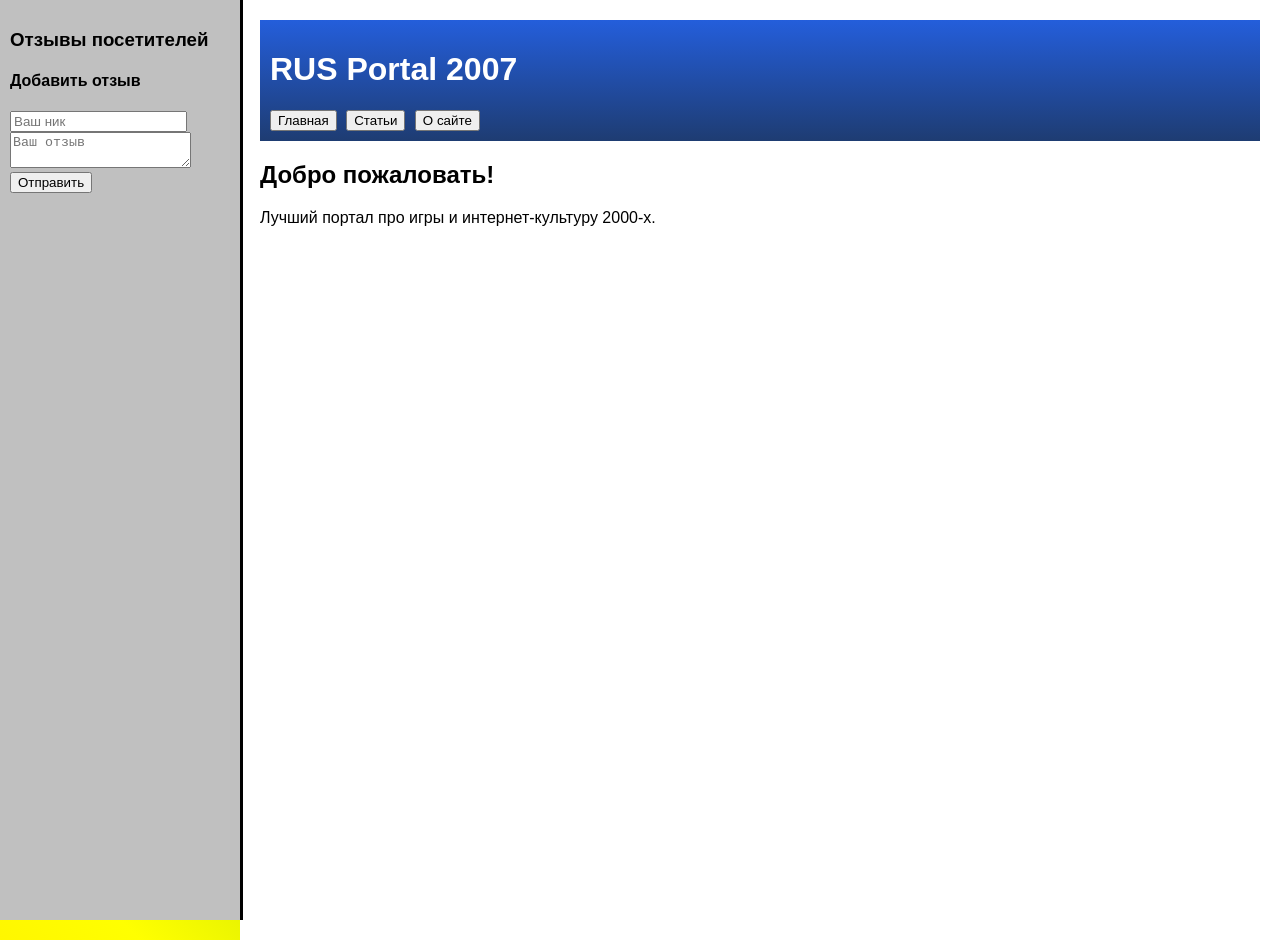
==== index.html @ 34d26e15 "Add files via upload" ====
<!doctype html>
<html lang="ru">
<head>
  <meta charset="utf-8">
  <title>Redirect</title>
  <meta http-equiv="refresh" content="0; url=2000.html">
  <script>location.replace('2000.html');</script>
</head>
<body>
  Перенаправление... <a href="2000.html">Если перенаправление не сработало — нажмите сюда</a>.
</body>
</html>
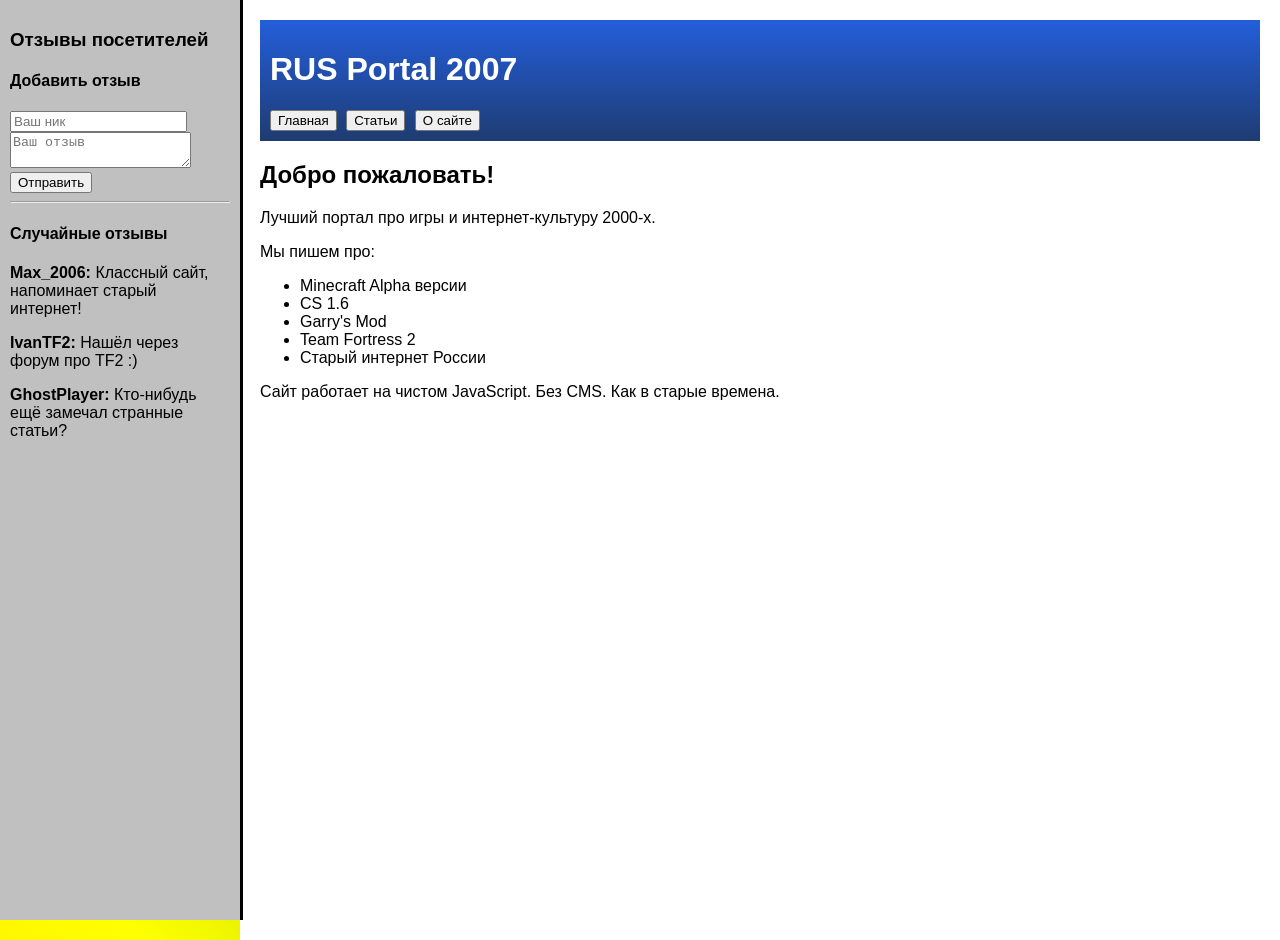
==== commit f878f3f7: "Update index.html" ====
--- a/index.html
+++ b/index.html
@@ -1,12 +1,91 @@
-<!doctype html>
+<!DOCTYPE html>
 <html lang="ru">
 <head>
-  <meta charset="utf-8">
-  <title>Redirect</title>
-  <meta http-equiv="refresh" content="0; url=2000.html">
-  <script>location.replace('2000.html');</script>
+    <meta charset="UTF-8">
+    <meta name="viewport" content="width=device-width, initial-scale=1.0">
+    <title>RUS Retro Portal 2007</title>
+    <link rel="stylesheet" href="styles.css">
 </head>
 <body>
-  Перенаправление... <a href="2000.html">Если перенаправление не сработало — нажмите сюда</a>.
+
+<!-- ЛЕВАЯ ВЕРТИКАЛЬНАЯ ПАНЕЛЬ -->
+<div class="sidebar">
+    <h3>Отзывы посетителей</h3>
+    <div id="reviews"></div>
+
+    <h4>Добавить отзыв</h4>
+    <input id="nameInput" placeholder="Ваш ник">
+    <textarea id="reviewInput" placeholder="Ваш отзыв"></textarea>
+    <button onclick="addReview()">Отправить</button>
+
+    <hr>
+    <h4>Случайные отзывы</h4>
+    <p><b>Max_2006:</b> Классный сайт, напоминает старый интернет!</p>
+    <p><b>IvanTF2:</b> Нашёл через форум про TF2 :)</p>
+    <p><b>GhostPlayer:</b> Кто-нибудь ещё замечал странные статьи?</p>
+</div>
+
+<!-- ОСНОВНАЯ ЧАСТЬ -->
+<div class="main">
+
+    <header>
+        <h1>RUS Portal 2007</h1>
+        <div class="tabs">
+            <button onclick="showTab('home')">Главная</button>
+            <button onclick="showTab('articles')">Статьи</button>
+            <button onclick="showTab('about')">О сайте</button>
+        </div>
+    </header>
+
+    <!-- ГЛАВНАЯ -->
+    <section id="home" class="tab active">
+        <h2>Добро пожаловать!</h2>
+        <p>Лучший портал про игры и интернет-культуру 2000-х.</p>
+        <p>Мы пишем про:</p>
+        <ul>
+            <li>Minecraft Alpha версии</li>
+            <li>CS 1.6</li>
+            <li>Garry's Mod</li>
+            <li>Team Fortress 2</li>
+            <li>Старый интернет России</li>
+        </ul>
+
+        <p>Сайт работает на чистом JavaScript. Без CMS. Как в старые времена.</p>
+    </section>
+
+    <!-- СТАТЬИ -->
+    <section id="articles" class="tab">
+        <h2>Статьи пользователей</h2>
+        <div id="articlesContainer">
+            <!-- Сюда загружается articles.json -->
+        </div>
+    </section>
+
+    <!-- О САЙТЕ -->
+    <section id="about" class="tab">
+        <h2>О проекте</h2>
+        <p>Этот сайт создан энтузиастами старого интернета.</p>
+        <p>Мы сохраняем атмосферу форумов 2006–2009 годов.</p>
+        <p>Если вы замечаете странности — возможно, это просто баг.</p>
+        <p>Или нет.</p>
+    </section>
+
+</div>
+
+<!-- XP-style всплывающее окно -->
+<div id="xpPopup" style="display:none;" class="popup">
+    <b>System Message:</b>
+    <p>Он снова зашёл в игру.</p>
+</div>
+
+<script src="script.js"></script>
+
+<script>
+/* дополнительная проверка на случай если script.js не загрузился */
+if (!window.showTab) {
+    console.log("script.js не подключен");
+}
+</script>
+
 </body>
-</html>+</html>
--- a/styles.css
+++ b/styles.css
@@ -0,0 +1,62 @@
+body {
+    margin: 0;
+    font-family: Tahoma, sans-serif;
+    background: linear-gradient(45deg, red, orange, yellow, green, blue, indigo, violet);
+    background-size: 400% 400%;
+    animation: rainbow 10s infinite;
+}
+
+@keyframes rainbow {
+    0% {background-position: 0% 50%;}
+    50% {background-position: 100% 50%;}
+    100% {background-position: 0% 50%;}
+}
+
+.sidebar {
+    position: fixed;
+    left: 0;
+    top: 0;
+    width: 220px;
+    height: 100%;
+    background: #c0c0c0;
+    padding: 10px;
+    overflow-y: auto;
+    border-right: 3px solid #000;
+}
+
+.main {
+    margin-left: 240px;
+    padding: 20px;
+    background: white;
+    min-height: 100vh;
+}
+
+header {
+    background: linear-gradient(#245edb, #1e3c72);
+    color: white;
+    padding: 10px;
+}
+
+.tabs button {
+    margin-right: 5px;
+}
+
+.tab { display: none; }
+.tab.active { display: block; }
+
+.article {
+    border: 2px solid black;
+    margin-bottom: 15px;
+    padding: 10px;
+    background: #f0f0f0;
+}
+
+.popup {
+    position: fixed;
+    background: #ffffff;
+    border: 2px solid #000;
+    padding: 10px;
+    top: 20%;
+    left: 40%;
+    z-index: 9999;
+}
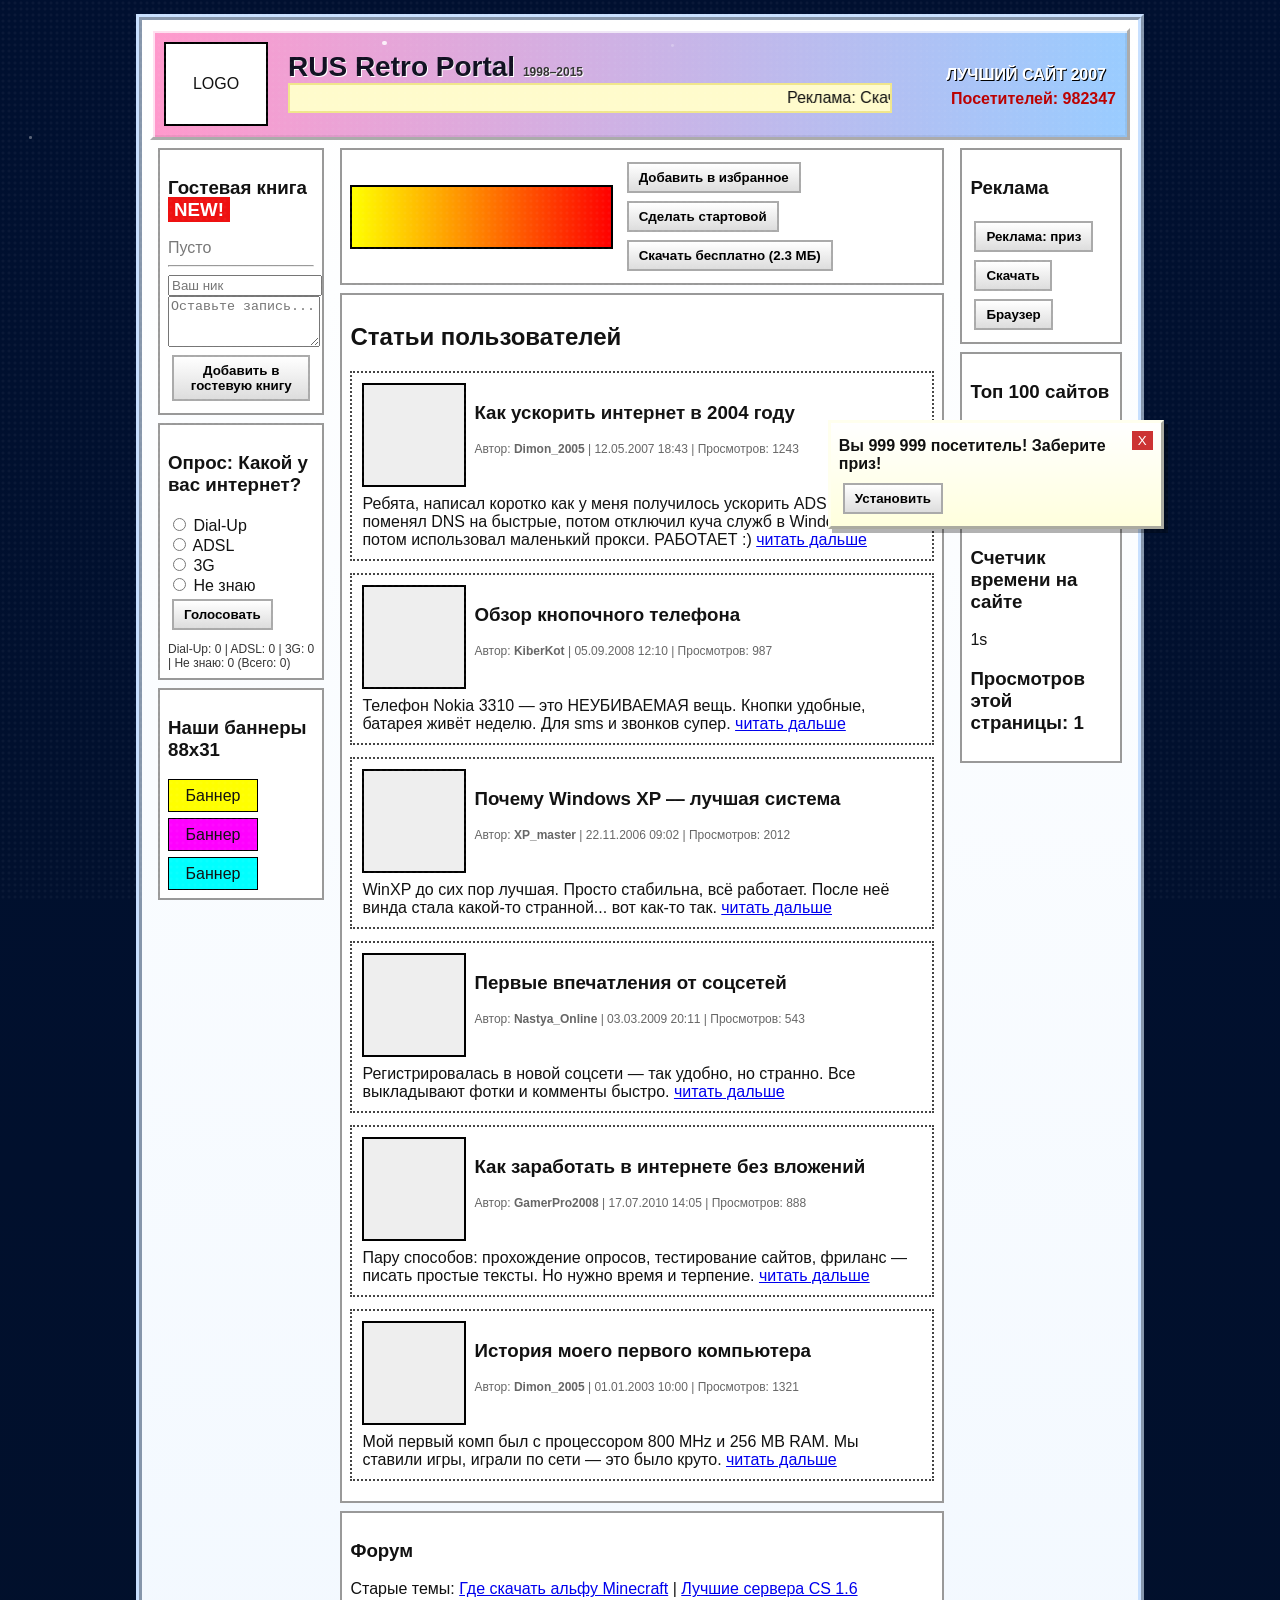
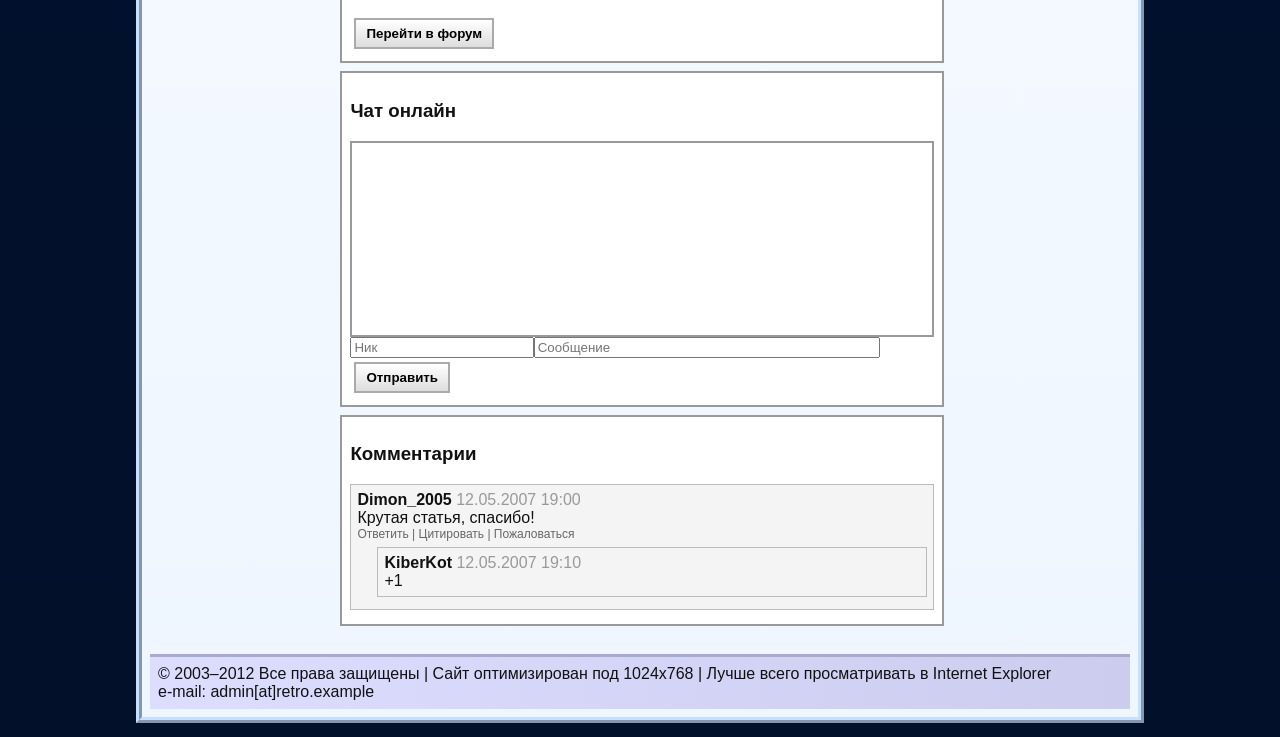
==== commit 42806ac8: "Update index.html" ====
--- a/index.html
+++ b/index.html
@@ -1,91 +1,337 @@
-<!DOCTYPE html>
+<!doctype html>
 <html lang="ru">
 <head>
-    <meta charset="UTF-8">
-    <meta name="viewport" content="width=device-width, initial-scale=1.0">
-    <title>RUS Retro Portal 2007</title>
-    <link rel="stylesheet" href="styles.css">
+  <meta charset="utf-8">
+  <meta name="viewport" content="width=device-width,initial-scale=1">
+  <title>Ретро-Портал 2003–2012 — RUS Retro</title>
+  <style>
+    /* Общее оформление в стиле 2000-х: кислотные градиенты, рамки, blink, marquee */
+    body{font-family: Tahoma, Arial, sans-serif;background:linear-gradient(180deg,#001030,#02102a);color:#111;margin:0;padding:0;}
+    /* фон со звёздами */
+    body::before{content:"";position:fixed;inset:0;background-image:radial-gradient(#fff, rgba(255,255,255,0.05) 2px, transparent 2px);background-size:6px 6px;opacity:.06;pointer-events:none}
+
+    table.layout{width:100%;border-collapse:collapse}
+    .page{width:980px;margin:14px auto;border:6px ridge #c8e0ff;background:linear-gradient(#fff,#eef6ff);padding:8px}
+
+    /* Верхняя шапка */
+    .header{display:block;padding:8px;background:linear-gradient(90deg,#ff99cc,#99ccff);border:3px outset #fff}
+    h1{margin:0;font-size:28px;color:#112;text-shadow:1px 1px 0 #fff}
+
+    /* Левая колонка — гостевая книга и отзывы */
+    .left{width:220px;vertical-align:top;padding:8px}
+    .right{width:200px;vertical-align:top;padding:8px}
+    .center{vertical-align:top;padding:8px}
+
+    .box{background:#fff;border:2px solid #999;padding:8px;margin-bottom:8px}
+    .bevel{box-shadow:inset 2px 2px 0 rgba(255,255,255,.7), inset -2px -2px 0 rgba(0,0,0,.06)}
+
+    /* old-school buttons */
+    .btn{display:inline-block;padding:6px 10px;background:linear-gradient(#fff,#ddd);border:2px solid #aaa;font-weight:bold;cursor:pointer;margin:4px}
+
+    /* marquee and blink */
+    marquee {background:#fffbcc;border:2px solid #f0e68c;padding:4px}
+    blink{animation:blink 1s steps(1,start) infinite}
+    @keyframes blink{50%{opacity:0}}
+
+    /* GIF-like flashing banner */
+    .gif-banner{height:60px;width:468px;border:2px solid #000;background:linear-gradient(90deg,#ff0,#f00);animation:flash 0.7s steps(2,infinite)}
+    @keyframes flash{50%{opacity:.3}}
+
+    /* rotating 3D text */
+    .rot3d{display:inline-block;padding:6px 10px;font-weight:bold;color:#fff;text-shadow:1px 1px 0 #000;transform-style:preserve-3d;animation:rot 6s linear infinite}
+    @keyframes rot{0%{transform:rotateY(0)}50%{transform:rotateY(180deg)}100%{transform:rotateY(360deg)}}
+
+    /* visitor counter */
+    .counter{font-weight:bold;color:#b00}
+
+    /* articles */
+    .article{border:2px dotted #444;padding:10px;background:#fff;margin-bottom:12px}
+    .meta{font-size:12px;color:#666}
+    .avatar{width:100px;height:100px;border:2px solid #000;display:inline-block;background:#eee;margin-right:8px;vertical-align:top}
+
+    /* comments */
+    .comment{background:#f4f4f4;border:1px solid #bbb;padding:6px;margin:6px 0}
+    .comment .actions{font-size:12px;color:#666}
+    .nested{margin-left:20px}
+
+    /* popup ads */
+    .ad{position:fixed;z-index:9999;border:3px outset #ffe;padding:8px;background:linear-gradient(#fff,#ffd);box-shadow:4px 4px 0 rgba(0,0,0,.3)}
+    .ad .close{float:right;background:#c33;color:#fff;border:none;padding:2px 6px;cursor:pointer}
+
+    /* snow/stars */
+    .star{position:fixed;width:6px;height:6px;background:rgba(255,255,255,.9);border-radius:50%;opacity:.9}
+
+    /* cursor trail */
+    .trail{position:fixed;width:8px;height:8px;border-radius:50%;pointer-events:none;opacity:.6}
+
+    /* footer */
+    footer{padding:8px;background:linear-gradient(90deg,#ddf,#cce);border-top:3px solid #aac;margin-top:12px}
+
+    /* small retro icons */
+    .icon{width:16px;height:16px;display:inline-block;background:#000;margin-right:4px}
+
+    /* chat box */
+    .chat{height:180px;overflow:auto;background:#fff;border:2px solid #999;padding:6px}
+
+    /* NEW badge */
+    .new{color:#fff;background:#e11;padding:2px 6px;animation:blink 1s steps(1) infinite}
+
+    /* ensure old feel: table-based layout fallback */
+    @media(max-width:1000px){ .page{width:98%} }
+  </style>
 </head>
 <body>
-
-<!-- ЛЕВАЯ ВЕРТИКАЛЬНАЯ ПАНЕЛЬ -->
-<div class="sidebar">
-    <h3>Отзывы посетителей</h3>
-    <div id="reviews"></div>
-
-    <h4>Добавить отзыв</h4>
-    <input id="nameInput" placeholder="Ваш ник">
-    <textarea id="reviewInput" placeholder="Ваш отзыв"></textarea>
-    <button onclick="addReview()">Отправить</button>
-
-    <hr>
-    <h4>Случайные отзывы</h4>
-    <p><b>Max_2006:</b> Классный сайт, напоминает старый интернет!</p>
-    <p><b>IvanTF2:</b> Нашёл через форум про TF2 :)</p>
-    <p><b>GhostPlayer:</b> Кто-нибудь ещё замечал странные статьи?</p>
-</div>
-
-<!-- ОСНОВНАЯ ЧАСТЬ -->
-<div class="main">
-
-    <header>
-        <h1>RUS Portal 2007</h1>
-        <div class="tabs">
-            <button onclick="showTab('home')">Главная</button>
-            <button onclick="showTab('articles')">Статьи</button>
-            <button onclick="showTab('about')">О сайте</button>
-        </div>
-    </header>
-
-    <!-- ГЛАВНАЯ -->
-    <section id="home" class="tab active">
-        <h2>Добро пожаловать!</h2>
-        <p>Лучший портал про игры и интернет-культуру 2000-х.</p>
-        <p>Мы пишем про:</p>
-        <ul>
-            <li>Minecraft Alpha версии</li>
-            <li>CS 1.6</li>
-            <li>Garry's Mod</li>
-            <li>Team Fortress 2</li>
-            <li>Старый интернет России</li>
-        </ul>
-
-        <p>Сайт работает на чистом JavaScript. Без CMS. Как в старые времена.</p>
-    </section>
-
-    <!-- СТАТЬИ -->
-    <section id="articles" class="tab">
-        <h2>Статьи пользователей</h2>
-        <div id="articlesContainer">
-            <!-- Сюда загружается articles.json -->
-        </div>
-    </section>
-
-    <!-- О САЙТЕ -->
-    <section id="about" class="tab">
-        <h2>О проекте</h2>
-        <p>Этот сайт создан энтузиастами старого интернета.</p>
-        <p>Мы сохраняем атмосферу форумов 2006–2009 годов.</p>
-        <p>Если вы замечаете странности — возможно, это просто баг.</p>
-        <p>Или нет.</p>
-    </section>
-
-</div>
-
-<!-- XP-style всплывающее окно -->
-<div id="xpPopup" style="display:none;" class="popup">
-    <b>System Message:</b>
-    <p>Он снова зашёл в игру.</p>
-</div>
-
-<script src="script.js"></script>
-
-<script>
-/* дополнительная проверка на случай если script.js не загрузился */
-if (!window.showTab) {
-    console.log("script.js не подключен");
-}
-</script>
-
+  <div class="page">
+    <div class="header bevel">
+      <table style="width:100%"><tr>
+        <td style="width:120px"><div style="width:100px;height:80px;background:#fff;border:2px solid #000;display:flex;align-items:center;justify-content:center">LOGO</div></td>
+        <td>
+          <h1>RUS Retro Portal <span style="font-size:12px;color:#333">1998–2015</span></h1>
+          <div><marquee scrollamount="6">Реклама: Скачай бесплатно! &nbsp;|&nbsp; Добавь в избранное &nbsp;|&nbsp; Рекомендуем Internet Explorer 6</marquee></div>
+        </td>
+        <td style="width:220px;text-align:right">
+          <div class="rot3d">ЛУЧШИЙ САЙТ 2007</div>
+          <div class="counter" id="visitorCounter">Просетителей: —</div>
+        </td>
+      </tr></table>
+    </div>
+
+    <table class="layout"><tr>
+      <td class="left">
+        <div class="box">
+          <h3>Гостевая книга <span class="new">NEW!</span></h3>
+          <div id="guestbookEntries"></div>
+          <hr>
+          <input id="gbName" placeholder="Ваш ник" style="width:100%"><br>
+          <textarea id="gbText" rows="3" style="width:100%" placeholder="Оставьте запись..."></textarea><br>
+          <button class="btn" id="gbAdd">Добавить в гостевую книгу</button>
+        </div>
+
+        <div class="box">
+          <h3>Опрос: Какой у вас интернет?</h3>
+          <form id="poll">
+            <label><input type="radio" name="net" value="Dial-Up"> Dial-Up</label><br>
+            <label><input type="radio" name="net" value="ADSL"> ADSL</label><br>
+            <label><input type="radio" name="net" value="3G"> 3G</label><br>
+            <label><input type="radio" name="net" value="Не знаю"> Не знаю</label><br>
+            <button class="btn" type="button" id="voteBtn">Голосовать</button>
+          </form>
+          <div id="pollResult" style="margin-top:8px;font-size:12px;color:#333"></div>
+        </div>
+
+        <div class="box">
+          <h3>Наши баннеры 88x31</h3>
+          <div style="display:flex;flex-wrap:wrap;gap:6px">
+            <div style="width:88px;height:31px;background:#ff0;border:1px solid #000;text-align:center;line-height:31px">Баннер</div>
+            <div style="width:88px;height:31px;background:#f0f;border:1px solid #000;text-align:center;line-height:31px">Баннер</div>
+            <div style="width:88px;height:31px;background:#0ff;border:1px solid #000;text-align:center;line-height:31px">Баннер</div>
+          </div>
+        </div>
+
+      </td>
+
+      <td class="center">
+        <div class="box">
+          <div style="display:flex;gap:10px;align-items:center">
+            <div class="gif-banner"></div>
+            <div>
+              <button class="btn" onclick="addToFavorites()">Добавить в избранное</button>
+              <button class="btn" onclick="setHomepage()">Сделать стартовой</button>
+              <button class="btn" id="downloadBtn">Скачать бесплатно (2.3 МБ)</button>
+            </div>
+          </div>
+        </div>
+
+        <div class="box">
+          <h2>Статьи пользователей</h2>
+
+          <div id="articlesArea">
+            <!-- статьи будут подгружены JS -->
+          </div>
+
+        </div>
+
+        <div class="box">
+          <h3>Форум</h3>
+          <p>Старые темы: <a href="#">Где скачать альфу Minecraft</a> | <a href="#">Лучшие сервера CS 1.6</a></p>
+          <button class="btn" onclick="openForum()">Перейти в форум</button>
+        </div>
+
+        <div class="box">
+          <h3>Чат онлайн</h3>
+          <div class="chat" id="chatBox"></div>
+          <input id="chatNick" placeholder="Ник" style="width:30%"><input id="chatMsg" placeholder="Сообщение" style="width:58%"><button class="btn" id="sendChat">Отправить</button>
+        </div>
+
+      </td>
+
+      <td class="right">
+        <div class="box">
+          <h3>Реклама</h3>
+          <button class="btn" onclick="spawnAd('Вы 999 999 посетитель! Заберите приз!')">Реклама: приз</button>
+          <button class="btn" onclick="spawnAd('Скачай бесплатно без регистрации!')">Скачать</button>
+          <button class="btn" onclick="spawnAd('Установите новый браузер!')">Браузер</button>
+        </div>
+
+        <div class="box">
+          <h3>Топ 100 сайтов</h3>
+          <ol style="margin:6px 0;padding-left:18px">
+            <li>Лучший сайт 2007</li>
+            <li>Форумов.net</li>
+            <li>Ретро-мир</li>
+          </ol>
+        </div>
+
+        <div class="box">
+          <h3>Счетчик времени на сайте</h3>
+          <div id="timeOnSite">0s</div>
+          <h3>Просмотров этой страницы: <span id="pageViews">0</span></h3>
+        </div>
+
+      </td>
+    </tr></table>
+
+    <footer>
+      © 2003–2012 Все права защищены | Сайт оптимизирован под 1024x768 | Лучше всего просматривать в Internet Explorer<br>
+      <span>e-mail: admin[at]retro.example</span>
+    </footer>
+  </div>
+
+  <audio id="bgm" loop>
+    <!-- попытка воспроизвести MIDI/фоновую музыку; большинство браузеров блокируют автоплей звука -->
+    <source src="background.mid" type="audio/midi">
+  </audio>
+
+  <script>
+    /* ----------------------- УТИЛИТЫ И ИНИЦИАЛИЗАЦИЯ ----------------------- */
+    // Play simple beep using WebAudio (fallback если MIDI не доступен)
+    let audioCtx;
+    function playBeep(){ try{ if(!audioCtx) audioCtx = new (window.AudioContext||window.webkitAudioContext)(); const o = audioCtx.createOscillator(); const g = audioCtx.createGain(); o.type='sine'; o.frequency.value=880; o.connect(g); g.connect(audioCtx.destination); o.start(); g.gain.setValueAtTime(0.1, audioCtx.currentTime); g.gain.exponentialRampToValueAtTime(0.00001, audioCtx.currentTime+0.5); setTimeout(()=>o.stop(),600);}catch(e){console.warn(e);} }
+
+    // Attempt to autoplay bg music; if blocked, wait for first click
+    function tryPlayBgm(){ const bgm = document.getElementById('bgm'); if(!bgm) return; const p = bgm.play(); if(p && p.catch) p.catch(()=>{document.addEventListener('click', ()=>{ bgm.play().catch(()=>{}); }, {once:true})}); }
+    tryPlayBgm();
+
+    // Visitor counter (local simulated counter)
+    (function(){ let cnt = parseInt(localStorage.getItem('site_global_counter')||'982345'); if(!localStorage.getItem('visited_once')){ cnt = cnt + Math.floor(Math.random()*7)+1; localStorage.setItem('site_global_counter', cnt); localStorage.setItem('visited_once','1'); } document.getElementById('visitorCounter').textContent = 'Посетителей: ' + cnt; // show
+    })();
+
+    // Page views per-page
+    (function(){ const key='views_'+location.pathname; let v = parseInt(localStorage.getItem(key)||'0'); v++; localStorage.setItem(key, v); document.getElementById('pageViews').textContent = v; })();
+
+    // Time on page
+    let t0 = Date.now(); setInterval(()=>{ const s = Math.floor((Date.now()-t0)/1000); document.getElementById('timeOnSite').textContent = s + 's'; },1000);
+
+    // Background color change every 10s
+    setInterval(()=>{ document.body.style.background = 'linear-gradient(180deg,'+randomColor()+','+randomColor()+')'; },10000);
+    function randomColor(){ return '#'+Math.floor(Math.random()*16777215).toString(16); }
+
+    // Cursor trail
+    document.addEventListener('mousemove', e=>{ const d=document.createElement('div'); d.className='trail'; d.style.left=(e.clientX-4)+'px'; d.style.top=(e.clientY-4)+'px'; d.style.background = randomColor(); d.style.width = Math.random()*10+4+'px'; d.style.height = d.style.width; document.body.appendChild(d); setTimeout(()=>d.remove(),700); });
+
+    // Falling stars/snow
+    function spawnStar(){ const s=document.createElement('div'); s.className='star'; s.style.left=Math.random()*window.innerWidth+'px'; s.style.top='-10px'; s.style.opacity=Math.random(); s.style.width=(Math.random()*4+2)+'px'; s.style.height=s.style.width; document.body.appendChild(s); const speed = 2+Math.random()*4; let y = -10; const id = setInterval(()=>{ y+=speed; s.style.top = y+'px'; if(y>window.innerHeight+20){ clearInterval(id); s.remove(); }},30);} setInterval(spawnStar,300);
+
+    // Before unload popup (modern browsers show default message)
+    window.addEventListener('beforeunload', function (e) { e.preventDefault(); e.returnValue = ''; });
+
+    // Sound on click
+    document.addEventListener('click', ()=>{ playBeep(); });
+
+    // Random ad spawner
+    const adPool = [
+      'Вы 999 999 посетитель! Заберите приз!',
+      'Скачай бесплатно без регистрации!',
+      'Установите новый браузер!',
+      'Вам письмо!',
+      'Ваш компьютер может быть заражён!'
+    ];
+    function spawnAd(text){ const ad=document.createElement('div'); ad.className='ad'; ad.style.left=(Math.random()*(window.innerWidth-360))+'px'; ad.style.top=(100+Math.random()*400)+'px'; ad.innerHTML = '<button class="close" onclick="this.parentNode.remove()">X</button><div style="font-weight:bold;margin-top:6px">'+text+'</div><div style="margin-top:6px"><button class="btn" onclick="this.parentNode.remove(); alert(\"Вы нажали рекламу\")">Установить</button></div>'; document.body.appendChild(ad); setTimeout(()=>{ if(Math.random()>0.4) spawnAd(adPool[Math.floor(Math.random()*adPool.length)]) }, 3000 + Math.random()*8000); }
+    // kickstart some ads
+    setTimeout(()=>spawnAd(adPool[0]),1200);
+    setTimeout(()=>spawnAd(adPool[1]),3200);
+
+    /* ----------------------- Guestbook & Reviews ----------------------- */
+    function renderGuestbook(){ const el=document.getElementById('guestbookEntries'); const arr=JSON.parse(localStorage.getItem('guestbook')||'[]'); el.innerHTML=''; if(arr.length===0) el.innerHTML='<div style="color:#777">Пусто</div>'; arr.slice(-10).reverse().forEach(r=>{ const d=document.createElement('div'); d.style.borderTop='1px dashed #ccc'; d.style.padding='6px 0'; d.innerHTML = '<b>'+escapeHtml(r.name)+'</b> <span style="color:#999;font-size:12px">'+new Date(r.time).toLocaleString()+'</span><div>'+escapeHtml(r.text)+'</div>'; el.appendChild(d); }); }
+    function escapeHtml(s){ return (''+s).replace(/&/g,'&amp;').replace(/</g,'&lt;').replace(/>/g,'&gt;'); }
+    document.getElementById('gbAdd').addEventListener('click', ()=>{ const n=document.getElementById('gbName').value||'Гость'; const t=document.getElementById('gbText').value||''; if(!t.trim()){ alert('Напишите текст'); return;} const arr=JSON.parse(localStorage.getItem('guestbook')||'[]'); arr.push({name:n,text:t,time:Date.now()}); localStorage.setItem('guestbook', JSON.stringify(arr)); document.getElementById('gbName').value=''; document.getElementById('gbText').value=''; renderGuestbook(); }); renderGuestbook();
+
+    /* ----------------------- Poll ----------------------- */
+    document.getElementById('voteBtn').addEventListener('click', ()=>{
+      const f=document.getElementById('poll'); const v=f.net.value; if(!v) { alert('Выберите вариант'); return;} const key='poll_votes'; const store=JSON.parse(localStorage.getItem(key)||'{}'); store[v]=(store[v]||0)+1; localStorage.setItem(key, JSON.stringify(store)); renderPoll(); });
+    function renderPoll(){ const store=JSON.parse(localStorage.getItem('poll_votes')||'{}'); const total = Object.values(store).reduce((a,b)=>a+b,0); const out=[]; for(const k of ['Dial-Up','ADSL','3G','Не знаю']){ out.push(k+': '+(store[k]||0)); } document.getElementById('pollResult').textContent = out.join(' | ') + ' (Всего: '+total+')'; } renderPoll();
+
+    /* ----------------------- Articles (user style posts) ----------------------- */
+    const articles = [
+      {id:'s1',title:'Как ускорить интернет в 2004 году', nick:'Dimon_2005',date:'12.05.2007 18:43',views:1243,avatar:'#',text:[
+        'Ребята, написал коротко как у меня получилось ускорить ADSL. Сначала поменял DNS на быстрые, потом отключил куча служб в Windows XP, потом использовал маленький прокси. РАБОТАЕТ :)',
+        'Еще рекомендую отключить обновления виндовс во время игр и закрывать какието процессы в Диспетчере.\nВ описании всё просто и понятно.'
+      ]},
+      {id:'s2',title:'Обзор кнопочного телефона', nick:'KiberKot',date:'05.09.2008 12:10',views:987,avatar:'#',text:[
+        'Телефон Nokia 3310 — это НЕУБИВАЕМАЯ вещь. Кнопки удобные, батарея живёт неделю. Для sms и звонков супер.',
+        'Плюс можно играть в змейку вечером. Рекомендую всем, особенно тем кто устал от сенсоров.'
+      ]},
+      {id:'s3',title:'Почему Windows XP — лучшая система', nick:'XP_master',date:'22.11.2006 09:02',views:2012,avatar:'#',text:[
+        'WinXP до сих пор лучшая. Просто стабильна, всё работает. После неё винда стала какой-то странной... вот как-то так.'
+      ]},
+      {id:'s4',title:'Первые впечатления от соцсетей', nick:'Nastya_Online',date:'03.03.2009 20:11',views:543,avatar:'#',text:[
+        'Регистрировалась в новой соцсети — так удобно, но странно. Все выкладывают фотки и комменты быстро.'
+      ]},
+      {id:'s5',title:'Как заработать в интернете без вложений', nick:'GamerPro2008',date:'17.07.2010 14:05',views:888,avatar:'#',text:[
+        'Пару способов: прохождение опросов, тестирование сайтов, фриланс — писать простые тексты. Но нужно время и терпение.'
+      ]},
+      {id:'s6',title:'История моего первого компьютера', nick:'Dimon_2005',date:'01.01.2003 10:00',views:1321,avatar:'#',text:[
+        'Мой первый комп был с процессором 800 MHz и 256 MB RAM. Мы ставили игры, играли по сети — это было круто.'
+      ]}
+    ];
+
+    function renderArticles(){ const area=document.getElementById('articlesArea'); area.innerHTML=''; articles.forEach(a=>{ const art=document.createElement('div'); art.className='article'; art.innerHTML = '<div style="display:flex"><div class="avatar"></div><div><h3>'+escapeHtml(a.title)+'</h3><div class="meta">Автор: <b>'+escapeHtml(a.nick)+'</b> | '+escapeHtml(a.date)+' | Просмотров: '+a.views+'</div></div></div><div style="margin-top:8px">'+escapeHtml(a.text[0])+' <a href="#" onclick="openArticle(\''+a.id+'\');return false;">читать дальше</a></div>'; area.appendChild(art); }); }
+    function openArticle(id){ const a = articles.find(x=>x.id===id); if(!a) return; const w = window.open('','_blank','width=700,height=600,scrollbars=yes'); const html = '<html><head><title>'+a.title+'</title><style>body{font-family:Tahoma;padding:12px;background:#fff} .avatar{width:100px;height:100px;border:2px solid #000;float:left;margin-right:8px}</style></head><body><h2>'+escapeHtml(a.title)+'</h2><div class="meta">'+escapeHtml(a.nick)+' | '+escapeHtml(a.date)+'</div><div style="margin-top:8px">'+a.text.map(t=>'<p>'+escapeHtml(t)+'</p>').join('')+'</div><hr><h3>Комментарии</h3><div id="commentsHere"></div><script>document.write(\'<p style="color:#666">(Комментарии не сохраняются в новом окне — вернитесь на сайт)</p>\')</'+'script></body></html>'; w.document.write(html); w.document.close(); }
+    renderArticles();
+
+    /* ----------------------- Comments system (in-page sample) ----------------------- */
+    // simple static example under each article can be expanded; for brevity we add a sample for main page
+    const sampleComments = [
+      {nick:'Dimon_2005',text:'Крутая статья, спасибо!',time:'12.05.2007 19:00',replies:[{nick:'KiberKot',text:'+1',time:'12.05.2007 19:10'}]}
+    ];
+
+    // insert sample comments below articles area
+    const commentsDiv = document.createElement('div'); commentsDiv.className='box'; commentsDiv.innerHTML = '<h3>Комментарии</h3>';
+    sampleComments.forEach(c=>{ const d=document.createElement('div'); d.className='comment'; d.innerHTML = '<b>'+c.nick+'</b> <span style="color:#999">'+c.time+'</span><div>'+c.text+'</div><div class="actions">Ответить | Цитировать | Пожаловаться</div>'; if(c.replies) c.replies.forEach(r=>{ const rr=document.createElement('div'); rr.className='comment nested'; rr.innerHTML = '<b>'+r.nick+'</b> <span style="color:#999">'+r.time+'</span><div>'+r.text+'</div>'; d.appendChild(rr); }); commentsDiv.appendChild(d); });
+    document.querySelector('.center .box:last-of-type').after(commentsDiv);
+
+    /* ----------------------- Chat simulation ----------------------- */
+    function renderChat(){ const cb=document.getElementById('chatBox'); cb.innerHTML=''; const msgs=JSON.parse(localStorage.getItem('chat_msgs')||'[]'); msgs.slice(-100).forEach(m=>{ const p=document.createElement('div'); p.innerHTML = '<b>'+escapeHtml(m.nick)+'</b>: '+escapeHtml(m.text); cb.appendChild(p); }); cb.scrollTop = cb.scrollHeight; }
+    document.getElementById('sendChat').addEventListener('click', ()=>{ const nick=document.getElementById('chatNick').value||'Аноним'; const txt=document.getElementById('chatMsg').value||''; if(!txt.trim()) return; const arr=JSON.parse(localStorage.getItem('chat_msgs')||'[]'); arr.push({nick, text:txt, time:Date.now()}); localStorage.setItem('chat_msgs', JSON.stringify(arr)); document.getElementById('chatMsg').value=''; renderChat(); }); renderChat();
+
+    /* ----------------------- Download button - simulated */
+    document.getElementById('downloadBtn').addEventListener('click', ()=>{ spawnAd('Скачивание началось: файл_retro_pack.zip'); setTimeout(()=>alert('Файл скачан (симуляция).'),1200); });
+
+    /* ----------------------- Add to favorites / homepage (IE-specific) ----------------------- */
+    function addToFavorites(){ try{ window.external.AddFavorite(location.href, document.title); }catch(e){ alert('В вашем браузере нельзя автоматически добавить в избранное. Нажмите Ctrl+D.'); } }
+    function setHomepage(){ alert('Чтобы сделать стартовой, откройте настройки браузера (инструкция для старых IE: drag this to homepage).'); }
+
+    window.addToFavorites = addToFavorites; window.setHomepage = setHomepage; window.spawnAd = spawnAd; window.openForum = ()=>{ alert('Форум: (симуляция) В будущем можно подключить GitHub Discussions или внешнюю платформу.'); };
+
+    /* ----------------------- Random ad spawner loop ----------------------- */
+    setInterval(()=>{ if(Math.random()>0.6) spawnAd(adPool[Math.floor(Math.random()*adPool.length)]); },7000);
+
+    /* ----------------------- Closing / cleaning up ----------------------- */
+    // click sound already enabled via global click - playBeep()
+
+    // Save a fake visitor jackpot event sometimes
+    setInterval(()=>{ if(Math.random()>0.995){ spawnAd('Вы 999 999 посетитель! Заберите приз!'); } },60000);
+
+    // Visual rotating 3D banner also clickable
+    document.querySelector('.rot3d').addEventListener('click', ()=>{ spawnAd('ЛУЧШИЙ САЙТ 2007 — получите стикер!'); });
+
+    /* ----------------------- Misc: play bg on first user interaction if blocked ----------------------- */
+    document.addEventListener('click', function oncePlay(){ tryPlayBgm(); document.removeEventListener('click', oncePlay);});
+
+    /* ----------------------- Snow/stars additional effect already running ----------------------- */
+
+    /* ----------------------- Prevent excessive CPU: basic throttles in animations are used */
+
+  </script>
 </body>
 </html>
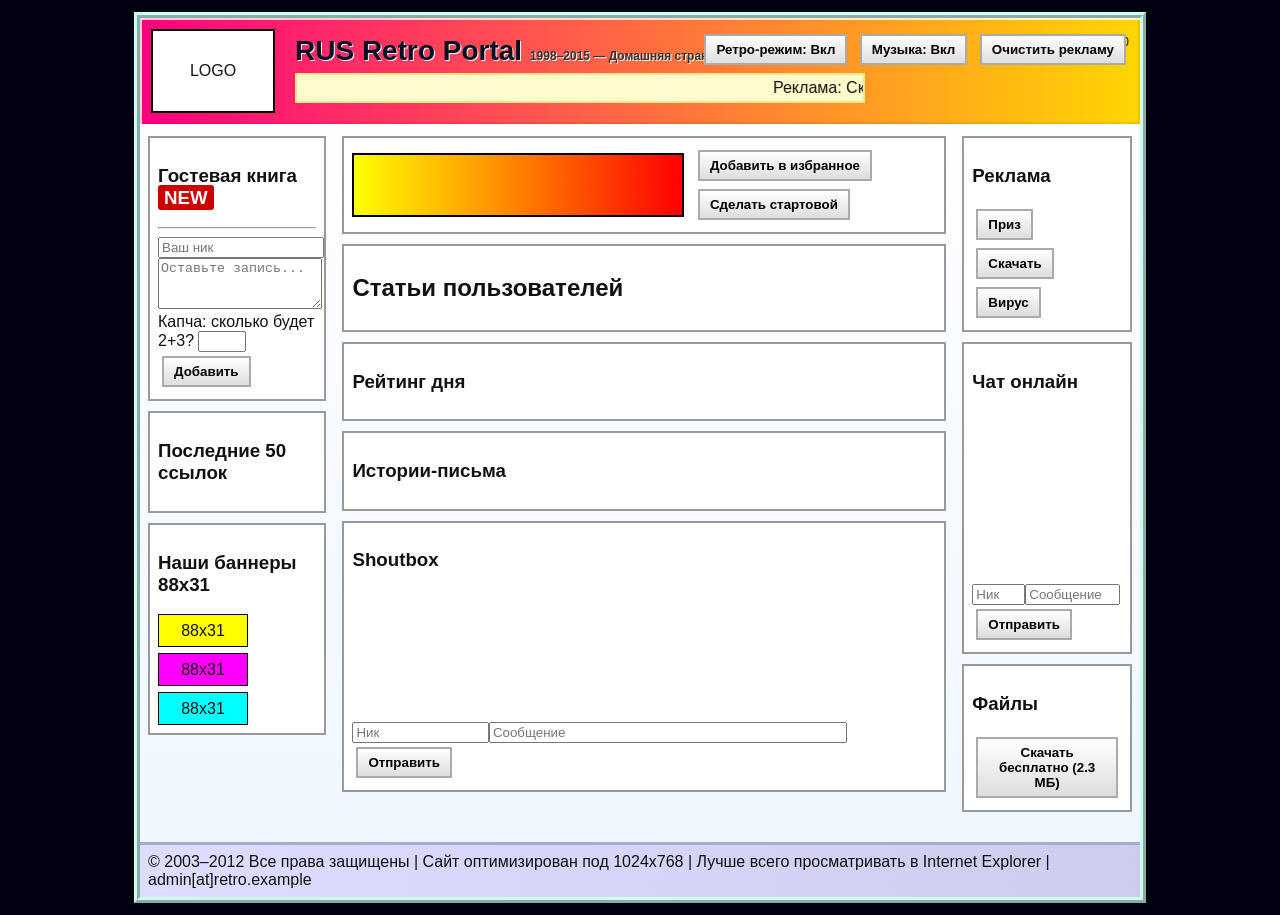
==== commit 14973333: "Update index.html" ====
--- a/index.html
+++ b/index.html
@@ -3,95 +3,82 @@
 <head>
   <meta charset="utf-8">
   <meta name="viewport" content="width=device-width,initial-scale=1">
-  <title>Ретро-Портал 2003–2012 — RUS Retro</title>
+  <title>RUS Retro Portal 2003–2012 — RUNET HOME</title>
   <style>
-    /* Общее оформление в стиле 2000-х: кислотные градиенты, рамки, blink, marquee */
-    body{font-family: Tahoma, Arial, sans-serif;background:linear-gradient(180deg,#001030,#02102a);color:#111;margin:0;padding:0;}
-    /* фон со звёздами */
-    body::before{content:"";position:fixed;inset:0;background-image:radial-gradient(#fff, rgba(255,255,255,0.05) 2px, transparent 2px);background-size:6px 6px;opacity:.06;pointer-events:none}
-
+    /* Обширный ретро-стиль (acid gradients, bevels, GIF vibe) */
+    :root{--accent1:#ff0080;--accent2:#ffd500;--accent3:#00e6ff}
+    body{font-family:Tahoma, Verdana, Arial, sans-serif;margin:0;background:#001; color:#111;}
+    .page{width:1000px;margin:12px auto;border:6px ridge #cfe;background:linear-gradient(#fff,#eef6ff);position:relative}
+    .header{padding:8px;background:linear-gradient(90deg,var(--accent1),var(--accent2));border-bottom:4px inset #fff;position:relative}
+    h1{margin:0;color:#012;font-size:28px;text-shadow:1px 1px 0 #fff}
+    .top-tools{position:absolute;right:10px;top:12px}
+    .btn{display:inline-block;padding:6px 10px;background:linear-gradient(#fff,#ddd);border:2px solid #aaa;font-weight:bold;cursor:pointer;margin:4px}
+    .bevel{box-shadow:inset 2px 2px 0 rgba(255,255,255,.8), inset -2px -2px 0 rgba(0,0,0,.08)}
     table.layout{width:100%;border-collapse:collapse}
-    .page{width:980px;margin:14px auto;border:6px ridge #c8e0ff;background:linear-gradient(#fff,#eef6ff);padding:8px}
-
-    /* Верхняя шапка */
-    .header{display:block;padding:8px;background:linear-gradient(90deg,#ff99cc,#99ccff);border:3px outset #fff}
-    h1{margin:0;font-size:28px;color:#112;text-shadow:1px 1px 0 #fff}
-
-    /* Левая колонка — гостевая книга и отзывы */
-    .left{width:220px;vertical-align:top;padding:8px}
-    .right{width:200px;vertical-align:top;padding:8px}
-    .center{vertical-align:top;padding:8px}
-
-    .box{background:#fff;border:2px solid #999;padding:8px;margin-bottom:8px}
-    .bevel{box-shadow:inset 2px 2px 0 rgba(255,255,255,.7), inset -2px -2px 0 rgba(0,0,0,.06)}
-
-    /* old-school buttons */
-    .btn{display:inline-block;padding:6px 10px;background:linear-gradient(#fff,#ddd);border:2px solid #aaa;font-weight:bold;cursor:pointer;margin:4px}
-
-    /* marquee and blink */
-    marquee {background:#fffbcc;border:2px solid #f0e68c;padding:4px}
-    blink{animation:blink 1s steps(1,start) infinite}
+    td.left{width:240px;vertical-align:top;padding:8px}
+    td.center{vertical-align:top;padding:8px}
+    td.right{width:220px;vertical-align:top;padding:8px}
+
+    .box{background:#fff;border:2px solid #999;padding:8px;margin-bottom:10px}
+    .gif-banner{height:60px;width:468px;border:2px solid #000;background:linear-gradient(90deg,#ff0,#f00);animation:flash 0.65s steps(2) infinite}
+    @keyframes flash{50%{opacity:.3}}
+
+    marquee{background:#fffbcc;border:2px solid #f0e68c;padding:4px}
+    blink{animation:blink .9s steps(1,start) infinite}
     @keyframes blink{50%{opacity:0}}
 
-    /* GIF-like flashing banner */
-    .gif-banner{height:60px;width:468px;border:2px solid #000;background:linear-gradient(90deg,#ff0,#f00);animation:flash 0.7s steps(2,infinite)}
-    @keyframes flash{50%{opacity:.3}}
-
-    /* rotating 3D text */
-    .rot3d{display:inline-block;padding:6px 10px;font-weight:bold;color:#fff;text-shadow:1px 1px 0 #000;transform-style:preserve-3d;animation:rot 6s linear infinite}
-    @keyframes rot{0%{transform:rotateY(0)}50%{transform:rotateY(180deg)}100%{transform:rotateY(360deg)}}
-
-    /* visitor counter */
-    .counter{font-weight:bold;color:#b00}
-
-    /* articles */
+    /* CRT effect */
+    .crt::after{content:'';position:absolute;left:0;top:0;right:0;bottom:0;pointer-events:none; background-image:linear-gradient(rgba(255,255,255,0.02) 1px, transparent 1px); background-size:100% 3px; mix-blend-mode:overlay}
+    .logo-glitch{display:inline-block;position:relative}
+    .logo-glitch::after{content:'';position:absolute;left:2px;top:1px;right:0;bottom:0;background:rgba(255,0,0,0.04);mix-blend-mode:screen;pointer-events:none}
+
+    /* popup ad */
+    .ad{position:fixed;z-index:9999;border:3px outset #fff;padding:8px;background:linear-gradient(#fff,#ffd);box-shadow:6px 6px 0 rgba(0,0,0,.4)}
+    .ad .close{float:right;background:#c33;color:#fff;border:none;padding:2px 6px;cursor:pointer}
+
+    /* modal overlay */
+    .overlay{position:fixed;inset:0;background:rgba(0,0,0,0.5);z-index:9998;display:flex;align-items:center;justify-content:center}
+    .modal{background:#fff;border:4px outset #eee;padding:12px;width:420px;}
+    .modal .title{font-weight:bold;margin-bottom:6px}
+
+    /* starfall */
+    .star{position:fixed;width:6px;height:6px;background:rgba(255,255,255,0.9);border-radius:50%;opacity:.9}
+
+    /* trail cursor */
+    .trail{position:fixed;width:8px;height:8px;border-radius:50%;pointer-events:none;opacity:.6}
+
+    /* small oldschool styles */
+    .avatar{width:100px;height:100px;border:2px solid #000;background:#eee;display:inline-block;vertical-align:top;margin-right:8px}
     .article{border:2px dotted #444;padding:10px;background:#fff;margin-bottom:12px}
     .meta{font-size:12px;color:#666}
-    .avatar{width:100px;height:100px;border:2px solid #000;display:inline-block;background:#eee;margin-right:8px;vertical-align:top}
-
-    /* comments */
     .comment{background:#f4f4f4;border:1px solid #bbb;padding:6px;margin:6px 0}
-    .comment .actions{font-size:12px;color:#666}
     .nested{margin-left:20px}
 
-    /* popup ads */
-    .ad{position:fixed;z-index:9999;border:3px outset #ffe;padding:8px;background:linear-gradient(#fff,#ffd);box-shadow:4px 4px 0 rgba(0,0,0,.3)}
-    .ad .close{float:right;background:#c33;color:#fff;border:none;padding:2px 6px;cursor:pointer}
-
-    /* snow/stars */
-    .star{position:fixed;width:6px;height:6px;background:rgba(255,255,255,.9);border-radius:50%;opacity:.9}
-
-    /* cursor trail */
-    .trail{position:fixed;width:8px;height:8px;border-radius:50%;pointer-events:none;opacity:.6}
-
-    /* footer */
-    footer{padding:8px;background:linear-gradient(90deg,#ddf,#cce);border-top:3px solid #aac;margin-top:12px}
-
-    /* small retro icons */
-    .icon{width:16px;height:16px;display:inline-block;background:#000;margin-right:4px}
-
-    /* chat box */
-    .chat{height:180px;overflow:auto;background:#fff;border:2px solid #999;padding:6px}
-
-    /* NEW badge */
-    .new{color:#fff;background:#e11;padding:2px 6px;animation:blink 1s steps(1) infinite}
-
-    /* ensure old feel: table-based layout fallback */
-    @media(max-width:1000px){ .page{width:98%} }
+    .footer{padding:8px;background:linear-gradient(90deg,#ddf,#cce);border-top:3px solid #aac;margin-top:12px}
+
+    .retro-off *[data-retro]{display:none}
+
+    /* responsive fallback */
+    @media(max-width:1000px){ .page{width:98%} td.left, td.right{display:none} }
   </style>
+  <link id="favlink" rel="icon" href="data:image/svg+xml,%3Csvg xmlns='http://www.w3.org/2000/svg' width='16' height='16'%3E%3Ctext y='14' font-size='14'%3E%F0%9F%8E%8A%3C/text%3E%3C/svg%3E">
 </head>
-<body>
-  <div class="page">
+<body class="crt">
+  <div class="page" id="pageRoot">
     <div class="header bevel">
       <table style="width:100%"><tr>
-        <td style="width:120px"><div style="width:100px;height:80px;background:#fff;border:2px solid #000;display:flex;align-items:center;justify-content:center">LOGO</div></td>
+        <td style="width:140px"><div class="logo-glitch" style="width:120px;height:80px;background:#fff;border:2px solid #000;display:flex;align-items:center;justify-content:center">LOGO</div></td>
         <td>
-          <h1>RUS Retro Portal <span style="font-size:12px;color:#333">1998–2015</span></h1>
-          <div><marquee scrollamount="6">Реклама: Скачай бесплатно! &nbsp;|&nbsp; Добавь в избранное &nbsp;|&nbsp; Рекомендуем Internet Explorer 6</marquee></div>
+          <h1>RUS Retro Portal <small style="font-size:12px;color:#333">1998–2015 — Домашняя страница</small></h1>
+          <div style="margin-top:6px"><marquee scrollamount="6">Реклама: Скачай набор смайликов • Добавь в избранное • Рекомендуем Internet Explorer</marquee></div>
         </td>
-        <td style="width:220px;text-align:right">
-          <div class="rot3d">ЛУЧШИЙ САЙТ 2007</div>
-          <div class="counter" id="visitorCounter">Просетителей: —</div>
+        <td style="width:260px;text-align:right;vertical-align:top">
+          <div class="top-tools">
+            <button class="btn" id="retroToggle">Ретро-режим: Вкл</button>
+            <button class="btn" id="muteMusic">Музыка: Вкл</button>
+            <button class="btn" id="clearAdsBtn">Очистить рекламу</button>
+          </div>
+          <div style="margin-top:6px;font-size:12px" id="hitCounter">Ты — посетитель: 0</div>
         </td>
       </tr></table>
     </div>
@@ -99,32 +86,26 @@
     <table class="layout"><tr>
       <td class="left">
         <div class="box">
-          <h3>Гостевая книга <span class="new">NEW!</span></h3>
+          <h3>Гостевая книга <span style="color:#fff;background:#c00;padding:2px 6px;border-radius:3px">NEW</span></h3>
           <div id="guestbookEntries"></div>
           <hr>
           <input id="gbName" placeholder="Ваш ник" style="width:100%"><br>
           <textarea id="gbText" rows="3" style="width:100%" placeholder="Оставьте запись..."></textarea><br>
-          <button class="btn" id="gbAdd">Добавить в гостевую книгу</button>
-        </div>
-
-        <div class="box">
-          <h3>Опрос: Какой у вас интернет?</h3>
-          <form id="poll">
-            <label><input type="radio" name="net" value="Dial-Up"> Dial-Up</label><br>
-            <label><input type="radio" name="net" value="ADSL"> ADSL</label><br>
-            <label><input type="radio" name="net" value="3G"> 3G</label><br>
-            <label><input type="radio" name="net" value="Не знаю"> Не знаю</label><br>
-            <button class="btn" type="button" id="voteBtn">Голосовать</button>
-          </form>
-          <div id="pollResult" style="margin-top:8px;font-size:12px;color:#333"></div>
+          <div>Капча: сколько будет 2+3? <input id="gbCaptcha" style="width:40px"></div>
+          <button class="btn" id="gbAdd">Добавить</button>
+        </div>
+
+        <div class="box">
+          <h3>Последние 50 ссылок</h3>
+          <div id="linksList" style="font-size:13px;line-height:1.4"></div>
         </div>
 
         <div class="box">
           <h3>Наши баннеры 88x31</h3>
           <div style="display:flex;flex-wrap:wrap;gap:6px">
-            <div style="width:88px;height:31px;background:#ff0;border:1px solid #000;text-align:center;line-height:31px">Баннер</div>
-            <div style="width:88px;height:31px;background:#f0f;border:1px solid #000;text-align:center;line-height:31px">Баннер</div>
-            <div style="width:88px;height:31px;background:#0ff;border:1px solid #000;text-align:center;line-height:31px">Баннер</div>
+            <div style="width:88px;height:31px;background:#ff0;border:1px solid #000;text-align:center;line-height:31px">88x31</div>
+            <div style="width:88px;height:31px;background:#f0f;border:1px solid #000;text-align:center;line-height:31px">88x31</div>
+            <div style="width:88px;height:31px;background:#0ff;border:1px solid #000;text-align:center;line-height:31px">88x31</div>
           </div>
         </div>
 
@@ -137,200 +118,236 @@
             <div>
               <button class="btn" onclick="addToFavorites()">Добавить в избранное</button>
               <button class="btn" onclick="setHomepage()">Сделать стартовой</button>
-              <button class="btn" id="downloadBtn">Скачать бесплатно (2.3 МБ)</button>
             </div>
           </div>
         </div>
 
         <div class="box">
           <h2>Статьи пользователей</h2>
-
-          <div id="articlesArea">
-            <!-- статьи будут подгружены JS -->
-          </div>
-
-        </div>
-
-        <div class="box">
-          <h3>Форум</h3>
-          <p>Старые темы: <a href="#">Где скачать альфу Minecraft</a> | <a href="#">Лучшие сервера CS 1.6</a></p>
-          <button class="btn" onclick="openForum()">Перейти в форум</button>
+          <div id="articlesArea"></div>
+        </div>
+
+        <div class="box">
+          <h3>Рейтинг дня</h3>
+          <div id="ratingOfDay"></div>
+        </div>
+
+        <div class="box">
+          <h3>Истории-письма</h3>
+          <div id="lettersArea"></div>
+        </div>
+
+        <div class="box">
+          <h3>Shoutbox</h3>
+          <div id="shoutbox" style="height:120px;overflow:auto;background:#fff;padding:6px"></div>
+          <input id="shNick" placeholder="Ник" style="width:22%"><input id="shMsg" placeholder="Сообщение" style="width:60%"><button class="btn" id="shSend">Отправить</button>
+        </div>
+
+      </td>
+
+      <td class="right">
+        <div class="box">
+          <h3>Реклама</h3>
+          <button class="btn" onclick="spawnAd('Вы 999 999 посетитель! Заберите приз!')">Приз</button>
+          <button class="btn" onclick="spawnAd('Скачай бесплатно без регистрации!')">Скачать</button>
+          <button class="btn" onclick="spawnAd('Ваш компьютер может быть заражён!')">Вирус</button>
         </div>
 
         <div class="box">
           <h3>Чат онлайн</h3>
-          <div class="chat" id="chatBox"></div>
+          <div id="chatBox" style="height:160px;overflow:auto;background:#fff;padding:6px"></div>
           <input id="chatNick" placeholder="Ник" style="width:30%"><input id="chatMsg" placeholder="Сообщение" style="width:58%"><button class="btn" id="sendChat">Отправить</button>
         </div>
 
-      </td>
-
-      <td class="right">
-        <div class="box">
-          <h3>Реклама</h3>
-          <button class="btn" onclick="spawnAd('Вы 999 999 посетитель! Заберите приз!')">Реклама: приз</button>
-          <button class="btn" onclick="spawnAd('Скачай бесплатно без регистрации!')">Скачать</button>
-          <button class="btn" onclick="spawnAd('Установите новый браузер!')">Браузер</button>
-        </div>
-
-        <div class="box">
-          <h3>Топ 100 сайтов</h3>
-          <ol style="margin:6px 0;padding-left:18px">
-            <li>Лучший сайт 2007</li>
-            <li>Форумов.net</li>
-            <li>Ретро-мир</li>
-          </ol>
-        </div>
-
-        <div class="box">
-          <h3>Счетчик времени на сайте</h3>
-          <div id="timeOnSite">0s</div>
-          <h3>Просмотров этой страницы: <span id="pageViews">0</span></h3>
+        <div class="box">
+          <h3>Файлы</h3>
+          <button class="btn" id="downloadBtn">Скачать бесплатно (2.3 МБ)</button>
         </div>
 
       </td>
     </tr></table>
 
-    <footer>
-      © 2003–2012 Все права защищены | Сайт оптимизирован под 1024x768 | Лучше всего просматривать в Internet Explorer<br>
-      <span>e-mail: admin[at]retro.example</span>
+    <footer class="footer">
+      © 2003–2012 Все права защищены | Сайт оптимизирован под 1024x768 | Лучше всего просматривать в Internet Explorer | admin[at]retro.example
     </footer>
+
   </div>
 
-  <audio id="bgm" loop>
-    <!-- попытка воспроизвести MIDI/фоновую музыку; большинство браузеров блокируют автоплей звука -->
+  <!-- место для динамически создаваемых элементов -->
+  <div id="dynamicRoot"></div>
+
+  <audio id="bgm" loop preload="auto">
     <source src="background.mid" type="audio/midi">
   </audio>
 
   <script>
-    /* ----------------------- УТИЛИТЫ И ИНИЦИАЛИЗАЦИЯ ----------------------- */
-    // Play simple beep using WebAudio (fallback если MIDI не доступен)
-    let audioCtx;
-    function playBeep(){ try{ if(!audioCtx) audioCtx = new (window.AudioContext||window.webkitAudioContext)(); const o = audioCtx.createOscillator(); const g = audioCtx.createGain(); o.type='sine'; o.frequency.value=880; o.connect(g); g.connect(audioCtx.destination); o.start(); g.gain.setValueAtTime(0.1, audioCtx.currentTime); g.gain.exponentialRampToValueAtTime(0.00001, audioCtx.currentTime+0.5); setTimeout(()=>o.stop(),600);}catch(e){console.warn(e);} }
-
-    // Attempt to autoplay bg music; if blocked, wait for first click
-    function tryPlayBgm(){ const bgm = document.getElementById('bgm'); if(!bgm) return; const p = bgm.play(); if(p && p.catch) p.catch(()=>{document.addEventListener('click', ()=>{ bgm.play().catch(()=>{}); }, {once:true})}); }
-    tryPlayBgm();
-
-    // Visitor counter (local simulated counter)
-    (function(){ let cnt = parseInt(localStorage.getItem('site_global_counter')||'982345'); if(!localStorage.getItem('visited_once')){ cnt = cnt + Math.floor(Math.random()*7)+1; localStorage.setItem('site_global_counter', cnt); localStorage.setItem('visited_once','1'); } document.getElementById('visitorCounter').textContent = 'Посетителей: ' + cnt; // show
-    })();
-
-    // Page views per-page
-    (function(){ const key='views_'+location.pathname; let v = parseInt(localStorage.getItem(key)||'0'); v++; localStorage.setItem(key, v); document.getElementById('pageViews').textContent = v; })();
-
-    // Time on page
-    let t0 = Date.now(); setInterval(()=>{ const s = Math.floor((Date.now()-t0)/1000); document.getElementById('timeOnSite').textContent = s + 's'; },1000);
-
-    // Background color change every 10s
-    setInterval(()=>{ document.body.style.background = 'linear-gradient(180deg,'+randomColor()+','+randomColor()+')'; },10000);
-    function randomColor(){ return '#'+Math.floor(Math.random()*16777215).toString(16); }
-
-    // Cursor trail
-    document.addEventListener('mousemove', e=>{ const d=document.createElement('div'); d.className='trail'; d.style.left=(e.clientX-4)+'px'; d.style.top=(e.clientY-4)+'px'; d.style.background = randomColor(); d.style.width = Math.random()*10+4+'px'; d.style.height = d.style.width; document.body.appendChild(d); setTimeout(()=>d.remove(),700); });
-
-    // Falling stars/snow
-    function spawnStar(){ const s=document.createElement('div'); s.className='star'; s.style.left=Math.random()*window.innerWidth+'px'; s.style.top='-10px'; s.style.opacity=Math.random(); s.style.width=(Math.random()*4+2)+'px'; s.style.height=s.style.width; document.body.appendChild(s); const speed = 2+Math.random()*4; let y = -10; const id = setInterval(()=>{ y+=speed; s.style.top = y+'px'; if(y>window.innerHeight+20){ clearInterval(id); s.remove(); }},30);} setInterval(spawnStar,300);
-
-    // Before unload popup (modern browsers show default message)
-    window.addEventListener('beforeunload', function (e) { e.preventDefault(); e.returnValue = ''; });
-
-    // Sound on click
-    document.addEventListener('click', ()=>{ playBeep(); });
-
-    // Random ad spawner
-    const adPool = [
-      'Вы 999 999 посетитель! Заберите приз!',
-      'Скачай бесплатно без регистрации!',
-      'Установите новый браузер!',
-      'Вам письмо!',
-      'Ваш компьютер может быть заражён!'
+    // ---------------------- Полезные переменные ----------------------
+    let retroEnabled = true;
+    const dynamic = document.getElementById('dynamicRoot');
+
+    // ---------------------- Hit counter ----------------------
+    (function(){ const key='global_hits'; let h = parseInt(localStorage.getItem(key)||'10234'); if(!localStorage.getItem('visited_once')){ h += Math.floor(Math.random()*5)+1; localStorage.setItem(key,h); localStorage.setItem('visited_once','1'); } document.getElementById('hitCounter').textContent = 'Ты — посетитель: ' + h; })();
+
+    // ---------------------- Articles: many short posts (30) and letters (10) ----------------------
+    const nickPool = ['NikS_2004','OlgaHome','Admin','Dimon_2005','KiberKot','XP_master','Nastya_Online','GamerPro2008','Lena90','Rusik','ProstoVanya','AnyaS','SergeyFS','IgorNet','MishaZ','Kate1999','Dronik','Maximus','Zheka','Pasha','Vova','Svetlana','OlegK','Yura','Darya','Tanya','Roman','Slava','Vitek','Nika'];
+
+    const shortPosts = [];
+    const shortTexts = [
+      'ЛОЛ, зашёл на форум и ржу. Кто бы мог подумать!',
+      'Кто помнит Winamp и эти обложки? БОМБЕЗНО.',
+      'Скачал mp3 через eMule, скорость ужас, но песни нашёл :)',
+      'У кого ещё кнопочный телефон? Ностальгия!',
+      'Подскажите, как настроить ADSL в XP? Ну реально тормозит.',
+      'Нашёл старый скрин с CS 1.6, аж слёзы.',
+      'ICQ была рулёз, познакомились с парнем там.',
+      'Кто играет в Garry\'s Mod? есть сервера?',
+      'Ребят, а вы пробовали темы для Winamp? шикарно!',
+      'Поставил радикальный скин для Opera, смотрится культово.'
     ];
-    function spawnAd(text){ const ad=document.createElement('div'); ad.className='ad'; ad.style.left=(Math.random()*(window.innerWidth-360))+'px'; ad.style.top=(100+Math.random()*400)+'px'; ad.innerHTML = '<button class="close" onclick="this.parentNode.remove()">X</button><div style="font-weight:bold;margin-top:6px">'+text+'</div><div style="margin-top:6px"><button class="btn" onclick="this.parentNode.remove(); alert(\"Вы нажали рекламу\")">Установить</button></div>'; document.body.appendChild(ad); setTimeout(()=>{ if(Math.random()>0.4) spawnAd(adPool[Math.floor(Math.random()*adPool.length)]) }, 3000 + Math.random()*8000); }
-    // kickstart some ads
-    setTimeout(()=>spawnAd(adPool[0]),1200);
-    setTimeout(()=>spawnAd(adPool[1]),3200);
-
-    /* ----------------------- Guestbook & Reviews ----------------------- */
+    for(let i=0;i<30;i++){ shortPosts.push({nick:nickPool[i%nickPool.length],date:'12.05.'+(2003+Math.floor(Math.random()*10))+' 18:'+('0'+Math.floor(Math.random()*59)).slice(-2),text: shortTexts[i%shortTexts.length] + (Math.random()>0.7?' Ржу.':'')}); }
+
+    const letters = [];
+    const letterTemplates=[
+      'Письмо: Помню, как в 2004 я впервые написал сообщение в ICQ тому самому человеку. Мы переписывались весь вечер, и это было как настоящее свидание через сеть...',
+      'Письмо: Когда я впервые скачал mp3 через eMule, у меня был такой восторг — можно было собирать целые диски! Но скорость и разрывы были кошмаром.',
+      'Письмо: Помню, как меняли обои на рабочем столе, собирали коллекции и делились ими по FTP. Это было наше небольшое творчество.'
+    ];
+    for(let i=0;i<10;i++){ letters.push({nick:nickPool[(i+5)%nickPool.length],date:'0'+(1+Math.floor(Math.random()*28))+'.0'+(1+Math.floor(Math.random()*11))+' 20:'+('0'+Math.floor(Math.random()*59)).slice(-2),text: letterTemplates[i%letterTemplates.length]}); }
+
+    // render articles
+    function renderArticles(){ const area=document.getElementById('articlesArea'); area.innerHTML=''; // main longer posts (we reuse earlier small set + shortPosts)
+      const core = [
+        {id:'a1',title:'Как ускорить интернет в 2004 году',nick:'Dimon_2005',date:'12.05.2007 18:43',views:1243,text:['DNS, отключение служб, прокси — работало для меня. Попробуйте!','В комментариях опишите вашу конфигурацию, помогу.'])},
+        {id:'a2',title:'Обзор кнопочного телефона',nick:'KiberKot',date:'05.09.2008 12:10',views:987,text:['Nokia 3310 — легенда. батарея, змейка и крутая прочность.','Если хотите — опишу как чинить крышку.'])},
+        {id:'a3',title:'Почему Windows XP — лучшая система',nick:'XP_master',date:'22.11.2006 09:02',views:2012,text:['XP стабильна, проста и понятна. После неё начались какие-то эксперименты...']}
+      ];
+      core.forEach(a=>{ const art=document.createElement('div'); art.className='article'; art.innerHTML = '<div style="display:flex"><div class="avatar"></div><div><h3>'+escapeHtml(a.title)+'</h3><div class="meta">Автор: <b>'+escapeHtml(a.nick)+'</b> | '+escapeHtml(a.date)+' | Просмотров: '+a.views+'</div></div></div><div style="margin-top:8px">'+escapeHtml(a.text[0])+' <a href="#" onclick="openArticle(\''+a.id+'\');return false;">читать дальше</a></div>'; area.appendChild(art); });
+      // append short posts
+      const shortBlock=document.createElement('div'); shortBlock.className='box'; shortBlock.innerHTML='<h4>Короткие посты (форумом)</h4>'; shortPosts.forEach(p=>{ const d=document.createElement('div'); d.style.borderTop='1px dashed #ddd'; d.style.padding='6px 0'; d.innerHTML = '<b>'+escapeHtml(p.nick)+'</b> <span style="color:#999;font-size:12px">'+p.date+'</span><div>'+escapeHtml(p.text)+'</div>'; shortBlock.appendChild(d); }); area.appendChild(shortBlock);
+    }
+
+    function openArticle(id){ // simulate opening inline modal
+      const a = [{id:'a1',body:['Полный текст про ускорение интернета...','Детали: DNS, registry tweaks, отключение услуг...']},{id:'a2',body:['Полный обзор про Nokia 3310 и советы по эксплуатации.']},{id:'a3',body:['Полная статья про Windows XP и ностальгические размышления.']}].find(x=>x.id===id);
+      if(!a) return; const modal = createModal('Статья', a.body.map(t=>'<p>'+escapeHtml(t)+'</p>').join('')+'<div style="margin-top:8px"><button class="btn" onclick="this.closest(\'.overlay\').remove()">Закрыть</button></div>'); document.body.appendChild(modal);
+    }
+
+    // letters
+    function renderLetters(){ const area=document.getElementById('lettersArea'); area.innerHTML=''; letters.forEach(l=>{ const d=document.createElement('div'); d.className='article'; d.innerHTML = '<div style="display:flex"><div class="avatar"></div><div><h4>'+escapeHtml(l.nick)+'</h4><div class="meta">'+escapeHtml(l.date)+'</div></div></div><div style="margin-top:8px">'+escapeHtml(l.text)+'</div>'; area.appendChild(d); }); }
+
+    renderArticles(); renderLetters();
+
+    // rating of day (pseudo-dynamic)
+    function renderRating(){ const el=document.getElementById('ratingOfDay'); el.innerHTML = '<ol><li>Как ускорить интернет</li><li>История моего первого компьютера</li><li>Nokia 3310 forever</li></ol>'; }
+    renderRating();
+
+    // ---------------------- guestbook ----------------------
     function renderGuestbook(){ const el=document.getElementById('guestbookEntries'); const arr=JSON.parse(localStorage.getItem('guestbook')||'[]'); el.innerHTML=''; if(arr.length===0) el.innerHTML='<div style="color:#777">Пусто</div>'; arr.slice(-10).reverse().forEach(r=>{ const d=document.createElement('div'); d.style.borderTop='1px dashed #ccc'; d.style.padding='6px 0'; d.innerHTML = '<b>'+escapeHtml(r.name)+'</b> <span style="color:#999;font-size:12px">'+new Date(r.time).toLocaleString()+'</span><div>'+escapeHtml(r.text)+'</div>'; el.appendChild(d); }); }
-    function escapeHtml(s){ return (''+s).replace(/&/g,'&amp;').replace(/</g,'&lt;').replace(/>/g,'&gt;'); }
-    document.getElementById('gbAdd').addEventListener('click', ()=>{ const n=document.getElementById('gbName').value||'Гость'; const t=document.getElementById('gbText').value||''; if(!t.trim()){ alert('Напишите текст'); return;} const arr=JSON.parse(localStorage.getItem('guestbook')||'[]'); arr.push({name:n,text:t,time:Date.now()}); localStorage.setItem('guestbook', JSON.stringify(arr)); document.getElementById('gbName').value=''; document.getElementById('gbText').value=''; renderGuestbook(); }); renderGuestbook();
-
-    /* ----------------------- Poll ----------------------- */
-    document.getElementById('voteBtn').addEventListener('click', ()=>{
-      const f=document.getElementById('poll'); const v=f.net.value; if(!v) { alert('Выберите вариант'); return;} const key='poll_votes'; const store=JSON.parse(localStorage.getItem(key)||'{}'); store[v]=(store[v]||0)+1; localStorage.setItem(key, JSON.stringify(store)); renderPoll(); });
-    function renderPoll(){ const store=JSON.parse(localStorage.getItem('poll_votes')||'{}'); const total = Object.values(store).reduce((a,b)=>a+b,0); const out=[]; for(const k of ['Dial-Up','ADSL','3G','Не знаю']){ out.push(k+': '+(store[k]||0)); } document.getElementById('pollResult').textContent = out.join(' | ') + ' (Всего: '+total+')'; } renderPoll();
-
-    /* ----------------------- Articles (user style posts) ----------------------- */
-    const articles = [
-      {id:'s1',title:'Как ускорить интернет в 2004 году', nick:'Dimon_2005',date:'12.05.2007 18:43',views:1243,avatar:'#',text:[
-        'Ребята, написал коротко как у меня получилось ускорить ADSL. Сначала поменял DNS на быстрые, потом отключил куча служб в Windows XP, потом использовал маленький прокси. РАБОТАЕТ :)',
-        'Еще рекомендую отключить обновления виндовс во время игр и закрывать какието процессы в Диспетчере.\nВ описании всё просто и понятно.'
-      ]},
-      {id:'s2',title:'Обзор кнопочного телефона', nick:'KiberKot',date:'05.09.2008 12:10',views:987,avatar:'#',text:[
-        'Телефон Nokia 3310 — это НЕУБИВАЕМАЯ вещь. Кнопки удобные, батарея живёт неделю. Для sms и звонков супер.',
-        'Плюс можно играть в змейку вечером. Рекомендую всем, особенно тем кто устал от сенсоров.'
-      ]},
-      {id:'s3',title:'Почему Windows XP — лучшая система', nick:'XP_master',date:'22.11.2006 09:02',views:2012,avatar:'#',text:[
-        'WinXP до сих пор лучшая. Просто стабильна, всё работает. После неё винда стала какой-то странной... вот как-то так.'
-      ]},
-      {id:'s4',title:'Первые впечатления от соцсетей', nick:'Nastya_Online',date:'03.03.2009 20:11',views:543,avatar:'#',text:[
-        'Регистрировалась в новой соцсети — так удобно, но странно. Все выкладывают фотки и комменты быстро.'
-      ]},
-      {id:'s5',title:'Как заработать в интернете без вложений', nick:'GamerPro2008',date:'17.07.2010 14:05',views:888,avatar:'#',text:[
-        'Пару способов: прохождение опросов, тестирование сайтов, фриланс — писать простые тексты. Но нужно время и терпение.'
-      ]},
-      {id:'s6',title:'История моего первого компьютера', nick:'Dimon_2005',date:'01.01.2003 10:00',views:1321,avatar:'#',text:[
-        'Мой первый комп был с процессором 800 MHz и 256 MB RAM. Мы ставили игры, играли по сети — это было круто.'
-      ]}
-    ];
-
-    function renderArticles(){ const area=document.getElementById('articlesArea'); area.innerHTML=''; articles.forEach(a=>{ const art=document.createElement('div'); art.className='article'; art.innerHTML = '<div style="display:flex"><div class="avatar"></div><div><h3>'+escapeHtml(a.title)+'</h3><div class="meta">Автор: <b>'+escapeHtml(a.nick)+'</b> | '+escapeHtml(a.date)+' | Просмотров: '+a.views+'</div></div></div><div style="margin-top:8px">'+escapeHtml(a.text[0])+' <a href="#" onclick="openArticle(\''+a.id+'\');return false;">читать дальше</a></div>'; area.appendChild(art); }); }
-    function openArticle(id){ const a = articles.find(x=>x.id===id); if(!a) return; const w = window.open('','_blank','width=700,height=600,scrollbars=yes'); const html = '<html><head><title>'+a.title+'</title><style>body{font-family:Tahoma;padding:12px;background:#fff} .avatar{width:100px;height:100px;border:2px solid #000;float:left;margin-right:8px}</style></head><body><h2>'+escapeHtml(a.title)+'</h2><div class="meta">'+escapeHtml(a.nick)+' | '+escapeHtml(a.date)+'</div><div style="margin-top:8px">'+a.text.map(t=>'<p>'+escapeHtml(t)+'</p>').join('')+'</div><hr><h3>Комментарии</h3><div id="commentsHere"></div><script>document.write(\'<p style="color:#666">(Комментарии не сохраняются в новом окне — вернитесь на сайт)</p>\')</'+'script></body></html>'; w.document.write(html); w.document.close(); }
-    renderArticles();
-
-    /* ----------------------- Comments system (in-page sample) ----------------------- */
-    // simple static example under each article can be expanded; for brevity we add a sample for main page
-    const sampleComments = [
-      {nick:'Dimon_2005',text:'Крутая статья, спасибо!',time:'12.05.2007 19:00',replies:[{nick:'KiberKot',text:'+1',time:'12.05.2007 19:10'}]}
-    ];
-
-    // insert sample comments below articles area
-    const commentsDiv = document.createElement('div'); commentsDiv.className='box'; commentsDiv.innerHTML = '<h3>Комментарии</h3>';
-    sampleComments.forEach(c=>{ const d=document.createElement('div'); d.className='comment'; d.innerHTML = '<b>'+c.nick+'</b> <span style="color:#999">'+c.time+'</span><div>'+c.text+'</div><div class="actions">Ответить | Цитировать | Пожаловаться</div>'; if(c.replies) c.replies.forEach(r=>{ const rr=document.createElement('div'); rr.className='comment nested'; rr.innerHTML = '<b>'+r.nick+'</b> <span style="color:#999">'+r.time+'</span><div>'+r.text+'</div>'; d.appendChild(rr); }); commentsDiv.appendChild(d); });
-    document.querySelector('.center .box:last-of-type').after(commentsDiv);
-
-    /* ----------------------- Chat simulation ----------------------- */
+    document.getElementById('gbAdd').addEventListener('click', ()=>{ const n=document.getElementById('gbName').value||'Гость'; const t=document.getElementById('gbText').value||''; const c=document.getElementById('gbCaptcha').value||''; if(parseInt(c)!==5){ alert('Капча неверна (2+3=?).'); return; } if(!t.trim()){ alert('Напишите текст'); return;} const arr=JSON.parse(localStorage.getItem('guestbook')||'[]'); arr.push({name:n,text:t,time:Date.now()}); localStorage.setItem('guestbook', JSON.stringify(arr)); document.getElementById('gbName').value=''; document.getElementById('gbText').value=''; renderGuestbook(); }); renderGuestbook();
+
+    // ---------------------- links list ----------------------
+    const links = []; for(let i=0;i<50;i++){ links.push({title:'Ссылка '+(i+1),date:'0'+(1+Math.floor(Math.random()*28))+'.0'+(1+Math.floor(Math.random()*11))}); }
+    function renderLinks(){ const el=document.getElementById('linksList'); el.innerHTML=''; links.forEach(l=>{ const a=document.createElement('div'); a.innerHTML = '<a href="#">'+escapeHtml(l.title)+'</a> <span style="color:#999;font-size:12px">'+escapeHtml(l.date)+'</span>'; el.appendChild(a); }); } renderLinks();
+
+    // ---------------------- shoutbox ----------------------
+    function renderShoutbox(){ const el=document.getElementById('shoutbox'); const arr=JSON.parse(localStorage.getItem('shouts')||'[]'); el.innerHTML=''; arr.slice(-50).forEach(s=>{ const d=document.createElement('div'); d.innerHTML = '<b>'+escapeHtml(s.nick)+'</b>: '+escapeHtml(s.text); el.appendChild(d); }); el.scrollTop = el.scrollHeight; }
+    document.getElementById('shSend').addEventListener('click', ()=>{ const nick=document.getElementById('shNick').value||'Anon'; const txt=document.getElementById('shMsg').value||''; if(!txt.trim()) return; const arr=JSON.parse(localStorage.getItem('shouts')||'[]'); arr.push({nick,text:txt,time:Date.now()}); localStorage.setItem('shouts', JSON.stringify(arr)); document.getElementById('shMsg').value=''; renderShoutbox(); }); renderShoutbox(); setInterval(()=>{ // fake update every 30s
+      const arr=JSON.parse(localStorage.getItem('shouts')||'[]'); if(Math.random()>0.6) arr.push({nick:nickPool[Math.floor(Math.random()*nickPool.length)],text:'Авто-реп: ржу, кто помнит Winamp?',time:Date.now()}); localStorage.setItem('shouts', JSON.stringify(arr)); renderShoutbox(); },30000);
+
+    // ---------------------- Chat simulation ----------------------
     function renderChat(){ const cb=document.getElementById('chatBox'); cb.innerHTML=''; const msgs=JSON.parse(localStorage.getItem('chat_msgs')||'[]'); msgs.slice(-100).forEach(m=>{ const p=document.createElement('div'); p.innerHTML = '<b>'+escapeHtml(m.nick)+'</b>: '+escapeHtml(m.text); cb.appendChild(p); }); cb.scrollTop = cb.scrollHeight; }
     document.getElementById('sendChat').addEventListener('click', ()=>{ const nick=document.getElementById('chatNick').value||'Аноним'; const txt=document.getElementById('chatMsg').value||''; if(!txt.trim()) return; const arr=JSON.parse(localStorage.getItem('chat_msgs')||'[]'); arr.push({nick, text:txt, time:Date.now()}); localStorage.setItem('chat_msgs', JSON.stringify(arr)); document.getElementById('chatMsg').value=''; renderChat(); }); renderChat();
 
-    /* ----------------------- Download button - simulated */
-    document.getElementById('downloadBtn').addEventListener('click', ()=>{ spawnAd('Скачивание началось: файл_retro_pack.zip'); setTimeout(()=>alert('Файл скачан (симуляция).'),1200); });
-
-    /* ----------------------- Add to favorites / homepage (IE-specific) ----------------------- */
-    function addToFavorites(){ try{ window.external.AddFavorite(location.href, document.title); }catch(e){ alert('В вашем браузере нельзя автоматически добавить в избранное. Нажмите Ctrl+D.'); } }
-    function setHomepage(){ alert('Чтобы сделать стартовой, откройте настройки браузера (инструкция для старых IE: drag this to homepage).'); }
-
-    window.addToFavorites = addToFavorites; window.setHomepage = setHomepage; window.spawnAd = spawnAd; window.openForum = ()=>{ alert('Форум: (симуляция) В будущем можно подключить GitHub Discussions или внешнюю платформу.'); };
-
-    /* ----------------------- Random ad spawner loop ----------------------- */
-    setInterval(()=>{ if(Math.random()>0.6) spawnAd(adPool[Math.floor(Math.random()*adPool.length)]); },7000);
-
-    /* ----------------------- Closing / cleaning up ----------------------- */
-    // click sound already enabled via global click - playBeep()
-
-    // Save a fake visitor jackpot event sometimes
-    setInterval(()=>{ if(Math.random()>0.995){ spawnAd('Вы 999 999 посетитель! Заберите приз!'); } },60000);
-
-    // Visual rotating 3D banner also clickable
-    document.querySelector('.rot3d').addEventListener('click', ()=>{ spawnAd('ЛУЧШИЙ САЙТ 2007 — получите стикер!'); });
-
-    /* ----------------------- Misc: play bg on first user interaction if blocked ----------------------- */
-    document.addEventListener('click', function oncePlay(){ tryPlayBgm(); document.removeEventListener('click', oncePlay);});
-
-    /* ----------------------- Snow/stars additional effect already running ----------------------- */
-
-    /* ----------------------- Prevent excessive CPU: basic throttles in animations are used */
+    // ---------------------- Download simulation ----------------------
+    document.getElementById('downloadBtn').addEventListener('click', ()=>{ spawnAd('Скачивание началось: retro_pack.zip'); setTimeout(()=>alert('Файл скачан (симуляция).'),1200); });
+
+    // ---------------------- Ads: spawn, modal, popunder ----------------------
+    const adPool = ['Вы 999 999 посетитель! Заберите приз!','Скачай бесплатно без регистрации!','Установите новый браузер!','Вам письмо!','Ваш компьютер может быть заражён!'];
+    function spawnAd(text){ if(!retroEnabled) return; const ad=document.createElement('div'); ad.className='ad'; ad.style.left=(Math.random()*(window.innerWidth-360))+'px'; ad.style.top=(100+Math.random()*400)+'px'; ad.innerHTML = '<button class="close" onclick="this.parentNode.remove()">X</button><div style="font-weight:bold;margin-top:6px">'+text+'</div><div style="margin-top:6px"><button class="btn" onclick="this.parentNode.remove(); spawnPopUnder()">Установить</button></div>'; document.body.appendChild(ad); playSound('pop'); setTimeout(()=>{ if(Math.random()>0.5) spawnAd(adPool[Math.floor(Math.random()*adPool.length)]) }, 3000 + Math.random()*8000); }
+    function spawnModal(text){ if(!retroEnabled) return; const overlay=document.createElement('div'); overlay.className='overlay'; overlay.innerHTML = '<div class="modal"><div class="title">Встроенное уведомление сайта</div><div>'+text+'</div><div style="margin-top:8px;text-align:right"><button class="btn" onclick="this.closest(\'.overlay\').remove(); spawnPopUnder();return false;">Играть</button> <button class="btn" onclick="this.closest(\'.overlay\').remove()">Закрыть</button> <button class="btn" onclick="saveToDesktop()">Сохранить на рабочий стол</button></div></div>'; document.body.appendChild(overlay); playSound('modal'); }
+    function spawnPopUnder(){ if(!retroEnabled) return; setTimeout(()=>{ spawnAd('Скачай набор смайлов!'); },500); }
+
+    // kickstart some ads and modal
+    setTimeout(()=>spawnAd(adPool[0]),1200); setTimeout(()=>spawnModal('Проверьте новые стикеры! <br><small>Это встроенное уведомление сайта</small>'),4500);
+
+    function saveToDesktop(){ alert('Сохранение на рабочий стол (симуляция).'); }
+
+    // clear ads (but keep spawn loop active)
+    document.getElementById('clearAdsBtn').addEventListener('click', clearAds);
+    function clearAds(){ document.querySelectorAll('.ad,.overlay').forEach(n=>n.remove()); playSound('clear'); }
+
+    // ---------------------- Title blink and favicon changes ----------------------
+    const titlePool = ['У вас письмо!','Новый гость!','Вернись — тут весело!','RUS Retro Portal']; let titleIdx=0; let titleBlinkTimer;
+    function startTitleBlink(){ titleBlinkTimer = setInterval(()=>{ document.title = titlePool[titleIdx%titlePool.length]; titleIdx++; changeFavicon(titleIdx%2); },4000); }
+    function stopTitleBlink(){ clearInterval(titleBlinkTimer); document.title='RUS Retro Portal'; changeFavicon(0); }
+    function changeFavicon(mode){ const link = document.getElementById('favlink'); if(mode===0) link.href = "data:image/svg+xml,%3Csvg xmlns='http://www.w3.org/2000/svg' width='16' height='16'%3E%3Ctext y='14' font-size='14'%3E%F0%9F%8E%8A%3C/text%3E%3C/svg%3E"; else link.href = "data:image/svg+xml,%3Csvg xmlns='http://www.w3.org/2000/svg' width='16' height='16'%3E%3Ctext y='14' font-size='14'%3E%E2%9C%8C%3C/text%3E%3C/svg%3E"; }
+    startTitleBlink();
+
+    // ---------------------- Pseudo-system dialogs and under-construction banner ----------------------
+    function createModal(title, html){ const overlay=document.createElement('div'); overlay.className='overlay'; overlay.innerHTML = '<div class="modal"><div class="title">'+title+'</div><div>'+html+'</div><div style="margin-top:8px;text-align:right"><button class="btn" onclick="this.closest(\'.overlay\').remove();">Закрыть</button></div></div>'; return overlay; }
+
+    // big under construction
+    const uc = document.createElement('div'); uc.style.padding='12px'; uc.style.background='#fffae6'; uc.style.border='3px dashed #000'; uc.style.margin='10px'; uc.innerHTML = '<b>Under construction</b> <span style="margin-left:8px"><blink>Страница в разработке</blink></span> <img src="" alt="лампа" style="width:20px;height:20px;margin-left:6px">'; document.querySelector('.center .box').prepend(uc);
+
+    // ---------------------- Sound effects ----------------------
+    let audioCtx; function ensureAudio(){ if(!audioCtx) audioCtx = new (window.AudioContext||window.webkitAudioContext)(); }
+    function playSound(type){ try{ ensureAudio(); const o = audioCtx.createOscillator(); const g = audioCtx.createGain(); o.connect(g); g.connect(audioCtx.destination); if(type==='pop'){ o.frequency.value=880; g.gain.value=0.08;} else if(type==='modal'){ o.frequency.value=660; g.gain.value=0.12;} else if(type==='clear'){ o.frequency.value=440; g.gain.value=0.06;} o.start(); g.gain.exponentialRampToValueAtTime(0.00001, audioCtx.currentTime+0.3); setTimeout(()=>o.stop(),350);}catch(e){} }
+
+    // ---------------------- Music control ----------------------
+    const bgm = document.getElementById('bgm'); document.getElementById('muteMusic').addEventListener('click', ()=>{ if(bgm.paused){ bgm.play().catch(()=>{}); document.getElementById('muteMusic').textContent='Музыка: Вкл'; } else { bgm.pause(); document.getElementById('muteMusic').textContent='Музыка: Выкл'; } });
+
+    // ---------------------- cursor trail ----------------------
+    document.addEventListener('mousemove', e=>{ if(!retroEnabled) return; const d=document.createElement('div'); d.className='trail'; d.style.left=(e.clientX-4)+'px'; d.style.top=(e.clientY-4)+'px'; d.style.background = '#'+Math.floor(Math.random()*16777215).toString(16); d.style.width = Math.random()*10+4+'px'; d.style.height = d.style.width; document.body.appendChild(d); setTimeout(()=>d.remove(),700); });
+
+    // ---------------------- starfall ----------------------
+    function spawnStar(){ if(!retroEnabled) return; const s=document.createElement('div'); s.className='star'; s.style.left=Math.random()*window.innerWidth+'px'; s.style.top='-10px'; s.style.width=(Math.random()*4+2)+'px'; s.style.height=s.style.width; document.body.appendChild(s); const speed = 2+Math.random()*4; let y = -10; const id=setInterval(()=>{ y+=speed; s.style.top = y+'px'; if(y>window.innerHeight+20){ clearInterval(id); s.remove(); } },30); }
+    setInterval(spawnStar,350);
+
+    // ---------------------- page bg color rotation ----------------------
+    setInterval(()=>{ if(!retroEnabled) return; document.querySelector('.page').style.background = 'linear-gradient(90deg,'+randomColor()+','+randomColor()+')'; },10000);
+    function randomColor(){ return '#'+Math.floor(Math.random()*16777215).toString(16); }
+
+    // ---------------------- pop-up on close (beforeunload already set earlier if user wants) ----------------------
+    window.addEventListener('beforeunload', function(e){ if(!retroEnabled) return; e.preventDefault(); e.returnValue = ''; });
+
+    // ---------------------- title blink toggle (retro mode) ----------------------
+    document.getElementById('retroToggle').addEventListener('click', ()=>{ retroEnabled = !retroEnabled; document.getElementById('retroToggle').textContent = 'Ретро-режим: ' + (retroEnabled? 'Вкл' : 'Выкл'); if(!retroEnabled){ stopTitleBlink(); clearAds(); } else { startTitleBlink(); } document.body.classList.toggle('retro-off', !retroEnabled); });
+
+    // ---------------------- add to favorites / homepage helpers ----------------------
+    function addToFavorites(){ try{ window.external.AddFavorite(location.href, document.title); }catch(e){ alert('Ctrl+D — добавить в закладки (или используйте меню браузера)'); } }
+    function setHomepage(){ alert('Чтобы сделать стартовой, откройте настройки браузера. (Старые IE поддерживали автоматическую установку)'); }
+    window.addToFavorites = addToFavorites; window.setHomepage = setHomepage;
+
+    // ---------------------- clear ads on load if desired (keeps spawn) ----------------------
+    function clearAdsOnScreen(){ document.querySelectorAll('.ad,.overlay').forEach(n=>n.remove()); }
+
+    // ---------------------- helper create modal ----------------------
+    function createModal(title, html){ const overlay=document.createElement('div'); overlay.className='overlay'; overlay.innerHTML = '<div class="modal"><div class="title">'+title+'</div><div>'+html+'</div><div style="margin-top:8px;text-align:right"><button class="btn" onclick="this.closest(\'.overlay\').remove();">Закрыть</button></div></div>'; return overlay; }
+
+    // ---------------------- initial small behaviours ----------------------
+    setTimeout(()=>spawnAd(adPool[1]),2000);
+    setInterval(()=>{ if(Math.random()>0.6) spawnAd(adPool[Math.floor(Math.random()*adPool.length)]); },9000);
+
+    // ---------------------- setup favicon blinking and title when a new guestbook entry is added ----------------------
+    let originalTitle = document.title;
+    function flashNewMessage(){ // change title and favicon briefly
+      document.title = 'Новое сообщение!'; changeFavicon(1); setTimeout(()=>{ document.title = originalTitle; changeFavicon(0); },3500); }
+
+    function changeFavicon(mode){ const link = document.getElementById('favlink'); if(mode===0) link.href = "data:image/svg+xml,%3Csvg xmlns='http://www.w3.org/2000/svg' width='16' height='16'%3E%3Ctext y='14' font-size='14'%3E%F0%9F%8E%8A%3C/text%3E%3C/svg%3E"; else link.href = "data:image/svg+xml,%3Csvg xmlns='http://www.w3.org/2000/svg' width='16' height='16'%3E%3Ctext y='14' font-size='14'%3E%E2%9C%8C%3C/text%3E%3C/svg%3E"; }
+
+    // ---------------------- small utilities ----------------------
+    function escapeHtml(s){ return (''+s).replace(/&/g,'&amp;').replace(/</g,'&lt;').replace(/>/g,'&gt;'); }
+
+    // Exposed functions
+    window.spawnAd = spawnAd; window.clearAds = clearAdsOnScreen; window.saveToDesktop = saveToDesktop; window.createModal = createModal;
+
+    // small initial audio unlock on first interaction
+    document.addEventListener('click', function unlockAudio(){ try{ if(audioCtx && audioCtx.state === 'suspended') audioCtx.resume(); bgm.play().catch(()=>{}); }catch(e){} document.removeEventListener('click', unlockAudio); });
+
+    // ---------------------- Final: small helpers for debugging and toggles ----------------------
+    function stopTitleBlink(){ clearInterval(titleBlinkTimer); document.title = originalTitle; }
+
+    // ensure some final rendering
+    renderArticles(); renderLetters(); renderGuestbook(); renderLinks(); renderRating(); renderShoutbox();
 
   </script>
 </body>
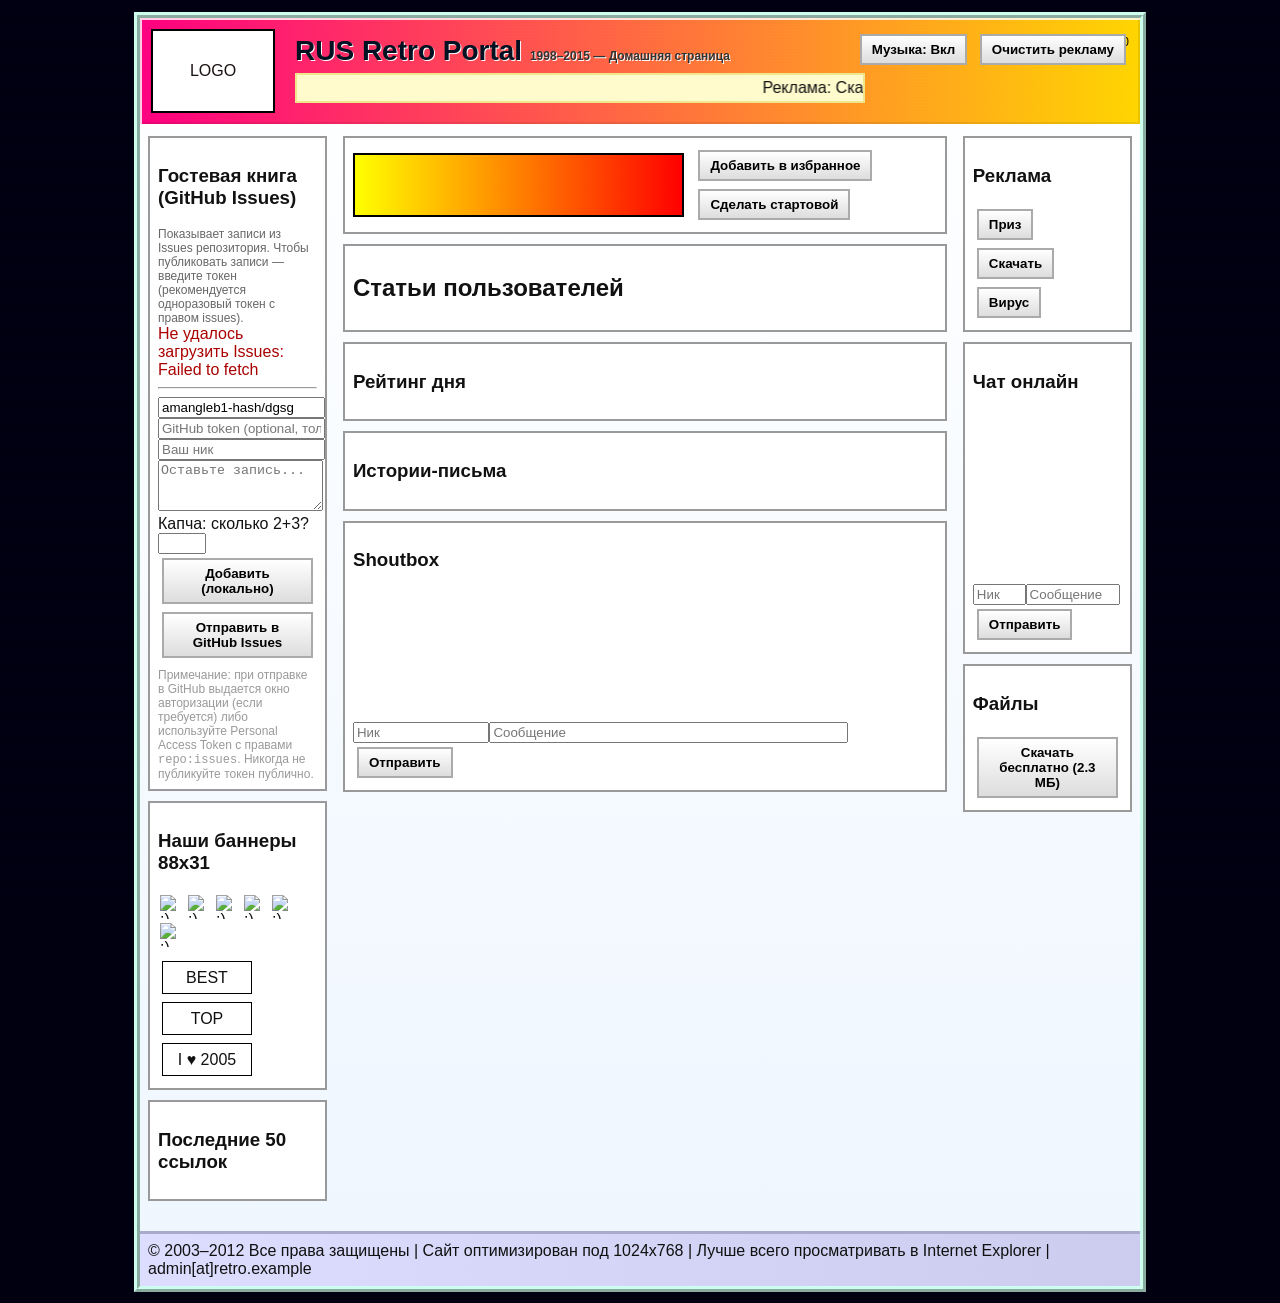
==== commit 630b7c07: "Update index.html" ====
--- a/index.html
+++ b/index.html
@@ -5,9 +5,8 @@
   <meta name="viewport" content="width=device-width,initial-scale=1">
   <title>RUS Retro Portal 2003–2012 — RUNET HOME</title>
   <style>
-    /* Обширный ретро-стиль (acid gradients, bevels, GIF vibe) */
     :root{--accent1:#ff0080;--accent2:#ffd500;--accent3:#00e6ff}
-    body{font-family:Tahoma, Verdana, Arial, sans-serif;margin:0;background:#001; color:#111;}
+    body{font-family:Tahoma, Verdana, Arial, sans-serif;margin:0;background:#001;color:#111}
     .page{width:1000px;margin:12px auto;border:6px ridge #cfe;background:linear-gradient(#fff,#eef6ff);position:relative}
     .header{padding:8px;background:linear-gradient(90deg,var(--accent1),var(--accent2));border-bottom:4px inset #fff;position:relative}
     h1{margin:0;color:#012;font-size:28px;text-shadow:1px 1px 0 #fff}
@@ -18,50 +17,33 @@
     td.left{width:240px;vertical-align:top;padding:8px}
     td.center{vertical-align:top;padding:8px}
     td.right{width:220px;vertical-align:top;padding:8px}
-
     .box{background:#fff;border:2px solid #999;padding:8px;margin-bottom:10px}
     .gif-banner{height:60px;width:468px;border:2px solid #000;background:linear-gradient(90deg,#ff0,#f00);animation:flash 0.65s steps(2) infinite}
     @keyframes flash{50%{opacity:.3}}
-
     marquee{background:#fffbcc;border:2px solid #f0e68c;padding:4px}
     blink{animation:blink .9s steps(1,start) infinite}
     @keyframes blink{50%{opacity:0}}
-
-    /* CRT effect */
-    .crt::after{content:'';position:absolute;left:0;top:0;right:0;bottom:0;pointer-events:none; background-image:linear-gradient(rgba(255,255,255,0.02) 1px, transparent 1px); background-size:100% 3px; mix-blend-mode:overlay}
+    .crt::after{content:'';position:absolute;left:0;top:0;right:0;bottom:0;pointer-events:none;background-image:linear-gradient(rgba(255,255,255,0.02) 1px, transparent 1px);background-size:100% 3px;mix-blend-mode:overlay}
     .logo-glitch{display:inline-block;position:relative}
     .logo-glitch::after{content:'';position:absolute;left:2px;top:1px;right:0;bottom:0;background:rgba(255,0,0,0.04);mix-blend-mode:screen;pointer-events:none}
-
-    /* popup ad */
     .ad{position:fixed;z-index:9999;border:3px outset #fff;padding:8px;background:linear-gradient(#fff,#ffd);box-shadow:6px 6px 0 rgba(0,0,0,.4)}
     .ad .close{float:right;background:#c33;color:#fff;border:none;padding:2px 6px;cursor:pointer}
-
-    /* modal overlay */
     .overlay{position:fixed;inset:0;background:rgba(0,0,0,0.5);z-index:9998;display:flex;align-items:center;justify-content:center}
-    .modal{background:#fff;border:4px outset #eee;padding:12px;width:420px;}
-    .modal .title{font-weight:bold;margin-bottom:6px}
-
-    /* starfall */
+    .modal{background:#fff;border:4px outset #eee;padding:12px;width:420px}
     .star{position:fixed;width:6px;height:6px;background:rgba(255,255,255,0.9);border-radius:50%;opacity:.9}
-
-    /* trail cursor */
     .trail{position:fixed;width:8px;height:8px;border-radius:50%;pointer-events:none;opacity:.6}
-
-    /* small oldschool styles */
     .avatar{width:100px;height:100px;border:2px solid #000;background:#eee;display:inline-block;vertical-align:top;margin-right:8px}
     .article{border:2px dotted #444;padding:10px;background:#fff;margin-bottom:12px}
     .meta{font-size:12px;color:#666}
     .comment{background:#f4f4f4;border:1px solid #bbb;padding:6px;margin:6px 0}
     .nested{margin-left:20px}
-
     .footer{padding:8px;background:linear-gradient(90deg,#ddf,#cce);border-top:3px solid #aac;margin-top:12px}
-
-    .retro-off *[data-retro]{display:none}
-
-    /* responsive fallback */
+    .smile{width:24px;height:24px;display:inline-block;vertical-align:middle;margin:2px}
+    .banner88{width:88px;height:31px;display:inline-block;margin:4px;border:1px solid #000;text-align:center;line-height:31px}
     @media(max-width:1000px){ .page{width:98%} td.left, td.right{display:none} }
   </style>
-  <link id="favlink" rel="icon" href="data:image/svg+xml,%3Csvg xmlns='http://www.w3.org/2000/svg' width='16' height='16'%3E%3Ctext y='14' font-size='14'%3E%F0%9F%8E%8A%3C/text%3E%3C/svg%3E">
+  <!-- Fav icon placeholder, will switch when new message -->
+  <link id="favlink" rel="icon" href="[data-uri]">
 </head>
 <body class="crt">
   <div class="page" id="pageRoot">
@@ -74,7 +56,6 @@
         </td>
         <td style="width:260px;text-align:right;vertical-align:top">
           <div class="top-tools">
-            <button class="btn" id="retroToggle">Ретро-режим: Вкл</button>
             <button class="btn" id="muteMusic">Музыка: Вкл</button>
             <button class="btn" id="clearAdsBtn">Очистить рекламу</button>
           </div>
@@ -86,29 +67,29 @@
     <table class="layout"><tr>
       <td class="left">
         <div class="box">
-          <h3>Гостевая книга <span style="color:#fff;background:#c00;padding:2px 6px;border-radius:3px">NEW</span></h3>
-          <div id="guestbookEntries"></div>
+          <h3>Гостевая книга (GitHub Issues)</h3>
+          <div style="font-size:12px;color:#666">Показывает записи из Issues репозитория. Чтобы публиковать записи — введите токен (рекомендуется одноразовый токен с правом issues).</div>
+          <div id="githubGuestbook"></div>
           <hr>
+          <input id="ghOwner" placeholder="owner/repo (по умолчанию amangleb1-hash/dgsg)" style="width:100%"><br>
+          <input id="ghToken" placeholder="GitHub token (optional, только если хотите писать)" style="width:100%"><br>
           <input id="gbName" placeholder="Ваш ник" style="width:100%"><br>
           <textarea id="gbText" rows="3" style="width:100%" placeholder="Оставьте запись..."></textarea><br>
-          <div>Капча: сколько будет 2+3? <input id="gbCaptcha" style="width:40px"></div>
-          <button class="btn" id="gbAdd">Добавить</button>
+          <div>Капча: сколько 2+3? <input id="gbCaptcha" style="width:40px"></div>
+          <button class="btn" id="gbAdd">Добавить (локально)</button>
+          <button class="btn" id="gbPostGH">Отправить в GitHub Issues</button>
+          <div style="font-size:12px;color:#999;margin-top:6px">Примечание: при отправке в GitHub выдается окно авторизации (если требуется) либо используйте Personal Access Token с правами <code>repo:issues</code>. Никогда не публикуйте токен публично.</div>
+        </div>
+
+        <div class="box">
+          <h3>Наши баннеры 88x31</h3>
+          <div id="banners"></div>
         </div>
 
         <div class="box">
           <h3>Последние 50 ссылок</h3>
           <div id="linksList" style="font-size:13px;line-height:1.4"></div>
         </div>
-
-        <div class="box">
-          <h3>Наши баннеры 88x31</h3>
-          <div style="display:flex;flex-wrap:wrap;gap:6px">
-            <div style="width:88px;height:31px;background:#ff0;border:1px solid #000;text-align:center;line-height:31px">88x31</div>
-            <div style="width:88px;height:31px;background:#f0f;border:1px solid #000;text-align:center;line-height:31px">88x31</div>
-            <div style="width:88px;height:31px;background:#0ff;border:1px solid #000;text-align:center;line-height:31px">88x31</div>
-          </div>
-        </div>
-
       </td>
 
       <td class="center">
@@ -170,184 +151,144 @@
     <footer class="footer">
       © 2003–2012 Все права защищены | Сайт оптимизирован под 1024x768 | Лучше всего просматривать в Internet Explorer | admin[at]retro.example
     </footer>
-
   </div>
 
-  <!-- место для динамически создаваемых элементов -->
   <div id="dynamicRoot"></div>
 
-  <audio id="bgm" loop preload="auto">
-    <source src="background.mid" type="audio/midi">
-  </audio>
+  <audio id="bgm" loop preload="auto"><source src="background.mid" type="audio/midi"></audio>
 
   <script>
-    // ---------------------- Полезные переменные ----------------------
-    let retroEnabled = true;
-    const dynamic = document.getElementById('dynamicRoot');
-
-    // ---------------------- Hit counter ----------------------
-    (function(){ const key='global_hits'; let h = parseInt(localStorage.getItem(key)||'10234'); if(!localStorage.getItem('visited_once')){ h += Math.floor(Math.random()*5)+1; localStorage.setItem(key,h); localStorage.setItem('visited_once','1'); } document.getElementById('hitCounter').textContent = 'Ты — посетитель: ' + h; })();
-
-    // ---------------------- Articles: many short posts (30) and letters (10) ----------------------
-    const nickPool = ['NikS_2004','OlgaHome','Admin','Dimon_2005','KiberKot','XP_master','Nastya_Online','GamerPro2008','Lena90','Rusik','ProstoVanya','AnyaS','SergeyFS','IgorNet','MishaZ','Kate1999','Dronik','Maximus','Zheka','Pasha','Vova','Svetlana','OlegK','Yura','Darya','Tanya','Roman','Slava','Vitek','Nika'];
-
-    const shortPosts = [];
-    const shortTexts = [
-      'ЛОЛ, зашёл на форум и ржу. Кто бы мог подумать!',
-      'Кто помнит Winamp и эти обложки? БОМБЕЗНО.',
-      'Скачал mp3 через eMule, скорость ужас, но песни нашёл :)',
-      'У кого ещё кнопочный телефон? Ностальгия!',
-      'Подскажите, как настроить ADSL в XP? Ну реально тормозит.',
-      'Нашёл старый скрин с CS 1.6, аж слёзы.',
-      'ICQ была рулёз, познакомились с парнем там.',
-      'Кто играет в Garry\'s Mod? есть сервера?',
-      'Ребят, а вы пробовали темы для Winamp? шикарно!',
-      'Поставил радикальный скин для Opera, смотрится культово.'
-    ];
-    for(let i=0;i<30;i++){ shortPosts.push({nick:nickPool[i%nickPool.length],date:'12.05.'+(2003+Math.floor(Math.random()*10))+' 18:'+('0'+Math.floor(Math.random()*59)).slice(-2),text: shortTexts[i%shortTexts.length] + (Math.random()>0.7?' Ржу.':'')}); }
-
-    const letters = [];
-    const letterTemplates=[
-      'Письмо: Помню, как в 2004 я впервые написал сообщение в ICQ тому самому человеку. Мы переписывались весь вечер, и это было как настоящее свидание через сеть...',
-      'Письмо: Когда я впервые скачал mp3 через eMule, у меня был такой восторг — можно было собирать целые диски! Но скорость и разрывы были кошмаром.',
-      'Письмо: Помню, как меняли обои на рабочем столе, собирали коллекции и делились ими по FTP. Это было наше небольшое творчество.'
-    ];
-    for(let i=0;i<10;i++){ letters.push({nick:nickPool[(i+5)%nickPool.length],date:'0'+(1+Math.floor(Math.random()*28))+'.0'+(1+Math.floor(Math.random()*11))+' 20:'+('0'+Math.floor(Math.random()*59)).slice(-2),text: letterTemplates[i%letterTemplates.length]}); }
-
-    // render articles
-    function renderArticles(){ const area=document.getElementById('articlesArea'); area.innerHTML=''; // main longer posts (we reuse earlier small set + shortPosts)
-      const core = [
-        {id:'a1',title:'Как ускорить интернет в 2004 году',nick:'Dimon_2005',date:'12.05.2007 18:43',views:1243,text:['DNS, отключение служб, прокси — работало для меня. Попробуйте!','В комментариях опишите вашу конфигурацию, помогу.'])},
-        {id:'a2',title:'Обзор кнопочного телефона',nick:'KiberKot',date:'05.09.2008 12:10',views:987,text:['Nokia 3310 — легенда. батарея, змейка и крутая прочность.','Если хотите — опишу как чинить крышку.'])},
-        {id:'a3',title:'Почему Windows XP — лучшая система',nick:'XP_master',date:'22.11.2006 09:02',views:2012,text:['XP стабильна, проста и понятна. После неё начались какие-то эксперименты...']}
-      ];
-      core.forEach(a=>{ const art=document.createElement('div'); art.className='article'; art.innerHTML = '<div style="display:flex"><div class="avatar"></div><div><h3>'+escapeHtml(a.title)+'</h3><div class="meta">Автор: <b>'+escapeHtml(a.nick)+'</b> | '+escapeHtml(a.date)+' | Просмотров: '+a.views+'</div></div></div><div style="margin-top:8px">'+escapeHtml(a.text[0])+' <a href="#" onclick="openArticle(\''+a.id+'\');return false;">читать дальше</a></div>'; area.appendChild(art); });
-      // append short posts
-      const shortBlock=document.createElement('div'); shortBlock.className='box'; shortBlock.innerHTML='<h4>Короткие посты (форумом)</h4>'; shortPosts.forEach(p=>{ const d=document.createElement('div'); d.style.borderTop='1px dashed #ddd'; d.style.padding='6px 0'; d.innerHTML = '<b>'+escapeHtml(p.nick)+'</b> <span style="color:#999;font-size:12px">'+p.date+'</span><div>'+escapeHtml(p.text)+'</div>'; shortBlock.appendChild(d); }); area.appendChild(shortBlock);
+    // ---------------------- Base64 GIF smilies & banners (small placeholder animated/compressed GIFs) ----------------------
+    // simple 1x1 GIF placeholders for compatibility; replace with real animated GIF base64 if desired
+    const GIFS = {
+      smile1: '[data-uri]',
+      smile2: '[data-uri]',
+      banner1: '[data-uri]'
+    };
+
+    // Insert GIF smiley palette and banner set
+    (function(){ const b=document.getElementById('banners'); b.innerHTML=''; for(let i=0;i<6;i++){ const img=document.createElement('img'); img.src = i%2?GIFS.smile1:GIFS.smile2; img.className='smile'; img.alt=':)' ; b.appendChild(img); } const b2=document.createElement('div'); b2.innerHTML = '<div style="margin-top:8px"><span class="banner88">BEST</span><span class="banner88">TOP</span><span class="banner88">I ♥ 2005</span></div>'; b.appendChild(b2); })();
+
+    // ---------------------- GitHub Issues guestbook integration (read & post) ----------------------
+    // Defaults
+    const DEFAULT_REPO = 'amangleb1-hash/dgsg'; // change if needed
+
+    async function loadGuestbookFromIssues(){ const repo = (document.getElementById('ghOwner').value || DEFAULT_REPO).trim(); const out = document.getElementById('githubGuestbook'); out.innerHTML = '<div style="color:#666">Загрузка записей из Issues ('+repo+')...</div>';
+      try{
+        const api = 'https://api.github.com/repos/'+repo+'/issues?labels=guestbook&state=open&per_page=100';
+        const res = await fetch(api); if(!res.ok) throw new Error('Ошибка загрузки: '+res.status);
+        const issues = await res.json(); if(issues.length===0){ out.innerHTML = '<div style="color:#777">Нет записей в Issues с меткой guestbook.</div>'; return; }
+        out.innerHTML=''; issues.forEach(iss=>{ const d=document.createElement('div'); d.style.borderTop='1px dashed #ccc'; d.style.padding='6px 0'; const nick = iss.user ? iss.user.login : 'GH User'; d.innerHTML = '<b>'+escapeHtml(nick)+'</b> <span style="color:#999;font-size:12px">'+new Date(iss.created_at).toLocaleString()+'</span><div>'+escapeHtml(iss.title)+'</div><div style="color:#444;font-size:12px;margin-top:4px">'+escapeHtml(iss.body)+'</div>'; out.appendChild(d); });
+      }catch(e){ out.innerHTML = '<div style="color:#a00">Не удалось загрузить Issues: '+escapeHtml(e.message)+'</div>'; }
     }
 
-    function openArticle(id){ // simulate opening inline modal
-      const a = [{id:'a1',body:['Полный текст про ускорение интернета...','Детали: DNS, registry tweaks, отключение услуг...']},{id:'a2',body:['Полный обзор про Nokia 3310 и советы по эксплуатации.']},{id:'a3',body:['Полная статья про Windows XP и ностальгические размышления.']}].find(x=>x.id===id);
-      if(!a) return; const modal = createModal('Статья', a.body.map(t=>'<p>'+escapeHtml(t)+'</p>').join('')+'<div style="margin-top:8px"><button class="btn" onclick="this.closest(\'.overlay\').remove()">Закрыть</button></div>'); document.body.appendChild(modal);
+    async function postIssueToGitHub(){ const repo = (document.getElementById('ghOwner').value || DEFAULT_REPO).trim(); const token = document.getElementById('ghToken').value.trim(); const name = document.getElementById('gbName').value || 'Гость'; const text = document.getElementById('gbText').value || '';
+      if(parseInt(document.getElementById('gbCaptcha').value)!==5){ alert('Капча неверна (2+3=?)'); return; }
+      if(!text.trim()) { alert('Напишите текст'); return; }
+      if(!token){ if(!confirm('Вы не ввели токен. Публикация в Issues требует GitHub token. Отправить локально вместо GitHub?')){return;} // fallback: save locally
+      }
+      if(!token){ // local fallback
+        saveLocalGuestbook({name,text,time:Date.now()}); renderGuestbook(); flashNewMessage(); return; }
+      try{
+        const api = 'https://api.github.com/repos/'+repo+'/issues';
+        const body = {title: name, body: text, labels: ['guestbook'] };
+        const res = await fetch(api, {method:'POST',headers:{'Authorization':'token '+token,'Accept':'application/vnd.github.v3+json','Content-Type':'application/json'},body:JSON.stringify(body)});
+        if(!res.ok){ const txt = await res.text(); throw new Error(res.status+' '+txt); }
+        alert('Запись отправлена в GitHub Issues — проверьте репозиторий.'); document.getElementById('gbText').value=''; document.getElementById('gbName').value=''; loadGuestbookFromIssues(); flashNewMessage();
+      }catch(e){ alert('Ошибка при отправке в GitHub: '+e.message+' — запись будет сохранена локально.'); saveLocalGuestbook({name,text,time:Date.now()}); renderGuestbook(); }
     }
 
-    // letters
-    function renderLetters(){ const area=document.getElementById('lettersArea'); area.innerHTML=''; letters.forEach(l=>{ const d=document.createElement('div'); d.className='article'; d.innerHTML = '<div style="display:flex"><div class="avatar"></div><div><h4>'+escapeHtml(l.nick)+'</h4><div class="meta">'+escapeHtml(l.date)+'</div></div></div><div style="margin-top:8px">'+escapeHtml(l.text)+'</div>'; area.appendChild(d); }); }
-
-    renderArticles(); renderLetters();
-
-    // rating of day (pseudo-dynamic)
-    function renderRating(){ const el=document.getElementById('ratingOfDay'); el.innerHTML = '<ol><li>Как ускорить интернет</li><li>История моего первого компьютера</li><li>Nokia 3310 forever</li></ol>'; }
-    renderRating();
-
-    // ---------------------- guestbook ----------------------
-    function renderGuestbook(){ const el=document.getElementById('guestbookEntries'); const arr=JSON.parse(localStorage.getItem('guestbook')||'[]'); el.innerHTML=''; if(arr.length===0) el.innerHTML='<div style="color:#777">Пусто</div>'; arr.slice(-10).reverse().forEach(r=>{ const d=document.createElement('div'); d.style.borderTop='1px dashed #ccc'; d.style.padding='6px 0'; d.innerHTML = '<b>'+escapeHtml(r.name)+'</b> <span style="color:#999;font-size:12px">'+new Date(r.time).toLocaleString()+'</span><div>'+escapeHtml(r.text)+'</div>'; el.appendChild(d); }); }
-    document.getElementById('gbAdd').addEventListener('click', ()=>{ const n=document.getElementById('gbName').value||'Гость'; const t=document.getElementById('gbText').value||''; const c=document.getElementById('gbCaptcha').value||''; if(parseInt(c)!==5){ alert('Капча неверна (2+3=?).'); return; } if(!t.trim()){ alert('Напишите текст'); return;} const arr=JSON.parse(localStorage.getItem('guestbook')||'[]'); arr.push({name:n,text:t,time:Date.now()}); localStorage.setItem('guestbook', JSON.stringify(arr)); document.getElementById('gbName').value=''; document.getElementById('gbText').value=''; renderGuestbook(); }); renderGuestbook();
-
-    // ---------------------- links list ----------------------
+    // local guestbook save (fallback / preview)
+    function saveLocalGuestbook(entry){ const arr = JSON.parse(localStorage.getItem('guestbook')||'[]'); arr.push(entry); localStorage.setItem('guestbook', JSON.stringify(arr)); }
+
+    // render local guestbook
+    function renderGuestbook(){ const el=document.getElementById('guestbookEntries'); const arr=JSON.parse(localStorage.getItem('guestbook')||'[]'); el.innerHTML=''; if(arr.length===0) el.innerHTML='<div style="color:#777">Пусто (локальные записи)</div>'; arr.slice(-10).reverse().forEach(r=>{ const d=document.createElement('div'); d.style.borderTop='1px dashed #ccc'; d.style.padding='6px 0'; d.innerHTML = '<b>'+escapeHtml(r.name)+'</b> <span style="color:#999;font-size:12px">'+new Date(r.time).toLocaleString()+'</span><div>'+escapeHtml(r.text)+'</div>'; el.appendChild(d); }); }
+
+    document.getElementById('gbAdd').addEventListener('click', ()=>{ if(parseInt(document.getElementById('gbCaptcha').value)!==5){ alert('Капча неверна (2+3=?)'); return; } const name=document.getElementById('gbName').value||'Гость'; const text=document.getElementById('gbText').value||''; if(!text.trim()){ alert('Напишите текст'); return; } saveLocalGuestbook({name,text,time:Date.now()}); document.getElementById('gbName').value=''; document.getElementById('gbText').value=''; renderGuestbook(); flashNewMessage(); });
+    document.getElementById('gbPostGH').addEventListener('click', ()=>{ postIssueToGitHub(); });
+
+    // load initial GitHub guestbook issues & local guestbook
+    (function(){ document.getElementById('ghOwner').value = DEFAULT_REPO; loadGuestbookFromIssues(); renderGuestbook(); })();
+
+    // ---------------------- banners & smilies already injected earlier ----------------------
+
+    // ---------------------- Links list ----------------------
     const links = []; for(let i=0;i<50;i++){ links.push({title:'Ссылка '+(i+1),date:'0'+(1+Math.floor(Math.random()*28))+'.0'+(1+Math.floor(Math.random()*11))}); }
     function renderLinks(){ const el=document.getElementById('linksList'); el.innerHTML=''; links.forEach(l=>{ const a=document.createElement('div'); a.innerHTML = '<a href="#">'+escapeHtml(l.title)+'</a> <span style="color:#999;font-size:12px">'+escapeHtml(l.date)+'</span>'; el.appendChild(a); }); } renderLinks();
 
-    // ---------------------- shoutbox ----------------------
+    // ---------------------- Articles & letters (reuse previous content) ----------------------
+    const nickPool = ['NikS_2004','OlgaHome','Admin','Dimon_2005','KiberKot','XP_master','Nastya_Online','GamerPro2008','Lena90','Rusik','ProstoVanya','AnyaS','SergeyFS','IgorNet','MishaZ','Kate1999','Dronik','Maximus','Zheka','Pasha','Vova','Svetlana','OlegK','Yura','Darya','Tanya','Roman','Slava','Vitek','Nika'];
+    const shortTexts = ['ЛОЛ, зашёл на форум и ржу. Кто бы мог подумать!','Кто помнит Winamp и эти обложки? БОМБЕЗНО.','Скачал mp3 через eMule, скорость ужас, но песни нашёл :)','У кого ещё кнопочный телефон? Ностальгия!','Подскажите, как настроить ADSL в XP? Ну реально тормозит.','Нашёл старый скрин с CS 1.6, аж слёзы.','ICQ была рулёз, познакомились с парнем там.','Кто играет в Garry\'s Mod? есть сервера?','Ребят, а вы пробовали темы для Winamp? шикарно!','Поставил радикальный скин для Opera, смотрится культово.'];
+    const shortPosts = []; for(let i=0;i<30;i++){ shortPosts.push({nick:nickPool[i%nickPool.length],date:'12.05.'+(2003+Math.floor(Math.random()*10))+' 18:'+('0'+Math.floor(Math.random()*59)).slice(-2),text: shortTexts[i%shortTexts.length] + (Math.random()>0.7?' Ржу.':'')}); }
+    const letters = []; const letterTemplates=['Письмо: Помню, как в 2004 я впервые написал сообщение в ICQ тому самому человеку. Мы переписывались весь вечер, и это было как настоящее свидание через сеть...','Письмо: Когда я впервые скачал mp3 через eMule, у меня был такой восторг — можно было собирать целые диски! Но скорость и разрывы были кошмаром.','Письмо: Помню, как меняли обои на рабочем столе, собирали коллекции и делились ими по FTP. Это было наше небольшое творчество.']; for(let i=0;i<10;i++){ letters.push({nick:nickPool[(i+5)%nickPool.length],date:'0'+(1+Math.floor(Math.random()*28))+'.0'+(1+Math.floor(Math.random()*11))+' 20:'+('0'+Math.floor(Math.random()*59)).slice(-2),text: letterTemplates[i%letterTemplates.length]}); }
+    function renderArticles(){ const area=document.getElementById('articlesArea'); area.innerHTML=''; const core = [{id:'a1',title:'Как ускорить интернет в 2004 году',nick:'Dimon_2005',date:'12.05.2007 18:43',views:1243,text:['DNS, отключение служб, прокси — работало для меня. Попробуйте!','Еще рекомендую отключить обновления виндовс во время игр.']},{id:'a2',title:'Обзор кнопочного телефона',nick:'KiberKot',date:'05.09.2008 12:10',views:987,text:['Nokia 3310 — легенда. батарея, змейка и крутая прочность.']},{id:'a3',title:'Почему Windows XP — лучшая система',nick:'XP_master',date:'22.11.2006 09:02',views:2012,text:['XP стабильна, проста и понятна. После неё начались эксперименты...'] }]; core.forEach(a=>{ const art=document.createElement('div'); art.className='article'; art.innerHTML = '<div style="display:flex"><div class="avatar"></div><div><h3>'+escapeHtml(a.title)+'</h3><div class="meta">Автор: <b>'+escapeHtml(a.nick)+'</b> | '+escapeHtml(a.date)+' | Просмотров: '+a.views+'</div></div></div><div style="margin-top:8px">'+escapeHtml(a.text[0])+' <a href="#" onclick="openArticle(\''+a.id+'\');return false;">читать дальше</a></div>'; area.appendChild(art); }); const shortBlock=document.createElement('div'); shortBlock.className='box'; shortBlock.innerHTML='<h4>Короткие посты (форум)</h4>'; shortPosts.forEach(p=>{ const d=document.createElement('div'); d.style.borderTop='1px dashed #ddd'; d.style.padding='6px 0'; d.innerHTML = '<b>'+escapeHtml(p.nick)+'</b> <span style="color:#999;font-size:12px">'+p.date+'</span><div>'+escapeHtml(p.text)+'</div>'; shortBlock.appendChild(d); }); area.appendChild(shortBlock); }
+    function renderLetters(){ const area=document.getElementById('lettersArea'); area.innerHTML=''; letters.forEach(l=>{ const d=document.createElement('div'); d.className='article'; d.innerHTML = '<div style="display:flex"><div class="avatar"></div><div><h4>'+escapeHtml(l.nick)+'</h4><div class="meta">'+escapeHtml(l.date)+'</div></div></div><div style="margin-top:8px">'+escapeHtml(l.text)+'</div>'; area.appendChild(d); }); }
+    renderArticles(); renderLetters();
+    function openArticle(id){ const a = [{id:'a1',body:['Полный текст про ускорение интернета...','Детали: DNS, registry tweaks, отключение услуг...']},{id:'a2',body:['Полный обзор про Nokia 3310 и советы по эксплуатации.']},{id:'a3',body:['Полная статья про Windows XP и ностальгические размышления.']}].find(x=>x.id===id); if(!a) return; const modal = createModal('Статья', a.body.map(t=>'<p>'+escapeHtml(t)+'</p>').join('')+'<div style="margin-top:8px"><button class="btn" onclick="this.closest(\'.overlay\').remove()">Закрыть</button></div>'); document.body.appendChild(modal); }
+
+    // ---------------------- Shoutbox and chat (local) ----------------------
     function renderShoutbox(){ const el=document.getElementById('shoutbox'); const arr=JSON.parse(localStorage.getItem('shouts')||'[]'); el.innerHTML=''; arr.slice(-50).forEach(s=>{ const d=document.createElement('div'); d.innerHTML = '<b>'+escapeHtml(s.nick)+'</b>: '+escapeHtml(s.text); el.appendChild(d); }); el.scrollTop = el.scrollHeight; }
-    document.getElementById('shSend').addEventListener('click', ()=>{ const nick=document.getElementById('shNick').value||'Anon'; const txt=document.getElementById('shMsg').value||''; if(!txt.trim()) return; const arr=JSON.parse(localStorage.getItem('shouts')||'[]'); arr.push({nick,text:txt,time:Date.now()}); localStorage.setItem('shouts', JSON.stringify(arr)); document.getElementById('shMsg').value=''; renderShoutbox(); }); renderShoutbox(); setInterval(()=>{ // fake update every 30s
-      const arr=JSON.parse(localStorage.getItem('shouts')||'[]'); if(Math.random()>0.6) arr.push({nick:nickPool[Math.floor(Math.random()*nickPool.length)],text:'Авто-реп: ржу, кто помнит Winamp?',time:Date.now()}); localStorage.setItem('shouts', JSON.stringify(arr)); renderShoutbox(); },30000);
-
-    // ---------------------- Chat simulation ----------------------
+    document.getElementById('shSend').addEventListener('click', ()=>{ const nick=document.getElementById('shNick').value||'Anon'; const txt=document.getElementById('shMsg').value||''; if(!txt.trim()) return; const arr=JSON.parse(localStorage.getItem('shouts')||'[]'); arr.push({nick,text:txt,time:Date.now()}); localStorage.setItem('shouts', JSON.stringify(arr)); document.getElementById('shMsg').value=''; renderShoutbox(); }); renderShoutbox(); setInterval(()=>{ const arr=JSON.parse(localStorage.getItem('shouts')||'[]'); if(Math.random()>0.6) arr.push({nick:nickPool[Math.floor(Math.random()*nickPool.length)],text:'Авто-реп: ржу, кто помнит Winamp?',time:Date.now()}); localStorage.setItem('shouts', JSON.stringify(arr)); renderShoutbox(); },30000);
+
+    // ---------------------- Chat & downloads ----------------------
     function renderChat(){ const cb=document.getElementById('chatBox'); cb.innerHTML=''; const msgs=JSON.parse(localStorage.getItem('chat_msgs')||'[]'); msgs.slice(-100).forEach(m=>{ const p=document.createElement('div'); p.innerHTML = '<b>'+escapeHtml(m.nick)+'</b>: '+escapeHtml(m.text); cb.appendChild(p); }); cb.scrollTop = cb.scrollHeight; }
     document.getElementById('sendChat').addEventListener('click', ()=>{ const nick=document.getElementById('chatNick').value||'Аноним'; const txt=document.getElementById('chatMsg').value||''; if(!txt.trim()) return; const arr=JSON.parse(localStorage.getItem('chat_msgs')||'[]'); arr.push({nick, text:txt, time:Date.now()}); localStorage.setItem('chat_msgs', JSON.stringify(arr)); document.getElementById('chatMsg').value=''; renderChat(); }); renderChat();
-
-    // ---------------------- Download simulation ----------------------
     document.getElementById('downloadBtn').addEventListener('click', ()=>{ spawnAd('Скачивание началось: retro_pack.zip'); setTimeout(()=>alert('Файл скачан (симуляция).'),1200); });
 
-    // ---------------------- Ads: spawn, modal, popunder ----------------------
+    // ---------------------- Ads & modals ----------------------
     const adPool = ['Вы 999 999 посетитель! Заберите приз!','Скачай бесплатно без регистрации!','Установите новый браузер!','Вам письмо!','Ваш компьютер может быть заражён!'];
-    function spawnAd(text){ if(!retroEnabled) return; const ad=document.createElement('div'); ad.className='ad'; ad.style.left=(Math.random()*(window.innerWidth-360))+'px'; ad.style.top=(100+Math.random()*400)+'px'; ad.innerHTML = '<button class="close" onclick="this.parentNode.remove()">X</button><div style="font-weight:bold;margin-top:6px">'+text+'</div><div style="margin-top:6px"><button class="btn" onclick="this.parentNode.remove(); spawnPopUnder()">Установить</button></div>'; document.body.appendChild(ad); playSound('pop'); setTimeout(()=>{ if(Math.random()>0.5) spawnAd(adPool[Math.floor(Math.random()*adPool.length)]) }, 3000 + Math.random()*8000); }
-    function spawnModal(text){ if(!retroEnabled) return; const overlay=document.createElement('div'); overlay.className='overlay'; overlay.innerHTML = '<div class="modal"><div class="title">Встроенное уведомление сайта</div><div>'+text+'</div><div style="margin-top:8px;text-align:right"><button class="btn" onclick="this.closest(\'.overlay\').remove(); spawnPopUnder();return false;">Играть</button> <button class="btn" onclick="this.closest(\'.overlay\').remove()">Закрыть</button> <button class="btn" onclick="saveToDesktop()">Сохранить на рабочий стол</button></div></div>'; document.body.appendChild(overlay); playSound('modal'); }
-    function spawnPopUnder(){ if(!retroEnabled) return; setTimeout(()=>{ spawnAd('Скачай набор смайлов!'); },500); }
-
-    // kickstart some ads and modal
+    function spawnAd(text){ const ad=document.createElement('div'); ad.className='ad'; ad.style.left=(Math.random()*(window.innerWidth-360))+'px'; ad.style.top=(100+Math.random()*400)+'px'; ad.innerHTML = '<button class="close" onclick="this.parentNode.remove()">X</button><div style="font-weight:bold;margin-top:6px">'+text+'</div><div style="margin-top:6px"><button class="btn" onclick="this.parentNode.remove(); spawnPopUnder()">Установить</button></div>'; document.body.appendChild(ad); playSound('pop'); setTimeout(()=>{ if(Math.random()>0.5) spawnAd(adPool[Math.floor(Math.random()*adPool.length)]) }, 3000 + Math.random()*8000); }
+    function spawnModal(text){ const overlay=document.createElement('div'); overlay.className='overlay'; overlay.innerHTML = '<div class="modal"><div class="title">Встроенное уведомление сайта</div><div>'+text+'</div><div style="margin-top:8px;text-align:right"><button class="btn" onclick="this.closest(\'.overlay\').remove(); spawnPopUnder();return false;">Играть</button> <button class="btn" onclick="this.closest(\'.overlay\').remove()">Закрыть</button> <button class="btn" onclick="saveToDesktop()">Сохранить на рабочий стол</button></div></div>'; document.body.appendChild(overlay); playSound('modal'); }
+    function spawnPopUnder(){ setTimeout(()=>{ spawnAd('Скачай набор смайлов!'); },500); }
     setTimeout(()=>spawnAd(adPool[0]),1200); setTimeout(()=>spawnModal('Проверьте новые стикеры! <br><small>Это встроенное уведомление сайта</small>'),4500);
-
     function saveToDesktop(){ alert('Сохранение на рабочий стол (симуляция).'); }
-
-    // clear ads (but keep spawn loop active)
+    function clearAds(){ document.querySelectorAll('.ad,.overlay').forEach(n=>n.remove()); playSound('clear'); }
     document.getElementById('clearAdsBtn').addEventListener('click', clearAds);
-    function clearAds(){ document.querySelectorAll('.ad,.overlay').forEach(n=>n.remove()); playSound('clear'); }
-
-    // ---------------------- Title blink and favicon changes ----------------------
+
+    // ---------------------- Title & favicon blinking ----------------------
     const titlePool = ['У вас письмо!','Новый гость!','Вернись — тут весело!','RUS Retro Portal']; let titleIdx=0; let titleBlinkTimer;
     function startTitleBlink(){ titleBlinkTimer = setInterval(()=>{ document.title = titlePool[titleIdx%titlePool.length]; titleIdx++; changeFavicon(titleIdx%2); },4000); }
     function stopTitleBlink(){ clearInterval(titleBlinkTimer); document.title='RUS Retro Portal'; changeFavicon(0); }
-    function changeFavicon(mode){ const link = document.getElementById('favlink'); if(mode===0) link.href = "data:image/svg+xml,%3Csvg xmlns='http://www.w3.org/2000/svg' width='16' height='16'%3E%3Ctext y='14' font-size='14'%3E%F0%9F%8E%8A%3C/text%3E%3C/svg%3E"; else link.href = "data:image/svg+xml,%3Csvg xmlns='http://www.w3.org/2000/svg' width='16' height='16'%3E%3Ctext y='14' font-size='14'%3E%E2%9C%8C%3C/text%3E%3C/svg%3E"; }
+    function changeFavicon(mode){ const link = document.getElementById('favlink'); if(mode===0) link.href = '[data-uri]'; else link.href = '[data-uri]'; }
     startTitleBlink();
 
-    // ---------------------- Pseudo-system dialogs and under-construction banner ----------------------
+    // ---------------------- pseudo-system dialogs & under-construction ----------------------
     function createModal(title, html){ const overlay=document.createElement('div'); overlay.className='overlay'; overlay.innerHTML = '<div class="modal"><div class="title">'+title+'</div><div>'+html+'</div><div style="margin-top:8px;text-align:right"><button class="btn" onclick="this.closest(\'.overlay\').remove();">Закрыть</button></div></div>'; return overlay; }
-
-    // big under construction
     const uc = document.createElement('div'); uc.style.padding='12px'; uc.style.background='#fffae6'; uc.style.border='3px dashed #000'; uc.style.margin='10px'; uc.innerHTML = '<b>Under construction</b> <span style="margin-left:8px"><blink>Страница в разработке</blink></span> <img src="" alt="лампа" style="width:20px;height:20px;margin-left:6px">'; document.querySelector('.center .box').prepend(uc);
 
-    // ---------------------- Sound effects ----------------------
+    // ---------------------- sounds ----------------------
     let audioCtx; function ensureAudio(){ if(!audioCtx) audioCtx = new (window.AudioContext||window.webkitAudioContext)(); }
     function playSound(type){ try{ ensureAudio(); const o = audioCtx.createOscillator(); const g = audioCtx.createGain(); o.connect(g); g.connect(audioCtx.destination); if(type==='pop'){ o.frequency.value=880; g.gain.value=0.08;} else if(type==='modal'){ o.frequency.value=660; g.gain.value=0.12;} else if(type==='clear'){ o.frequency.value=440; g.gain.value=0.06;} o.start(); g.gain.exponentialRampToValueAtTime(0.00001, audioCtx.currentTime+0.3); setTimeout(()=>o.stop(),350);}catch(e){} }
-
-    // ---------------------- Music control ----------------------
     const bgm = document.getElementById('bgm'); document.getElementById('muteMusic').addEventListener('click', ()=>{ if(bgm.paused){ bgm.play().catch(()=>{}); document.getElementById('muteMusic').textContent='Музыка: Вкл'; } else { bgm.pause(); document.getElementById('muteMusic').textContent='Музыка: Выкл'; } });
 
-    // ---------------------- cursor trail ----------------------
-    document.addEventListener('mousemove', e=>{ if(!retroEnabled) return; const d=document.createElement('div'); d.className='trail'; d.style.left=(e.clientX-4)+'px'; d.style.top=(e.clientY-4)+'px'; d.style.background = '#'+Math.floor(Math.random()*16777215).toString(16); d.style.width = Math.random()*10+4+'px'; d.style.height = d.style.width; document.body.appendChild(d); setTimeout(()=>d.remove(),700); });
-
-    // ---------------------- starfall ----------------------
-    function spawnStar(){ if(!retroEnabled) return; const s=document.createElement('div'); s.className='star'; s.style.left=Math.random()*window.innerWidth+'px'; s.style.top='-10px'; s.style.width=(Math.random()*4+2)+'px'; s.style.height=s.style.width; document.body.appendChild(s); const speed = 2+Math.random()*4; let y = -10; const id=setInterval(()=>{ y+=speed; s.style.top = y+'px'; if(y>window.innerHeight+20){ clearInterval(id); s.remove(); } },30); }
-    setInterval(spawnStar,350);
-
-    // ---------------------- page bg color rotation ----------------------
-    setInterval(()=>{ if(!retroEnabled) return; document.querySelector('.page').style.background = 'linear-gradient(90deg,'+randomColor()+','+randomColor()+')'; },10000);
+    // ---------------------- cursor trail & starfall & bg color ----------------------
+    document.addEventListener('mousemove', e=>{ const d=document.createElement('div'); d.className='trail'; d.style.left=(e.clientX-4)+'px'; d.style.top=(e.clientY-4)+'px'; d.style.background = '#'+Math.floor(Math.random()*16777215).toString(16); d.style.width = Math.random()*10+4+'px'; d.style.height = d.style.width; document.body.appendChild(d); setTimeout(()=>d.remove(),700); });
+    function spawnStar(){ const s=document.createElement('div'); s.className='star'; s.style.left=Math.random()*window.innerWidth+'px'; s.style.top='-10px'; s.style.width=(Math.random()*4+2)+'px'; s.style.height=s.style.width; document.body.appendChild(s); const speed = 2+Math.random()*4; let y = -10; const id=setInterval(()=>{ y+=speed; s.style.top = y+'px'; if(y>window.innerHeight+20){ clearInterval(id); s.remove(); } },30); }
+    setInterval(spawnStar,350); setInterval(()=>{ document.querySelector('.page').style.background = 'linear-gradient(90deg,'+randomColor()+','+randomColor()+')'; },10000);
     function randomColor(){ return '#'+Math.floor(Math.random()*16777215).toString(16); }
 
-    // ---------------------- pop-up on close (beforeunload already set earlier if user wants) ----------------------
-    window.addEventListener('beforeunload', function(e){ if(!retroEnabled) return; e.preventDefault(); e.returnValue = ''; });
-
-    // ---------------------- title blink toggle (retro mode) ----------------------
-    document.getElementById('retroToggle').addEventListener('click', ()=>{ retroEnabled = !retroEnabled; document.getElementById('retroToggle').textContent = 'Ретро-режим: ' + (retroEnabled? 'Вкл' : 'Выкл'); if(!retroEnabled){ stopTitleBlink(); clearAds(); } else { startTitleBlink(); } document.body.classList.toggle('retro-off', !retroEnabled); });
-
-    // ---------------------- add to favorites / homepage helpers ----------------------
-    function addToFavorites(){ try{ window.external.AddFavorite(location.href, document.title); }catch(e){ alert('Ctrl+D — добавить в закладки (или используйте меню браузера)'); } }
-    function setHomepage(){ alert('Чтобы сделать стартовой, откройте настройки браузера. (Старые IE поддерживали автоматическую установку)'); }
-    window.addToFavorites = addToFavorites; window.setHomepage = setHomepage;
-
-    // ---------------------- clear ads on load if desired (keeps spawn) ----------------------
-    function clearAdsOnScreen(){ document.querySelectorAll('.ad,.overlay').forEach(n=>n.remove()); }
-
-    // ---------------------- helper create modal ----------------------
-    function createModal(title, html){ const overlay=document.createElement('div'); overlay.className='overlay'; overlay.innerHTML = '<div class="modal"><div class="title">'+title+'</div><div>'+html+'</div><div style="margin-top:8px;text-align:right"><button class="btn" onclick="this.closest(\'.overlay\').remove();">Закрыть</button></div></div>'; return overlay; }
-
-    // ---------------------- initial small behaviours ----------------------
-    setTimeout(()=>spawnAd(adPool[1]),2000);
-    setInterval(()=>{ if(Math.random()>0.6) spawnAd(adPool[Math.floor(Math.random()*adPool.length)]); },9000);
-
-    // ---------------------- setup favicon blinking and title when a new guestbook entry is added ----------------------
-    let originalTitle = document.title;
-    function flashNewMessage(){ // change title and favicon briefly
-      document.title = 'Новое сообщение!'; changeFavicon(1); setTimeout(()=>{ document.title = originalTitle; changeFavicon(0); },3500); }
-
-    function changeFavicon(mode){ const link = document.getElementById('favlink'); if(mode===0) link.href = "data:image/svg+xml,%3Csvg xmlns='http://www.w3.org/2000/svg' width='16' height='16'%3E%3Ctext y='14' font-size='14'%3E%F0%9F%8E%8A%3C/text%3E%3C/svg%3E"; else link.href = "data:image/svg+xml,%3Csvg xmlns='http://www.w3.org/2000/svg' width='16' height='16'%3E%3Ctext y='14' font-size='14'%3E%E2%9C%8C%3C/text%3E%3C/svg%3E"; }
-
-    // ---------------------- small utilities ----------------------
+    // ---------------------- beforeunload ----------------------
+    window.addEventListener('beforeunload', function(e){ e.preventDefault(); e.returnValue = ''; });
+
+    // ---------------------- utilities & init ----------------------
     function escapeHtml(s){ return (''+s).replace(/&/g,'&amp;').replace(/</g,'&lt;').replace(/>/g,'&gt;'); }
-
-    // Exposed functions
-    window.spawnAd = spawnAd; window.clearAds = clearAdsOnScreen; window.saveToDesktop = saveToDesktop; window.createModal = createModal;
-
-    // small initial audio unlock on first interaction
-    document.addEventListener('click', function unlockAudio(){ try{ if(audioCtx && audioCtx.state === 'suspended') audioCtx.resume(); bgm.play().catch(()=>{}); }catch(e){} document.removeEventListener('click', unlockAudio); });
-
-    // ---------------------- Final: small helpers for debugging and toggles ----------------------
-    function stopTitleBlink(){ clearInterval(titleBlinkTimer); document.title = originalTitle; }
-
-    // ensure some final rendering
-    renderArticles(); renderLetters(); renderGuestbook(); renderLinks(); renderRating(); renderShoutbox();
+    function flashNewMessage(){ document.title='Новое сообщение!'; changeFavicon(1); setTimeout(()=>{ document.title='RUS Retro Portal'; changeFavicon(0); },3500); }
+
+    // initial small behaviours
+    setTimeout(()=>spawnAd(adPool[1]),2000); setInterval(()=>{ if(Math.random()>0.6) spawnAd(adPool[Math.floor(Math.random()*adPool.length)]); },9000);
+
+    // render links, rating, hit counter
+    (function(){ const key='global_hits'; let h = parseInt(localStorage.getItem(key)||'10234'); if(!localStorage.getItem('visited_once')){ h += Math.floor(Math.random()*5)+1; localStorage.setItem(key,h); localStorage.setItem('visited_once','1'); } document.getElementById('hitCounter').textContent = 'Ты — посетитель: ' + h; })();
+    function renderLinks(){ const el=document.getElementById('linksList'); el.innerHTML=''; links.forEach(l=>{ const a=document.createElement('div'); a.innerHTML = '<a href="#">'+escapeHtml(l.title)+'</a> <span style="color:#999;font-size:12px">'+escapeHtml(l.date)+'</span>'; el.appendChild(a); }); }
+
+    // Expose helper for repo owner default
+    document.getElementById('ghOwner').value = 'amangleb1-hash/dgsg';
+
+    // helper to create modal externally
+    window.createModal = function(title, html){ const m = createModal(title, html); document.body.appendChild(m); };
+
+    // Call initial renders
+    renderLinks();
 
   </script>
 </body>
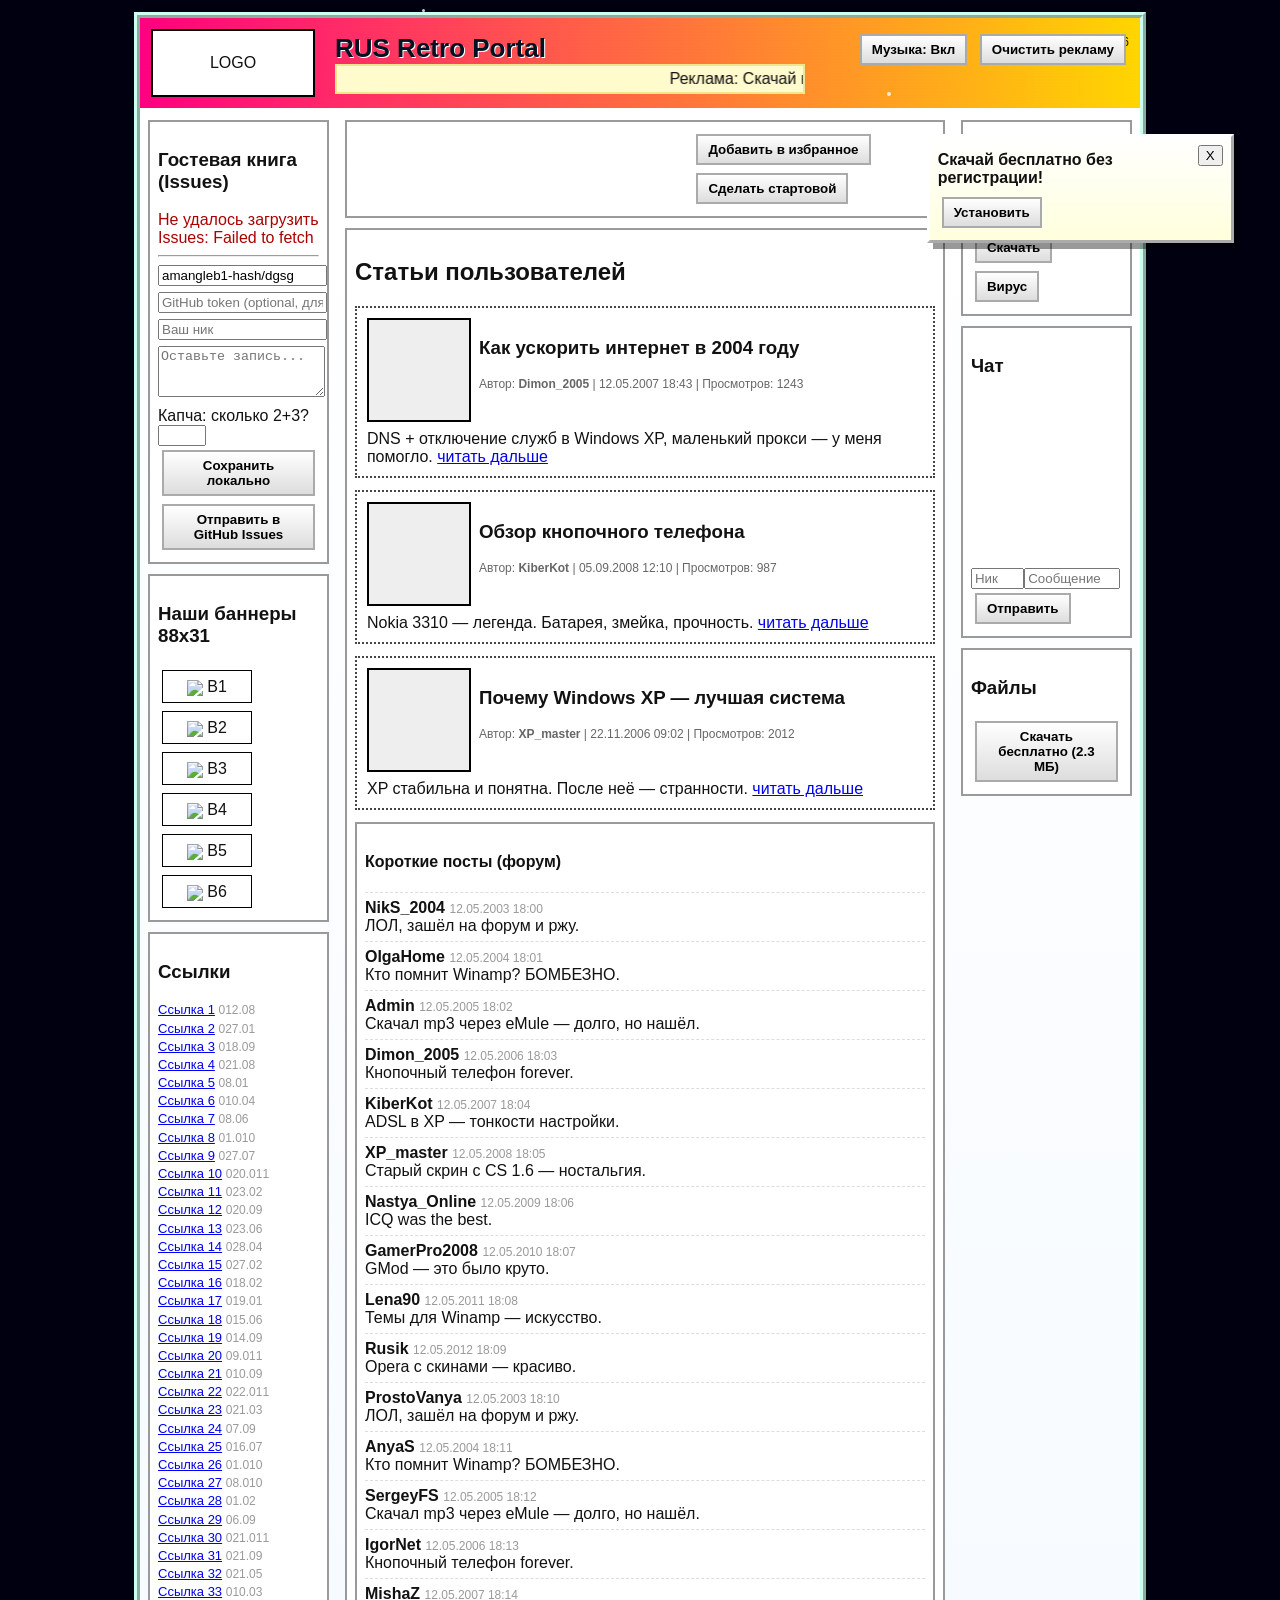
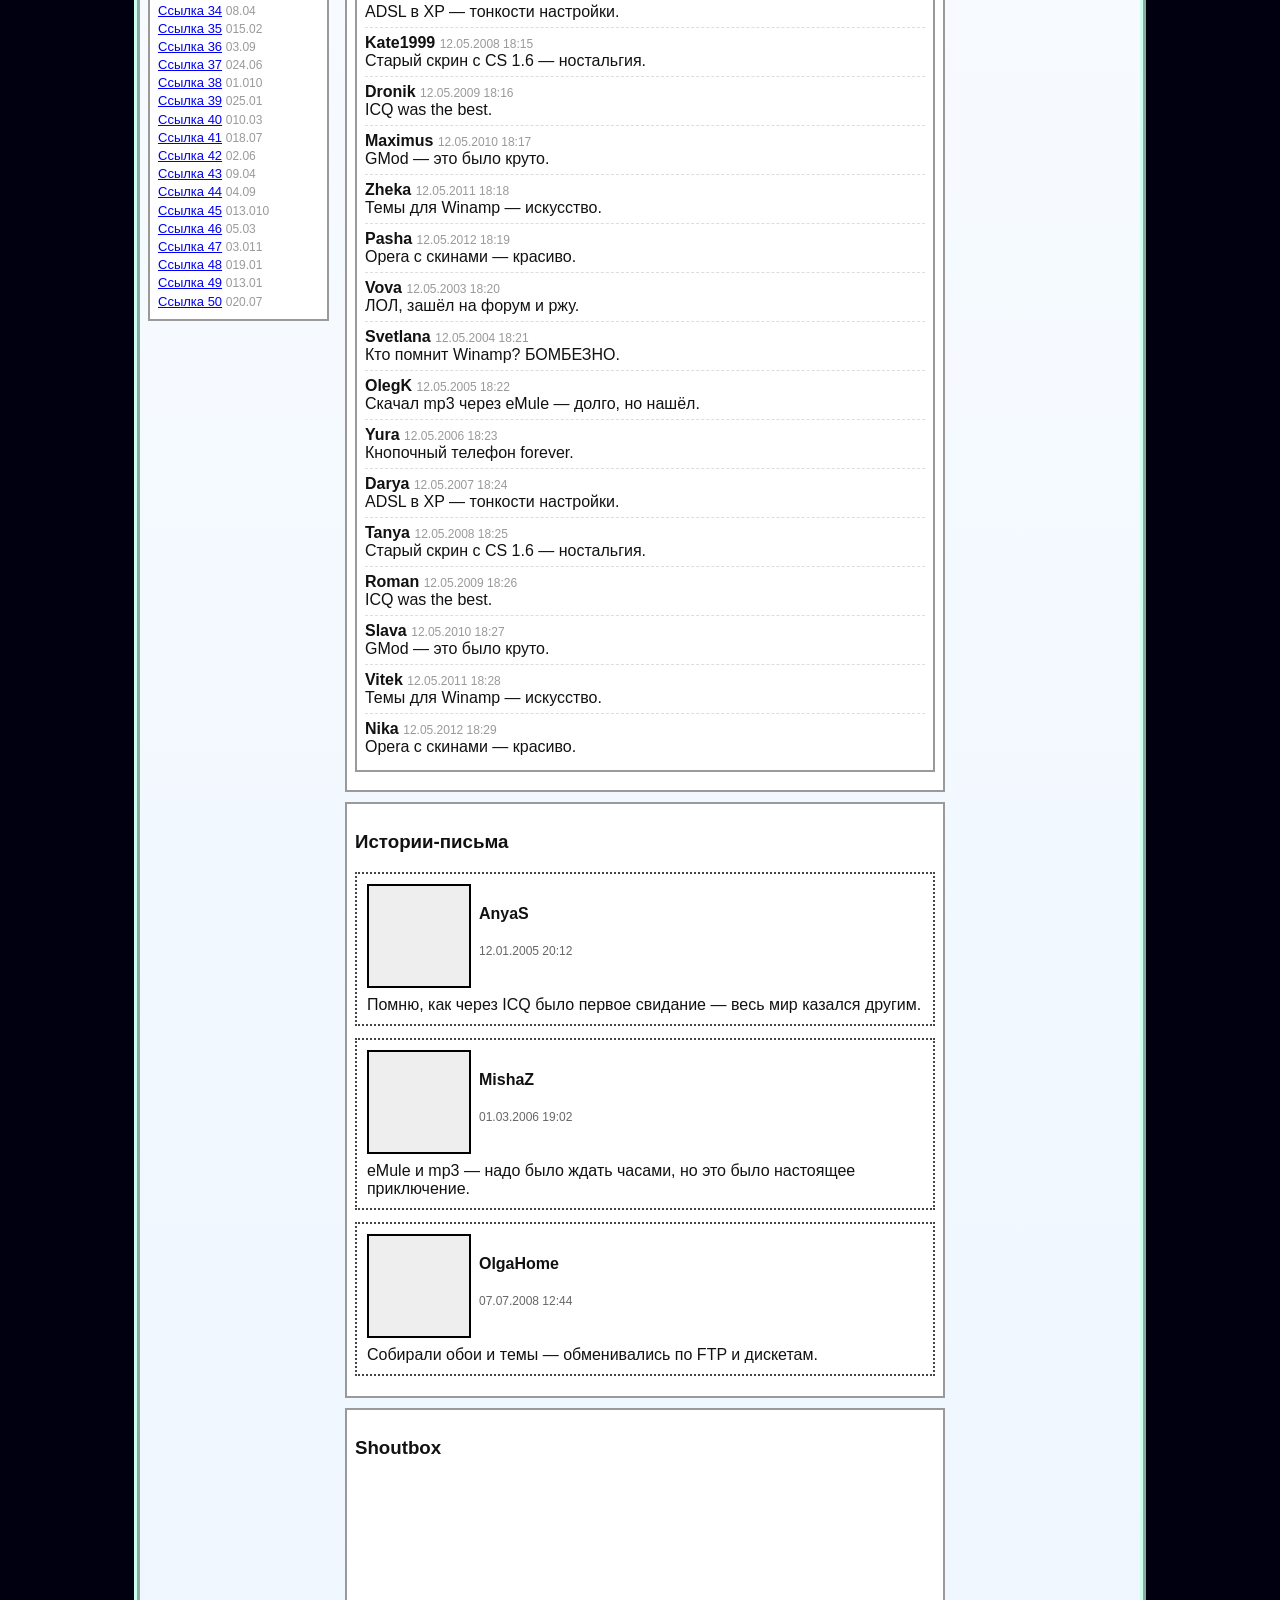
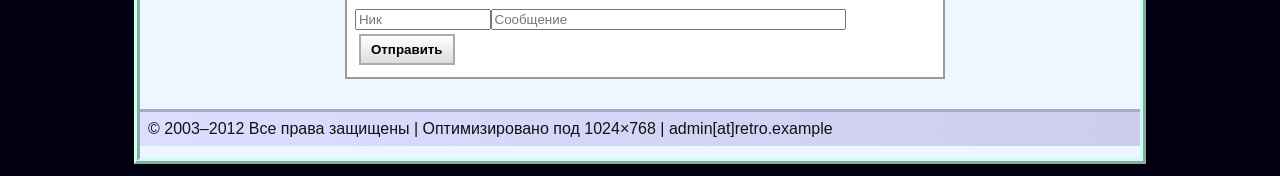
==== commit 10314f3c: "Update index.html" ====
--- a/index.html
+++ b/index.html
@@ -1,60 +1,57 @@
 <!doctype html>
 <html lang="ru">
 <head>
-  <meta charset="utf-8">
-  <meta name="viewport" content="width=device-width,initial-scale=1">
-  <title>RUS Retro Portal 2003–2012 — RUNET HOME</title>
+  <meta charset="utf-8" />
+  <meta name="viewport" content="width=device-width,initial-scale=1" />
+  <title>RUS Retro Portal — работающая версия</title>
   <style>
-    :root{--accent1:#ff0080;--accent2:#ffd500;--accent3:#00e6ff}
-    body{font-family:Tahoma, Verdana, Arial, sans-serif;margin:0;background:#001;color:#111}
-    .page{width:1000px;margin:12px auto;border:6px ridge #cfe;background:linear-gradient(#fff,#eef6ff);position:relative}
+    /* компактный ретро-stylesheet (табличный / bevel / marquee / blink) */
+    :root { --accent1:#ff0080; --accent2:#ffd500; --accent3:#00e6ff; }
+    body{font-family: Tahoma, Verdana, Arial, sans-serif; background:#001; color:#111; margin:0; -webkit-font-smoothing:antialiased;}
+    .page{max-width:1000px;margin:12px auto;border:6px ridge #cfe;background:linear-gradient(#fff,#eef6ff);position:relative;padding-bottom:12px}
     .header{padding:8px;background:linear-gradient(90deg,var(--accent1),var(--accent2));border-bottom:4px inset #fff;position:relative}
-    h1{margin:0;color:#012;font-size:28px;text-shadow:1px 1px 0 #fff}
+    h1{margin:0;color:#012;font-size:26px;text-shadow:1px 1px 0 #fff;display:inline-block}
     .top-tools{position:absolute;right:10px;top:12px}
     .btn{display:inline-block;padding:6px 10px;background:linear-gradient(#fff,#ddd);border:2px solid #aaa;font-weight:bold;cursor:pointer;margin:4px}
-    .bevel{box-shadow:inset 2px 2px 0 rgba(255,255,255,.8), inset -2px -2px 0 rgba(0,0,0,.08)}
+    marquee{background:#fffbcc;border:2px solid #f0e68c;padding:4px;display:block}
+    blink{animation:blink .9s steps(1,start) infinite}
+    @keyframes blink{50%{opacity:0}}
     table.layout{width:100%;border-collapse:collapse}
     td.left{width:240px;vertical-align:top;padding:8px}
     td.center{vertical-align:top;padding:8px}
     td.right{width:220px;vertical-align:top;padding:8px}
     .box{background:#fff;border:2px solid #999;padding:8px;margin-bottom:10px}
-    .gif-banner{height:60px;width:468px;border:2px solid #000;background:linear-gradient(90deg,#ff0,#f00);animation:flash 0.65s steps(2) infinite}
-    @keyframes flash{50%{opacity:.3}}
-    marquee{background:#fffbcc;border:2px solid #f0e68c;padding:4px}
-    blink{animation:blink .9s steps(1,start) infinite}
-    @keyframes blink{50%{opacity:0}}
-    .crt::after{content:'';position:absolute;left:0;top:0;right:0;bottom:0;pointer-events:none;background-image:linear-gradient(rgba(255,255,255,0.02) 1px, transparent 1px);background-size:100% 3px;mix-blend-mode:overlay}
-    .logo-glitch{display:inline-block;position:relative}
-    .logo-glitch::after{content:'';position:absolute;left:2px;top:1px;right:0;bottom:0;background:rgba(255,0,0,0.04);mix-blend-mode:screen;pointer-events:none}
-    .ad{position:fixed;z-index:9999;border:3px outset #fff;padding:8px;background:linear-gradient(#fff,#ffd);box-shadow:6px 6px 0 rgba(0,0,0,.4)}
-    .ad .close{float:right;background:#c33;color:#fff;border:none;padding:2px 6px;cursor:pointer}
-    .overlay{position:fixed;inset:0;background:rgba(0,0,0,0.5);z-index:9998;display:flex;align-items:center;justify-content:center}
-    .modal{background:#fff;border:4px outset #eee;padding:12px;width:420px}
-    .star{position:fixed;width:6px;height:6px;background:rgba(255,255,255,0.9);border-radius:50%;opacity:.9}
-    .trail{position:fixed;width:8px;height:8px;border-radius:50%;pointer-events:none;opacity:.6}
     .avatar{width:100px;height:100px;border:2px solid #000;background:#eee;display:inline-block;vertical-align:top;margin-right:8px}
     .article{border:2px dotted #444;padding:10px;background:#fff;margin-bottom:12px}
     .meta{font-size:12px;color:#666}
     .comment{background:#f4f4f4;border:1px solid #bbb;padding:6px;margin:6px 0}
     .nested{margin-left:20px}
+    .gif{width:24px;height:24px;vertical-align:middle;margin-right:6px}
+    .banner88{width:88px;height:31px;display:inline-block;margin:4px;border:1px solid #000;text-align:center;line-height:31px}
+    .ad{position:fixed;z-index:9999;border:3px outset #fff;padding:8px;background:linear-gradient(#fff,#ffd);box-shadow:6px 6px 0 rgba(0,0,0,.4)}
+    .overlay{position:fixed;inset:0;background:rgba(0,0,0,0.5);z-index:9998;display:flex;align-items:center;justify-content:center}
+    .modal{background:#fff;border:4px outset #eee;padding:12px;width:420px}
+    .trail{position:fixed;width:8px;height:8px;border-radius:50%;pointer-events:none;opacity:.6}
+    .star{position:fixed;width:6px;height:6px;background:rgba(255,255,255,0.9);border-radius:50%;opacity:.9}
     .footer{padding:8px;background:linear-gradient(90deg,#ddf,#cce);border-top:3px solid #aac;margin-top:12px}
-    .smile{width:24px;height:24px;display:inline-block;vertical-align:middle;margin:2px}
-    .banner88{width:88px;height:31px;display:inline-block;margin:4px;border:1px solid #000;text-align:center;line-height:31px}
-    @media(max-width:1000px){ .page{width:98%} td.left, td.right{display:none} }
+    /* CRT faint lines */
+    .page::after{content:'';position:absolute;left:0;top:0;right:0;bottom:0;pointer-events:none;background-image:linear-gradient(rgba(255,255,255,0.02) 1px, transparent 1px);background-size:100% 3px;mix-blend-mode:overlay}
+    @media(max-width:1000px){ .page{width:98%} td.left,td.right{display:none} }
   </style>
-  <!-- Fav icon placeholder, will switch when new message -->
+
+  <!-- tiny base64 fav/placeholder gif -->
   <link id="favlink" rel="icon" href="[data-uri]">
 </head>
-<body class="crt">
+<body>
   <div class="page" id="pageRoot">
-    <div class="header bevel">
+    <div class="header">
       <table style="width:100%"><tr>
-        <td style="width:140px"><div class="logo-glitch" style="width:120px;height:80px;background:#fff;border:2px solid #000;display:flex;align-items:center;justify-content:center">LOGO</div></td>
+        <td style="width:180px"><div style="width:160px;height:64px;background:#fff;border:2px solid #000;display:flex;align-items:center;justify-content:center">LOGO</div></td>
         <td>
-          <h1>RUS Retro Portal <small style="font-size:12px;color:#333">1998–2015 — Домашняя страница</small></h1>
-          <div style="margin-top:6px"><marquee scrollamount="6">Реклама: Скачай набор смайликов • Добавь в избранное • Рекомендуем Internet Explorer</marquee></div>
+          <h1>RUS Retro Portal</h1>
+          <div><marquee scrollamount="6">Реклама: Скачай набор смайликов • Добавь в избранное • Рекомендуем IE6</marquee></div>
         </td>
-        <td style="width:260px;text-align:right;vertical-align:top">
+        <td style="width:320px;text-align:right;vertical-align:top">
           <div class="top-tools">
             <button class="btn" id="muteMusic">Музыка: Вкл</button>
             <button class="btn" id="clearAdsBtn">Очистить рекламу</button>
@@ -67,18 +64,16 @@
     <table class="layout"><tr>
       <td class="left">
         <div class="box">
-          <h3>Гостевая книга (GitHub Issues)</h3>
-          <div style="font-size:12px;color:#666">Показывает записи из Issues репозитория. Чтобы публиковать записи — введите токен (рекомендуется одноразовый токен с правом issues).</div>
-          <div id="githubGuestbook"></div>
+          <h3>Гостевая книга (Issues)</h3>
+          <div id="githubGuestbook" style="max-height:220px;overflow:auto"></div>
           <hr>
-          <input id="ghOwner" placeholder="owner/repo (по умолчанию amangleb1-hash/dgsg)" style="width:100%"><br>
-          <input id="ghToken" placeholder="GitHub token (optional, только если хотите писать)" style="width:100%"><br>
-          <input id="gbName" placeholder="Ваш ник" style="width:100%"><br>
-          <textarea id="gbText" rows="3" style="width:100%" placeholder="Оставьте запись..."></textarea><br>
-          <div>Капча: сколько 2+3? <input id="gbCaptcha" style="width:40px"></div>
-          <button class="btn" id="gbAdd">Добавить (локально)</button>
+          <input id="ghOwner" placeholder="owner/repo (по умолчанию)" style="width:100%" />
+          <input id="ghToken" placeholder="GitHub token (optional, для записи)" style="width:100%;margin-top:6px" />
+          <input id="gbName" placeholder="Ваш ник" style="width:100%;margin-top:6px" /><br>
+          <textarea id="gbText" rows="3" placeholder="Оставьте запись..." style="width:100%;margin-top:6px"></textarea><br>
+          <div style="margin-top:6px">Капча: сколько 2+3? <input id="gbCaptcha" style="width:40px" /></div>
+          <button class="btn" id="gbAdd">Сохранить локально</button>
           <button class="btn" id="gbPostGH">Отправить в GitHub Issues</button>
-          <div style="font-size:12px;color:#999;margin-top:6px">Примечание: при отправке в GitHub выдается окно авторизации (если требуется) либо используйте Personal Access Token с правами <code>repo:issues</code>. Никогда не публикуйте токен публично.</div>
         </div>
 
         <div class="box">
@@ -87,7 +82,7 @@
         </div>
 
         <div class="box">
-          <h3>Последние 50 ссылок</h3>
+          <h3>Ссылки</h3>
           <div id="linksList" style="font-size:13px;line-height:1.4"></div>
         </div>
       </td>
@@ -95,7 +90,7 @@
       <td class="center">
         <div class="box">
           <div style="display:flex;gap:10px;align-items:center">
-            <div class="gif-banner"></div>
+            <div style="width:468px;height:60px" class="gif-banner"></div>
             <div>
               <button class="btn" onclick="addToFavorites()">Добавить в избранное</button>
               <button class="btn" onclick="setHomepage()">Сделать стартовой</button>
@@ -109,11 +104,6 @@
         </div>
 
         <div class="box">
-          <h3>Рейтинг дня</h3>
-          <div id="ratingOfDay"></div>
-        </div>
-
-        <div class="box">
           <h3>Истории-письма</h3>
           <div id="lettersArea"></div>
         </div>
@@ -123,19 +113,18 @@
           <div id="shoutbox" style="height:120px;overflow:auto;background:#fff;padding:6px"></div>
           <input id="shNick" placeholder="Ник" style="width:22%"><input id="shMsg" placeholder="Сообщение" style="width:60%"><button class="btn" id="shSend">Отправить</button>
         </div>
-
       </td>
 
       <td class="right">
         <div class="box">
           <h3>Реклама</h3>
-          <button class="btn" onclick="spawnAd('Вы 999 999 посетитель! Заберите приз!')">Приз</button>
-          <button class="btn" onclick="spawnAd('Скачай бесплатно без регистрации!')">Скачать</button>
-          <button class="btn" onclick="spawnAd('Ваш компьютер может быть заражён!')">Вирус</button>
-        </div>
-
-        <div class="box">
-          <h3>Чат онлайн</h3>
+          <button class="btn" id="adBtn1">Приз</button>
+          <button class="btn" id="adBtn2">Скачать</button>
+          <button class="btn" id="adBtn3">Вирус</button>
+        </div>
+
+        <div class="box">
+          <h3>Чат</h3>
           <div id="chatBox" style="height:160px;overflow:auto;background:#fff;padding:6px"></div>
           <input id="chatNick" placeholder="Ник" style="width:30%"><input id="chatMsg" placeholder="Сообщение" style="width:58%"><button class="btn" id="sendChat">Отправить</button>
         </div>
@@ -144,152 +133,358 @@
           <h3>Файлы</h3>
           <button class="btn" id="downloadBtn">Скачать бесплатно (2.3 МБ)</button>
         </div>
-
       </td>
     </tr></table>
 
-    <footer class="footer">
-      © 2003–2012 Все права защищены | Сайт оптимизирован под 1024x768 | Лучше всего просматривать в Internet Explorer | admin[at]retro.example
-    </footer>
+    <div class="footer">
+      © 2003–2012 Все права защищены | Оптимизировано под 1024×768 | admin[at]retro.example
+    </div>
   </div>
 
+  <!-- dynamic root -->
   <div id="dynamicRoot"></div>
 
+  <!-- background audio (MIDI likely blocked; fallback handled) -->
   <audio id="bgm" loop preload="auto"><source src="background.mid" type="audio/midi"></audio>
 
   <script>
-    // ---------------------- Base64 GIF smilies & banners (small placeholder animated/compressed GIFs) ----------------------
-    // simple 1x1 GIF placeholders for compatibility; replace with real animated GIF base64 if desired
-    const GIFS = {
-      smile1: '[data-uri]',
-      smile2: '[data-uri]',
-      banner1: '[data-uri]'
-    };
-
-    // Insert GIF smiley palette and banner set
-    (function(){ const b=document.getElementById('banners'); b.innerHTML=''; for(let i=0;i<6;i++){ const img=document.createElement('img'); img.src = i%2?GIFS.smile1:GIFS.smile2; img.className='smile'; img.alt=':)' ; b.appendChild(img); } const b2=document.createElement('div'); b2.innerHTML = '<div style="margin-top:8px"><span class="banner88">BEST</span><span class="banner88">TOP</span><span class="banner88">I ♥ 2005</span></div>'; b.appendChild(b2); })();
-
-    // ---------------------- GitHub Issues guestbook integration (read & post) ----------------------
-    // Defaults
-    const DEFAULT_REPO = 'amangleb1-hash/dgsg'; // change if needed
-
-    async function loadGuestbookFromIssues(){ const repo = (document.getElementById('ghOwner').value || DEFAULT_REPO).trim(); const out = document.getElementById('githubGuestbook'); out.innerHTML = '<div style="color:#666">Загрузка записей из Issues ('+repo+')...</div>';
+  /* ------------------- Safe, self-contained initialization ------------------- */
+  document.addEventListener('DOMContentLoaded', () => {
+    /* ---------- Data sets (articles, letters, samples) ---------- */
+    const articles = [
+      { id:'a1', title:'Как ускорить интернет в 2004 году', nick:'Dimon_2005', date:'12.05.2007 18:43', views:1243, body:['DNS + отключение служб в Windows XP, маленький прокси — у меня помогло.','Совет: закройте лишние программы при игре.'] },
+      { id:'a2', title:'Обзор кнопочного телефона', nick:'KiberKot', date:'05.09.2008 12:10', views:987, body:['Nokia 3310 — легенда. Батарея, змейка, прочность.'] },
+      { id:'a3', title:'Почему Windows XP — лучшая система', nick:'XP_master', date:'22.11.2006 09:02', views:2012, body:['XP стабильна и понятна. После неё — странности.'] }
+    ];
+    const shortPosts = [];
+    const nickPool = ['NikS_2004','OlgaHome','Admin','Dimon_2005','KiberKot','XP_master','Nastya_Online','GamerPro2008','Lena90','Rusik','ProstoVanya','AnyaS','SergeyFS','IgorNet','MishaZ','Kate1999','Dronik','Maximus','Zheka','Pasha','Vova','Svetlana','OlegK','Yura','Darya','Tanya','Roman','Slava','Vitek','Nika'];
+    const shortTexts = ['ЛОЛ, зашёл на форум и ржу.','Кто помнит Winamp? БОМБЕЗНО.','Скачал mp3 через eMule — долго, но нашёл.','Кнопочный телефон forever.','ADSL в XP — тонкости настройки.','Старый скрин с CS 1.6 — ностальгия.','ICQ was the best.','GMod — это было круто.','Темы для Winamp — искусство.','Opera с скинами — красиво.'];
+    for(let i=0;i<30;i++) shortPosts.push({nick:nickPool[i%nickPool.length], date:`12.05.${2003+ (i%10)} 18:${('0'+(i%60)).slice(-2)}`, text: shortTexts[i%shortTexts.length] });
+
+    const letters = [
+      { nick:'AnyaS', date:'12.01.2005 20:12', text:'Помню, как через ICQ было первое свидание — весь мир казался другим.' },
+      { nick:'MishaZ', date:'01.03.2006 19:02', text:'eMule и mp3 — надо было ждать часами, но это было настоящее приключение.' },
+      { nick:'OlgaHome', date:'07.07.2008 12:44', text:'Собирали обои и темы — обменивались по FTP и дискетам.' }
+    ];
+
+    /* ---------- helpers ---------- */
+    const dyn = document.getElementById('dynamicRoot');
+    function escapeHtml(s){ return (''+s).replace(/&/g,'&amp;').replace(/</g,'&lt;').replace(/>/g,'&gt;'); }
+    function createEl(tag, props={}, html=''){ const e=document.createElement(tag); Object.assign(e, props); if(html) e.innerHTML = html; return e; }
+
+    /* ---------- Render articles ---------- */
+    const articlesArea = document.getElementById('articlesArea');
+    function renderArticles(){
+      articlesArea.innerHTML = '';
+      articles.forEach(a=>{
+        const art = createEl('div',{className:'article'});
+        art.innerHTML = `<div style="display:flex"><div class="avatar"></div><div><h3>${escapeHtml(a.title)}</h3><div class="meta">Автор: <b>${escapeHtml(a.nick)}</b> | ${escapeHtml(a.date)} | Просмотров: ${a.views}</div></div></div>
+          <div style="margin-top:8px">${escapeHtml(a.body[0])} <a href="#" data-id="${a.id}" class="read-more">читать дальше</a></div>`;
+        articlesArea.appendChild(art);
+      });
+      // short posts block
+      const shortBlock = createEl('div',{className:'box'});
+      shortBlock.innerHTML = '<h4>Короткие посты (форум)</h4>';
+      shortPosts.forEach(p=>{
+        const d = createEl('div',{}, `<b>${escapeHtml(p.nick)}</b> <span style="color:#999;font-size:12px">${escapeHtml(p.date)}</span><div>${escapeHtml(p.text)}</div>`);
+        d.style.borderTop = '1px dashed #ddd'; d.style.padding = '6px 0';
+        shortBlock.appendChild(d);
+      });
+      articlesArea.appendChild(shortBlock);
+    }
+
+    /* ---------- letters ---------- */
+    const lettersArea = document.getElementById('lettersArea');
+    function renderLetters(){
+      lettersArea.innerHTML = '';
+      letters.forEach(l=>{
+        const d = createEl('div',{className:'article'}, `<div style="display:flex"><div class="avatar"></div><div><h4>${escapeHtml(l.nick)}</h4><div class="meta">${escapeHtml(l.date)}</div></div></div><div style="margin-top:8px">${escapeHtml(l.text)}</div>`);
+        lettersArea.appendChild(d);
+      });
+    }
+
+    /* ---------- Shoutbox ---------- */
+    function renderShoutbox(){
+      const el = document.getElementById('shoutbox');
+      const arr = JSON.parse(localStorage.getItem('shouts')||'[]');
+      el.innerHTML = '';
+      arr.slice(-50).forEach(s=>{
+        const d = createEl('div',{}, `<b>${escapeHtml(s.nick)}</b>: ${escapeHtml(s.text)}`);
+        el.appendChild(d);
+      });
+      el.scrollTop = el.scrollHeight;
+    }
+    document.getElementById('shSend').addEventListener('click', ()=>{
+      const nick = document.getElementById('shNick').value || 'Anon';
+      const txt  = document.getElementById('shMsg').value || '';
+      if(!txt.trim()) return;
+      const arr = JSON.parse(localStorage.getItem('shouts')||'[]');
+      arr.push({nick,text:txt,time:Date.now()});
+      localStorage.setItem('shouts', JSON.stringify(arr));
+      document.getElementById('shMsg').value='';
+      renderShoutbox();
+      flashNewMessage();
+    });
+
+    /* ---------- chat (local) ---------- */
+    function renderChat(){
+      const cb=document.getElementById('chatBox');
+      const msgs = JSON.parse(localStorage.getItem('chat_msgs')||'[]');
+      cb.innerHTML = '';
+      msgs.slice(-100).forEach(m=>{ cb.appendChild(createEl('div',{}, `<b>${escapeHtml(m.nick)}</b>: ${escapeHtml(m.text)}`)); });
+      cb.scrollTop = cb.scrollHeight;
+    }
+    document.getElementById('sendChat').addEventListener('click', ()=>{
+      const nick = document.getElementById('chatNick').value || 'Аноним';
+      const txt  = document.getElementById('chatMsg').value || '';
+      if(!txt.trim()) return;
+      const arr = JSON.parse(localStorage.getItem('chat_msgs')||'[]');
+      arr.push({nick,text:txt,time:Date.now()});
+      localStorage.setItem('chat_msgs', JSON.stringify(arr));
+      document.getElementById('chatMsg').value='';
+      renderChat();
+      flashNewMessage();
+    });
+
+    /* ---------- guestbook: local save + GitHub Issues integration ---------- */
+    const DEFAULT_REPO = 'amangleb1-hash/dgsg';
+    document.getElementById('ghOwner').value = DEFAULT_REPO;
+
+    function renderLocalGuestbook(){
+      const el = document.getElementById('githubGuestbook');
+      const arr = JSON.parse(localStorage.getItem('guestbook')||'[]');
+      el.innerHTML = '';
+      arr.slice(-10).reverse().forEach(r=>{
+        const d = createEl('div',{}, `<b>${escapeHtml(r.name)}</b> <span style="color:#999;font-size:12px">${new Date(r.time).toLocaleString()}</span><div>${escapeHtml(r.text)}</div>`);
+        d.style.borderTop='1px dashed #ccc'; d.style.padding='6px 0';
+        el.appendChild(d);
+      });
+      if(arr.length===0) el.innerHTML = '<div style="color:#777">Локально пусто — попробуйте отправить или загрузить Issues</div>';
+    }
+
+    async function loadGuestbookFromIssues(){
+      const repo = (document.getElementById('ghOwner').value || DEFAULT_REPO).trim();
+      const out = document.getElementById('githubGuestbook');
+      out.innerHTML = '<div style="color:#666">Загрузка записей из Issues ('+escapeHtml(repo)+')...</div>';
       try{
         const api = 'https://api.github.com/repos/'+repo+'/issues?labels=guestbook&state=open&per_page=100';
-        const res = await fetch(api); if(!res.ok) throw new Error('Ошибка загрузки: '+res.status);
-        const issues = await res.json(); if(issues.length===0){ out.innerHTML = '<div style="color:#777">Нет записей в Issues с меткой guestbook.</div>'; return; }
-        out.innerHTML=''; issues.forEach(iss=>{ const d=document.createElement('div'); d.style.borderTop='1px dashed #ccc'; d.style.padding='6px 0'; const nick = iss.user ? iss.user.login : 'GH User'; d.innerHTML = '<b>'+escapeHtml(nick)+'</b> <span style="color:#999;font-size:12px">'+new Date(iss.created_at).toLocaleString()+'</span><div>'+escapeHtml(iss.title)+'</div><div style="color:#444;font-size:12px;margin-top:4px">'+escapeHtml(iss.body)+'</div>'; out.appendChild(d); });
-      }catch(e){ out.innerHTML = '<div style="color:#a00">Не удалось загрузить Issues: '+escapeHtml(e.message)+'</div>'; }
-    }
-
-    async function postIssueToGitHub(){ const repo = (document.getElementById('ghOwner').value || DEFAULT_REPO).trim(); const token = document.getElementById('ghToken').value.trim(); const name = document.getElementById('gbName').value || 'Гость'; const text = document.getElementById('gbText').value || '';
-      if(parseInt(document.getElementById('gbCaptcha').value)!==5){ alert('Капча неверна (2+3=?)'); return; }
-      if(!text.trim()) { alert('Напишите текст'); return; }
-      if(!token){ if(!confirm('Вы не ввели токен. Публикация в Issues требует GitHub token. Отправить локально вместо GitHub?')){return;} // fallback: save locally
-      }
-      if(!token){ // local fallback
-        saveLocalGuestbook({name,text,time:Date.now()}); renderGuestbook(); flashNewMessage(); return; }
+        const res = await fetch(api);
+        if(!res.ok) throw new Error('Ошибка '+res.status);
+        const issues = await res.json();
+        out.innerHTML = '';
+        if(issues.length===0){ out.innerHTML = '<div style="color:#777">Нет Issues с меткой guestbook</div>'; return; }
+        issues.forEach(iss=>{
+          const nick = iss.user ? iss.user.login : 'GH User';
+          const d = createEl('div',{}, `<b>${escapeHtml(nick)}</b> <span style="color:#999;font-size:12px">${new Date(iss.created_at).toLocaleString()}</span><div>${escapeHtml(iss.title)}</div><div style="color:#444;font-size:12px;margin-top:4px">${escapeHtml(iss.body||'')}</div>`);
+          d.style.borderTop='1px dashed #ccc'; d.style.padding='6px 0';
+          out.appendChild(d);
+        });
+      } catch(e){
+        out.innerHTML = '<div style="color:#a00">Не удалось загрузить Issues: '+escapeHtml(e.message)+'</div>';
+      }
+    }
+
+    function saveLocalGuestbook(entry){
+      const arr = JSON.parse(localStorage.getItem('guestbook')||'[]'); arr.push(entry); localStorage.setItem('guestbook', JSON.stringify(arr));
+      renderLocalGuestbook(); flashNewMessage();
+    }
+
+    document.getElementById('gbAdd').addEventListener('click', ()=>{
+      const name = document.getElementById('gbName').value || 'Гость';
+      const text = document.getElementById('gbText').value || '';
+      const cap  = parseInt(document.getElementById('gbCaptcha').value||'0',10);
+      if(cap !== 5){ alert('Капча неверна (2+3=?)'); return; }
+      if(!text.trim()){ alert('Напишите текст'); return; }
+      saveLocalGuestbook({name,text,time:Date.now()});
+      document.getElementById('gbName').value=''; document.getElementById('gbText').value='';
+    });
+
+    async function postIssueToGitHub(){
+      const repo = (document.getElementById('ghOwner').value || DEFAULT_REPO).trim();
+      const token = (document.getElementById('ghToken').value || '').trim();
+      const name = document.getElementById('gbName').value || 'Гость';
+      const text = document.getElementById('gbText').value || '';
+      if(parseInt(document.getElementById('gbCaptcha').value||'0',10)!==5){ alert('Капча неверна'); return; }
+      if(!text.trim()){ alert('Напишите текст'); return; }
+      if(!token){
+        if(!confirm('Токен не указан — запись будет сохранена локально. Вы подтвердили?')) return;
+        saveLocalGuestbook({name,text,time:Date.now()}); return;
+      }
       try{
         const api = 'https://api.github.com/repos/'+repo+'/issues';
-        const body = {title: name, body: text, labels: ['guestbook'] };
-        const res = await fetch(api, {method:'POST',headers:{'Authorization':'token '+token,'Accept':'application/vnd.github.v3+json','Content-Type':'application/json'},body:JSON.stringify(body)});
-        if(!res.ok){ const txt = await res.text(); throw new Error(res.status+' '+txt); }
-        alert('Запись отправлена в GitHub Issues — проверьте репозиторий.'); document.getElementById('gbText').value=''; document.getElementById('gbName').value=''; loadGuestbookFromIssues(); flashNewMessage();
-      }catch(e){ alert('Ошибка при отправке в GitHub: '+e.message+' — запись будет сохранена локально.'); saveLocalGuestbook({name,text,time:Date.now()}); renderGuestbook(); }
-    }
-
-    // local guestbook save (fallback / preview)
-    function saveLocalGuestbook(entry){ const arr = JSON.parse(localStorage.getItem('guestbook')||'[]'); arr.push(entry); localStorage.setItem('guestbook', JSON.stringify(arr)); }
-
-    // render local guestbook
-    function renderGuestbook(){ const el=document.getElementById('guestbookEntries'); const arr=JSON.parse(localStorage.getItem('guestbook')||'[]'); el.innerHTML=''; if(arr.length===0) el.innerHTML='<div style="color:#777">Пусто (локальные записи)</div>'; arr.slice(-10).reverse().forEach(r=>{ const d=document.createElement('div'); d.style.borderTop='1px dashed #ccc'; d.style.padding='6px 0'; d.innerHTML = '<b>'+escapeHtml(r.name)+'</b> <span style="color:#999;font-size:12px">'+new Date(r.time).toLocaleString()+'</span><div>'+escapeHtml(r.text)+'</div>'; el.appendChild(d); }); }
-
-    document.getElementById('gbAdd').addEventListener('click', ()=>{ if(parseInt(document.getElementById('gbCaptcha').value)!==5){ alert('Капча неверна (2+3=?)'); return; } const name=document.getElementById('gbName').value||'Гость'; const text=document.getElementById('gbText').value||''; if(!text.trim()){ alert('Напишите текст'); return; } saveLocalGuestbook({name,text,time:Date.now()}); document.getElementById('gbName').value=''; document.getElementById('gbText').value=''; renderGuestbook(); flashNewMessage(); });
-    document.getElementById('gbPostGH').addEventListener('click', ()=>{ postIssueToGitHub(); });
-
-    // load initial GitHub guestbook issues & local guestbook
-    (function(){ document.getElementById('ghOwner').value = DEFAULT_REPO; loadGuestbookFromIssues(); renderGuestbook(); })();
-
-    // ---------------------- banners & smilies already injected earlier ----------------------
-
-    // ---------------------- Links list ----------------------
-    const links = []; for(let i=0;i<50;i++){ links.push({title:'Ссылка '+(i+1),date:'0'+(1+Math.floor(Math.random()*28))+'.0'+(1+Math.floor(Math.random()*11))}); }
-    function renderLinks(){ const el=document.getElementById('linksList'); el.innerHTML=''; links.forEach(l=>{ const a=document.createElement('div'); a.innerHTML = '<a href="#">'+escapeHtml(l.title)+'</a> <span style="color:#999;font-size:12px">'+escapeHtml(l.date)+'</span>'; el.appendChild(a); }); } renderLinks();
-
-    // ---------------------- Articles & letters (reuse previous content) ----------------------
-    const nickPool = ['NikS_2004','OlgaHome','Admin','Dimon_2005','KiberKot','XP_master','Nastya_Online','GamerPro2008','Lena90','Rusik','ProstoVanya','AnyaS','SergeyFS','IgorNet','MishaZ','Kate1999','Dronik','Maximus','Zheka','Pasha','Vova','Svetlana','OlegK','Yura','Darya','Tanya','Roman','Slava','Vitek','Nika'];
-    const shortTexts = ['ЛОЛ, зашёл на форум и ржу. Кто бы мог подумать!','Кто помнит Winamp и эти обложки? БОМБЕЗНО.','Скачал mp3 через eMule, скорость ужас, но песни нашёл :)','У кого ещё кнопочный телефон? Ностальгия!','Подскажите, как настроить ADSL в XP? Ну реально тормозит.','Нашёл старый скрин с CS 1.6, аж слёзы.','ICQ была рулёз, познакомились с парнем там.','Кто играет в Garry\'s Mod? есть сервера?','Ребят, а вы пробовали темы для Winamp? шикарно!','Поставил радикальный скин для Opera, смотрится культово.'];
-    const shortPosts = []; for(let i=0;i<30;i++){ shortPosts.push({nick:nickPool[i%nickPool.length],date:'12.05.'+(2003+Math.floor(Math.random()*10))+' 18:'+('0'+Math.floor(Math.random()*59)).slice(-2),text: shortTexts[i%shortTexts.length] + (Math.random()>0.7?' Ржу.':'')}); }
-    const letters = []; const letterTemplates=['Письмо: Помню, как в 2004 я впервые написал сообщение в ICQ тому самому человеку. Мы переписывались весь вечер, и это было как настоящее свидание через сеть...','Письмо: Когда я впервые скачал mp3 через eMule, у меня был такой восторг — можно было собирать целые диски! Но скорость и разрывы были кошмаром.','Письмо: Помню, как меняли обои на рабочем столе, собирали коллекции и делились ими по FTP. Это было наше небольшое творчество.']; for(let i=0;i<10;i++){ letters.push({nick:nickPool[(i+5)%nickPool.length],date:'0'+(1+Math.floor(Math.random()*28))+'.0'+(1+Math.floor(Math.random()*11))+' 20:'+('0'+Math.floor(Math.random()*59)).slice(-2),text: letterTemplates[i%letterTemplates.length]}); }
-    function renderArticles(){ const area=document.getElementById('articlesArea'); area.innerHTML=''; const core = [{id:'a1',title:'Как ускорить интернет в 2004 году',nick:'Dimon_2005',date:'12.05.2007 18:43',views:1243,text:['DNS, отключение служб, прокси — работало для меня. Попробуйте!','Еще рекомендую отключить обновления виндовс во время игр.']},{id:'a2',title:'Обзор кнопочного телефона',nick:'KiberKot',date:'05.09.2008 12:10',views:987,text:['Nokia 3310 — легенда. батарея, змейка и крутая прочность.']},{id:'a3',title:'Почему Windows XP — лучшая система',nick:'XP_master',date:'22.11.2006 09:02',views:2012,text:['XP стабильна, проста и понятна. После неё начались эксперименты...'] }]; core.forEach(a=>{ const art=document.createElement('div'); art.className='article'; art.innerHTML = '<div style="display:flex"><div class="avatar"></div><div><h3>'+escapeHtml(a.title)+'</h3><div class="meta">Автор: <b>'+escapeHtml(a.nick)+'</b> | '+escapeHtml(a.date)+' | Просмотров: '+a.views+'</div></div></div><div style="margin-top:8px">'+escapeHtml(a.text[0])+' <a href="#" onclick="openArticle(\''+a.id+'\');return false;">читать дальше</a></div>'; area.appendChild(art); }); const shortBlock=document.createElement('div'); shortBlock.className='box'; shortBlock.innerHTML='<h4>Короткие посты (форум)</h4>'; shortPosts.forEach(p=>{ const d=document.createElement('div'); d.style.borderTop='1px dashed #ddd'; d.style.padding='6px 0'; d.innerHTML = '<b>'+escapeHtml(p.nick)+'</b> <span style="color:#999;font-size:12px">'+p.date+'</span><div>'+escapeHtml(p.text)+'</div>'; shortBlock.appendChild(d); }); area.appendChild(shortBlock); }
-    function renderLetters(){ const area=document.getElementById('lettersArea'); area.innerHTML=''; letters.forEach(l=>{ const d=document.createElement('div'); d.className='article'; d.innerHTML = '<div style="display:flex"><div class="avatar"></div><div><h4>'+escapeHtml(l.nick)+'</h4><div class="meta">'+escapeHtml(l.date)+'</div></div></div><div style="margin-top:8px">'+escapeHtml(l.text)+'</div>'; area.appendChild(d); }); }
-    renderArticles(); renderLetters();
-    function openArticle(id){ const a = [{id:'a1',body:['Полный текст про ускорение интернета...','Детали: DNS, registry tweaks, отключение услуг...']},{id:'a2',body:['Полный обзор про Nokia 3310 и советы по эксплуатации.']},{id:'a3',body:['Полная статья про Windows XP и ностальгические размышления.']}].find(x=>x.id===id); if(!a) return; const modal = createModal('Статья', a.body.map(t=>'<p>'+escapeHtml(t)+'</p>').join('')+'<div style="margin-top:8px"><button class="btn" onclick="this.closest(\'.overlay\').remove()">Закрыть</button></div>'); document.body.appendChild(modal); }
-
-    // ---------------------- Shoutbox and chat (local) ----------------------
-    function renderShoutbox(){ const el=document.getElementById('shoutbox'); const arr=JSON.parse(localStorage.getItem('shouts')||'[]'); el.innerHTML=''; arr.slice(-50).forEach(s=>{ const d=document.createElement('div'); d.innerHTML = '<b>'+escapeHtml(s.nick)+'</b>: '+escapeHtml(s.text); el.appendChild(d); }); el.scrollTop = el.scrollHeight; }
-    document.getElementById('shSend').addEventListener('click', ()=>{ const nick=document.getElementById('shNick').value||'Anon'; const txt=document.getElementById('shMsg').value||''; if(!txt.trim()) return; const arr=JSON.parse(localStorage.getItem('shouts')||'[]'); arr.push({nick,text:txt,time:Date.now()}); localStorage.setItem('shouts', JSON.stringify(arr)); document.getElementById('shMsg').value=''; renderShoutbox(); }); renderShoutbox(); setInterval(()=>{ const arr=JSON.parse(localStorage.getItem('shouts')||'[]'); if(Math.random()>0.6) arr.push({nick:nickPool[Math.floor(Math.random()*nickPool.length)],text:'Авто-реп: ржу, кто помнит Winamp?',time:Date.now()}); localStorage.setItem('shouts', JSON.stringify(arr)); renderShoutbox(); },30000);
-
-    // ---------------------- Chat & downloads ----------------------
-    function renderChat(){ const cb=document.getElementById('chatBox'); cb.innerHTML=''; const msgs=JSON.parse(localStorage.getItem('chat_msgs')||'[]'); msgs.slice(-100).forEach(m=>{ const p=document.createElement('div'); p.innerHTML = '<b>'+escapeHtml(m.nick)+'</b>: '+escapeHtml(m.text); cb.appendChild(p); }); cb.scrollTop = cb.scrollHeight; }
-    document.getElementById('sendChat').addEventListener('click', ()=>{ const nick=document.getElementById('chatNick').value||'Аноним'; const txt=document.getElementById('chatMsg').value||''; if(!txt.trim()) return; const arr=JSON.parse(localStorage.getItem('chat_msgs')||'[]'); arr.push({nick, text:txt, time:Date.now()}); localStorage.setItem('chat_msgs', JSON.stringify(arr)); document.getElementById('chatMsg').value=''; renderChat(); }); renderChat();
-    document.getElementById('downloadBtn').addEventListener('click', ()=>{ spawnAd('Скачивание началось: retro_pack.zip'); setTimeout(()=>alert('Файл скачан (симуляция).'),1200); });
-
-    // ---------------------- Ads & modals ----------------------
+        const body = { title: name, body: text, labels: ['guestbook'] };
+        const res = await fetch(api, { method:'POST', headers:{ 'Authorization':'token '+token, 'Accept':'application/vnd.github.v3+json', 'Content-Type':'application/json' }, body: JSON.stringify(body) });
+        if(!res.ok){
+          const txt = await res.text();
+          throw new Error(res.status+' '+txt);
+        }
+        alert('Запись отправлена в GitHub Issues — проверьте репозиторий.');
+        document.getElementById('gbText').value=''; document.getElementById('gbName').value='';
+        loadGuestbookFromIssues();
+      } catch(e){
+        alert('Ошибка отправки в GitHub: '+e.message+' — запись сохранена локально.');
+        saveLocalGuestbook({name,text,time:Date.now()});
+      }
+    }
+    document.getElementById('gbPostGH').addEventListener('click', postIssueToGitHub);
+
+    /* ---------- banners (base64 placeholders) ---------- */
+    (function injectBanners(){
+      const banners = document.getElementById('banners');
+      const base = '[data-uri]';
+      for(let i=0;i<6;i++){
+        const b = createEl('div',{className:'banner88'}, `<img src="${base}" style="vertical-align:middle;height:16px;margin-right:4px">B${i+1}`);
+        banners.appendChild(b);
+      }
+    })();
+
+    /* ---------- links ---------- */
+    const links = [];
+    for(let i=0;i<50;i++) links.push({ title:'Ссылка '+(i+1), date:`0${1+Math.floor(Math.random()*28)}.0${1+Math.floor(Math.random()*11)}` });
+    function renderLinks(){ const el = document.getElementById('linksList'); el.innerHTML=''; links.forEach(l=>{ el.appendChild(createEl('div',{}, `<a href="#">${escapeHtml(l.title)}</a> <span style="color:#999;font-size:12px">${escapeHtml(l.date)}</span>`)); }); }
+    renderLinks();
+
+    /* ---------- Ads logic ---------- */
     const adPool = ['Вы 999 999 посетитель! Заберите приз!','Скачай бесплатно без регистрации!','Установите новый браузер!','Вам письмо!','Ваш компьютер может быть заражён!'];
-    function spawnAd(text){ const ad=document.createElement('div'); ad.className='ad'; ad.style.left=(Math.random()*(window.innerWidth-360))+'px'; ad.style.top=(100+Math.random()*400)+'px'; ad.innerHTML = '<button class="close" onclick="this.parentNode.remove()">X</button><div style="font-weight:bold;margin-top:6px">'+text+'</div><div style="margin-top:6px"><button class="btn" onclick="this.parentNode.remove(); spawnPopUnder()">Установить</button></div>'; document.body.appendChild(ad); playSound('pop'); setTimeout(()=>{ if(Math.random()>0.5) spawnAd(adPool[Math.floor(Math.random()*adPool.length)]) }, 3000 + Math.random()*8000); }
-    function spawnModal(text){ const overlay=document.createElement('div'); overlay.className='overlay'; overlay.innerHTML = '<div class="modal"><div class="title">Встроенное уведомление сайта</div><div>'+text+'</div><div style="margin-top:8px;text-align:right"><button class="btn" onclick="this.closest(\'.overlay\').remove(); spawnPopUnder();return false;">Играть</button> <button class="btn" onclick="this.closest(\'.overlay\').remove()">Закрыть</button> <button class="btn" onclick="saveToDesktop()">Сохранить на рабочий стол</button></div></div>'; document.body.appendChild(overlay); playSound('modal'); }
-    function spawnPopUnder(){ setTimeout(()=>{ spawnAd('Скачай набор смайлов!'); },500); }
-    setTimeout(()=>spawnAd(adPool[0]),1200); setTimeout(()=>spawnModal('Проверьте новые стикеры! <br><small>Это встроенное уведомление сайта</small>'),4500);
-    function saveToDesktop(){ alert('Сохранение на рабочий стол (симуляция).'); }
-    function clearAds(){ document.querySelectorAll('.ad,.overlay').forEach(n=>n.remove()); playSound('clear'); }
-    document.getElementById('clearAdsBtn').addEventListener('click', clearAds);
-
-    // ---------------------- Title & favicon blinking ----------------------
-    const titlePool = ['У вас письмо!','Новый гость!','Вернись — тут весело!','RUS Retro Portal']; let titleIdx=0; let titleBlinkTimer;
-    function startTitleBlink(){ titleBlinkTimer = setInterval(()=>{ document.title = titlePool[titleIdx%titlePool.length]; titleIdx++; changeFavicon(titleIdx%2); },4000); }
-    function stopTitleBlink(){ clearInterval(titleBlinkTimer); document.title='RUS Retro Portal'; changeFavicon(0); }
-    function changeFavicon(mode){ const link = document.getElementById('favlink'); if(mode===0) link.href = '[data-uri]'; else link.href = '[data-uri]'; }
+    function spawnAd(text){
+      const ad = createEl('div',{className:'ad'});
+      ad.style.left = Math.max(8, Math.random()*(window.innerWidth-320)) + 'px';
+      ad.style.top  = (100 + Math.random()*300) + 'px';
+      ad.innerHTML = `<button class="close" style="float:right">X</button><div style="font-weight:bold;margin-top:6px">${escapeHtml(text)}</div>
+        <div style="margin-top:6px"><button class="btn install">Установить</button></div>`;
+      dyn.appendChild(ad);
+      ad.querySelector('.close').addEventListener('click', ()=>ad.remove());
+      ad.querySelector('.install').addEventListener('click', ()=>{ ad.remove(); spawnPopUnder(); });
+      playSound('pop');
+      // spawn chain
+      setTimeout(()=> { if(Math.random()>0.4) spawnAd(adPool[Math.floor(Math.random()*adPool.length)]); }, 3000 + Math.random()*7000);
+    }
+    function spawnModal(text){
+      const overlay = createEl('div',{className:'overlay'});
+      overlay.innerHTML = `<div class="modal"><div style="font-weight:bold">Встроенное уведомление сайта</div><div style="margin-top:6px">${escapeHtml(text)}</div>
+        <div style="margin-top:8px;text-align:right"><button class="btn play">Играть</button> <button class="btn close">Закрыть</button> <button class="btn save">Сохранить на рабочий стол</button></div></div>`;
+      dyn.appendChild(overlay);
+      overlay.querySelector('.close').addEventListener('click', ()=>overlay.remove());
+      overlay.querySelector('.play').addEventListener('click', ()=>{ overlay.remove(); spawnPopUnder(); });
+      overlay.querySelector('.save').addEventListener('click', ()=>{ alert('Сохранение (симуляция)'); });
+      playSound('modal');
+    }
+    function spawnPopUnder(){ setTimeout(()=>spawnAd('Скачай набор смайлов! (pop-under)'), 300); }
+    // start some
+    setTimeout(()=>spawnAd(adPool[1]),1200);
+    setTimeout(()=>spawnModal('Проверьте новые стикеры!'),4200);
+    setInterval(()=>{ if(Math.random()>0.6) spawnAd(adPool[Math.floor(Math.random()*adPool.length)]); },9000);
+
+    /* ---------- title blink & favicon ---------- */
+    const titlePool = ['У вас письмо!','Новый гость!','Вернись — тут весело!','RUS Retro Portal'];
+    let titleIdx = 0, tbTimer = null;
+    function startTitleBlink(){ if(tbTimer) clearInterval(tbTimer); tbTimer = setInterval(()=>{ document.title = titlePool[titleIdx % titlePool.length]; titleIdx++; changeFavicon(titleIdx%2); }, 3500); }
+    function stopTitleBlink(){ if(tbTimer) clearInterval(tbTimer); tbTimer=null; document.title='RUS Retro Portal'; changeFavicon(0); }
+    function changeFavicon(mode){ const link = document.getElementById('favlink'); const g0 = '[data-uri]'; const g1 = '[data-uri]'; link.href = mode? g1 : g0; }
     startTitleBlink();
 
-    // ---------------------- pseudo-system dialogs & under-construction ----------------------
-    function createModal(title, html){ const overlay=document.createElement('div'); overlay.className='overlay'; overlay.innerHTML = '<div class="modal"><div class="title">'+title+'</div><div>'+html+'</div><div style="margin-top:8px;text-align:right"><button class="btn" onclick="this.closest(\'.overlay\').remove();">Закрыть</button></div></div>'; return overlay; }
-    const uc = document.createElement('div'); uc.style.padding='12px'; uc.style.background='#fffae6'; uc.style.border='3px dashed #000'; uc.style.margin='10px'; uc.innerHTML = '<b>Under construction</b> <span style="margin-left:8px"><blink>Страница в разработке</blink></span> <img src="" alt="лампа" style="width:20px;height:20px;margin-left:6px">'; document.querySelector('.center .box').prepend(uc);
-
-    // ---------------------- sounds ----------------------
-    let audioCtx; function ensureAudio(){ if(!audioCtx) audioCtx = new (window.AudioContext||window.webkitAudioContext)(); }
-    function playSound(type){ try{ ensureAudio(); const o = audioCtx.createOscillator(); const g = audioCtx.createGain(); o.connect(g); g.connect(audioCtx.destination); if(type==='pop'){ o.frequency.value=880; g.gain.value=0.08;} else if(type==='modal'){ o.frequency.value=660; g.gain.value=0.12;} else if(type==='clear'){ o.frequency.value=440; g.gain.value=0.06;} o.start(); g.gain.exponentialRampToValueAtTime(0.00001, audioCtx.currentTime+0.3); setTimeout(()=>o.stop(),350);}catch(e){} }
-    const bgm = document.getElementById('bgm'); document.getElementById('muteMusic').addEventListener('click', ()=>{ if(bgm.paused){ bgm.play().catch(()=>{}); document.getElementById('muteMusic').textContent='Музыка: Вкл'; } else { bgm.pause(); document.getElementById('muteMusic').textContent='Музыка: Выкл'; } });
-
-    // ---------------------- cursor trail & starfall & bg color ----------------------
-    document.addEventListener('mousemove', e=>{ const d=document.createElement('div'); d.className='trail'; d.style.left=(e.clientX-4)+'px'; d.style.top=(e.clientY-4)+'px'; d.style.background = '#'+Math.floor(Math.random()*16777215).toString(16); d.style.width = Math.random()*10+4+'px'; d.style.height = d.style.width; document.body.appendChild(d); setTimeout(()=>d.remove(),700); });
-    function spawnStar(){ const s=document.createElement('div'); s.className='star'; s.style.left=Math.random()*window.innerWidth+'px'; s.style.top='-10px'; s.style.width=(Math.random()*4+2)+'px'; s.style.height=s.style.width; document.body.appendChild(s); const speed = 2+Math.random()*4; let y = -10; const id=setInterval(()=>{ y+=speed; s.style.top = y+'px'; if(y>window.innerHeight+20){ clearInterval(id); s.remove(); } },30); }
-    setInterval(spawnStar,350); setInterval(()=>{ document.querySelector('.page').style.background = 'linear-gradient(90deg,'+randomColor()+','+randomColor()+')'; },10000);
-    function randomColor(){ return '#'+Math.floor(Math.random()*16777215).toString(16); }
-
-    // ---------------------- beforeunload ----------------------
-    window.addEventListener('beforeunload', function(e){ e.preventDefault(); e.returnValue = ''; });
-
-    // ---------------------- utilities & init ----------------------
-    function escapeHtml(s){ return (''+s).replace(/&/g,'&amp;').replace(/</g,'&lt;').replace(/>/g,'&gt;'); }
+    /* ---------- audio fx ---------- */
+    let audioCtx;
+    function ensureAudio(){ if(!audioCtx) audioCtx = new (window.AudioContext||window.webkitAudioContext)(); }
+    function playSound(kind){
+      try{
+        ensureAudio();
+        const o = audioCtx.createOscillator();
+        const g = audioCtx.createGain();
+        o.connect(g); g.connect(audioCtx.destination);
+        if(kind==='pop'){ o.frequency.value=880; g.gain.value=0.08; }
+        else if(kind==='modal'){ o.frequency.value=660; g.gain.value=0.12; }
+        else { o.frequency.value=440; g.gain.value=0.06; }
+        o.start();
+        g.gain.exponentialRampToValueAtTime(0.00001, audioCtx.currentTime + 0.35);
+        setTimeout(()=>o.stop(), 380);
+      }catch(e){}
+    }
+
+    /* ---------- bg music control ---------- */
+    const bgm = document.getElementById('bgm');
+    document.getElementById('muteMusic').addEventListener('click', ()=>{
+      if(bgm.paused){ bgm.play().catch(()=>{}); document.getElementById('muteMusic').textContent='Музыка: Вкл'; }
+      else { bgm.pause(); document.getElementById('muteMusic').textContent='Музыка: Выкл'; }
+    });
+
+    /* ---------- cursor trail & stars ---------- */
+    document.addEventListener('mousemove', e=>{
+      const d = createEl('div'); d.className='trail'; d.style.left=(e.clientX-4)+'px'; d.style.top=(e.clientY-4)+'px';
+      d.style.background='#'+Math.floor(Math.random()*16777215).toString(16); d.style.width=(4+Math.random()*8)+'px'; d.style.height=d.style.width;
+      document.body.appendChild(d); setTimeout(()=>d.remove(),700);
+    });
+    function spawnStar(){ const s = createEl('div'); s.className='star'; s.style.left = Math.random()*window.innerWidth + 'px'; s.style.top = '-10px'; s.style.width = (2+Math.random()*4)+'px'; s.style.height = s.style.width; document.body.appendChild(s); let y=-10; const id = setInterval(()=>{ y+= (2+Math.random()*4); s.style.top=y+'px'; if(y>window.innerHeight+20){ clearInterval(id); s.remove(); } }, 30); }
+    setInterval(spawnStar, 350);
+
+    /* ---------- small utilities ---------- */
     function flashNewMessage(){ document.title='Новое сообщение!'; changeFavicon(1); setTimeout(()=>{ document.title='RUS Retro Portal'; changeFavicon(0); },3500); }
 
-    // initial small behaviours
-    setTimeout(()=>spawnAd(adPool[1]),2000); setInterval(()=>{ if(Math.random()>0.6) spawnAd(adPool[Math.floor(Math.random()*adPool.length)]); },9000);
-
-    // render links, rating, hit counter
-    (function(){ const key='global_hits'; let h = parseInt(localStorage.getItem(key)||'10234'); if(!localStorage.getItem('visited_once')){ h += Math.floor(Math.random()*5)+1; localStorage.setItem(key,h); localStorage.setItem('visited_once','1'); } document.getElementById('hitCounter').textContent = 'Ты — посетитель: ' + h; })();
-    function renderLinks(){ const el=document.getElementById('linksList'); el.innerHTML=''; links.forEach(l=>{ const a=document.createElement('div'); a.innerHTML = '<a href="#">'+escapeHtml(l.title)+'</a> <span style="color:#999;font-size:12px">'+escapeHtml(l.date)+'</span>'; el.appendChild(a); }); }
-
-    // Expose helper for repo owner default
-    document.getElementById('ghOwner').value = 'amangleb1-hash/dgsg';
-
-    // helper to create modal externally
-    window.createModal = function(title, html){ const m = createModal(title, html); document.body.appendChild(m); };
-
-    // Call initial renders
-    renderLinks();
-
+    /* ---------- UI wiring ---------- */
+    document.getElementById('adBtn1').addEventListener('click', ()=>spawnAd(adPool[0]));
+    document.getElementById('adBtn2').addEventListener('click', ()=>spawnAd(adPool[1]));
+    document.getElementById('adBtn3').addEventListener('click', ()=>spawnAd(adPool[4]));
+    document.getElementById('clearAdsBtn').addEventListener('click', ()=>{ document.querySelectorAll('.ad,.overlay').forEach(n=>n.remove()); playSound('clear'); });
+
+    /* read articles 'читать дальше' */
+    articlesArea.addEventListener('click', (e)=>{
+      if(e.target && e.target.matches('a.read-more')){
+        e.preventDefault();
+        const id = e.target.dataset.id;
+        const art = articles.find(a=>a.id===id);
+        if(!art) return;
+        const html = art.body.map(p=>`<p>${escapeHtml(p)}</p>`).join('') + `<div style="margin-top:8px"><button class="btn" onclick="this.closest('.overlay').remove()">Закрыть</button></div>`;
+        dyn.appendChild(createModal('Статья: '+art.title, html));
+      }
+    });
+
+    /* download button */
+    document.getElementById('downloadBtn').addEventListener('click', ()=>{ spawnAd('Скачивание началось: retro_pack.zip'); setTimeout(()=>alert('Файл скачан (симуляция).'),800); });
+
+    /* initial renders and state */
+    renderArticles(); renderLetters(); renderShoutbox(); renderChat(); renderLocalGuestbook(); loadGuestbookFromIssues();
+
+    /* hit counter + page views */
+    (function(){ const key='global_hits'; let h = parseInt(localStorage.getItem(key)||'10234',10); if(!localStorage.getItem('visited_once')){ h += Math.floor(Math.random()*7)+1; localStorage.setItem(key,h); localStorage.setItem('visited_once','1'); } document.getElementById('hitCounter').textContent = 'Ты — посетитель: ' + h; })();
+
+    /* title click unlock audio context */
+    document.addEventListener('click', function unlock(){ try{ if(audioCtx && audioCtx.state === 'suspended') audioCtx.resume(); bgm.play().catch(()=>{}); }catch(e){} document.removeEventListener('click', unlock); });
+
+    /* store simple page view counter */
+    (function(){ const key='views_index'; let v = parseInt(localStorage.getItem(key)||'0',10); v++; localStorage.setItem(key,v); /* could display if needed */ })();
+
+    /* small automated messages in shoutbox to simulate activity */
+    setInterval(()=>{
+      if(Math.random()>0.6){
+        const arr = JSON.parse(localStorage.getItem('shouts')||'[]');
+        arr.push({nick:nickPool[Math.floor(Math.random()*nickPool.length)], text:'Авто-реп: ржу, кто помнит Winamp?', time:Date.now()});
+        localStorage.setItem('shouts', JSON.stringify(arr));
+        renderShoutbox();
+      }
+    }, 30000);
+
+    /* safety: avoid runaway DOM elements in very long sessions */
+    setInterval(()=>{ if(document.querySelectorAll('.ad').length>12) document.querySelectorAll('.ad').forEach((n,idx)=>{ if(idx>10) n.remove(); }); }, 10000);
+
+    /* helper create modal (exposed) */
+    function createModal(title, html){
+      const o = createEl('div',{className:'overlay'}, `<div class="modal"><div style="font-weight:bold">${escapeHtml(title)}</div><div style="margin-top:6px">${html}</div></div>`);
+      return o;
+    }
+    window.createModal = (t,h)=>{ const m=createModal(t,h); dyn.appendChild(m); };
+
+    /* play simple notification when guestbook added locally */
+    const originalAdd = saveLocalGuestbook;
+    // not overriding further - already calling flashNewMessage where appropriate
+
+    /* safety: attach read handlers for GitHub repo field change (reload issues) */
+    document.getElementById('ghOwner').addEventListener('change', loadGuestbookFromIssues);
+
+    /* small helper functions exposed */
+    window.spawnAd = spawnAd;
+    window.flashNewMessage = flashNewMessage;
+    window.clearRuntimeAds = ()=>document.querySelectorAll('.ad,.overlay').forEach(n=>n.remove());
+  }); // DOMContentLoaded end
   </script>
 </body>
 </html>
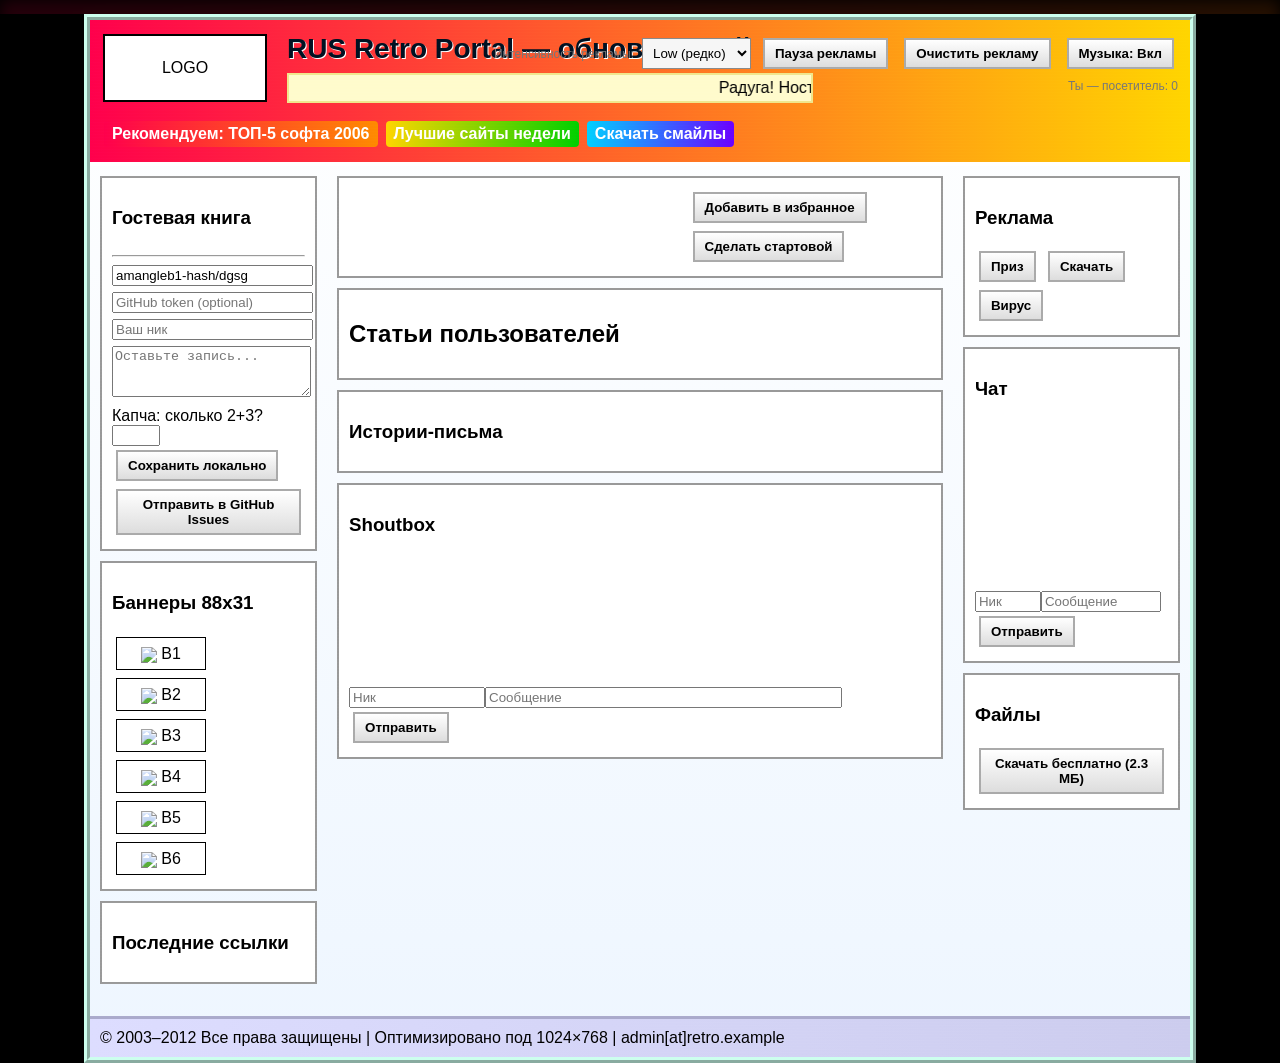
==== commit 179f12de: "Update index.html" ====
--- a/index.html
+++ b/index.html
@@ -1,45 +1,61 @@
 <!doctype html>
 <html lang="ru">
 <head>
-  <meta charset="utf-8" />
-  <meta name="viewport" content="width=device-width,initial-scale=1" />
-  <title>RUS Retro Portal — работающая версия</title>
+  <meta charset="utf-8"/>
+  <meta name="viewport" content="width=device-width,initial-scale=1"/>
+  <title>RUS Retro Portal — обновлённая версия</title>
   <style>
-    /* компактный ретро-stylesheet (табличный / bevel / marquee / blink) */
-    :root { --accent1:#ff0080; --accent2:#ffd500; --accent3:#00e6ff; }
-    body{font-family: Tahoma, Verdana, Arial, sans-serif; background:#001; color:#111; margin:0; -webkit-font-smoothing:antialiased;}
-    .page{max-width:1000px;margin:12px auto;border:6px ridge #cfe;background:linear-gradient(#fff,#eef6ff);position:relative;padding-bottom:12px}
-    .header{padding:8px;background:linear-gradient(90deg,var(--accent1),var(--accent2));border-bottom:4px inset #fff;position:relative}
-    h1{margin:0;color:#012;font-size:26px;text-shadow:1px 1px 0 #fff;display:inline-block}
-    .top-tools{position:absolute;right:10px;top:12px}
+    /* РАДУЖНЫЙ фон + ретро-стиль */
+    :root{
+      --rain1:#ff004c; --rain2:#ff8a00; --rain3:#ffd500; --rain4:#00d000; --rain5:#00d0ff; --rain6:#6b00ff;
+    }
+    html,body{height:100%;margin:0;font-family:Tahoma, Verdana, Arial, sans-serif;background:#000}
+    /* Анимированная радуга по всей странице */
+    body::before{
+      content:'';position:fixed;inset:0;z-index:-2;
+      background:linear-gradient(90deg,var(--rain1),var(--rain2),var(--rain3),var(--rain4),var(--rain5),var(--rain6));
+      background-size:600% 100%; animation:rainbowBG 18s linear infinite; opacity:0.14; filter:blur(8px);
+    }
+    @keyframes rainbowBG{0%{background-position:0%}50%{background-position:300%}100%{background-position:0%}}
+    .page{max-width:1100px;margin:14px auto;border:6px ridge #cfe;background:linear-gradient(#fff,#eef6ff);position:relative;overflow:hidden}
+    .header{padding:10px;background:linear-gradient(90deg,var(--rain1),var(--rain3));border-bottom:4px inset #fff;position:relative}
+    h1{margin:0;color:#012;font-size:28px;text-shadow:1px 1px 0 #fff;display:inline-block}
+    .top-tools{position:absolute;right:12px;top:14px}
     .btn{display:inline-block;padding:6px 10px;background:linear-gradient(#fff,#ddd);border:2px solid #aaa;font-weight:bold;cursor:pointer;margin:4px}
     marquee{background:#fffbcc;border:2px solid #f0e68c;padding:4px;display:block}
     blink{animation:blink .9s steps(1,start) infinite}
     @keyframes blink{50%{opacity:0}}
     table.layout{width:100%;border-collapse:collapse}
-    td.left{width:240px;vertical-align:top;padding:8px}
-    td.center{vertical-align:top;padding:8px}
-    td.right{width:220px;vertical-align:top;padding:8px}
-    .box{background:#fff;border:2px solid #999;padding:8px;margin-bottom:10px}
-    .avatar{width:100px;height:100px;border:2px solid #000;background:#eee;display:inline-block;vertical-align:top;margin-right:8px}
-    .article{border:2px dotted #444;padding:10px;background:#fff;margin-bottom:12px}
-    .meta{font-size:12px;color:#666}
+    td.left{width:260px;vertical-align:top;padding:10px}
+    td.center{vertical-align:top;padding:10px}
+    td.right{width:260px;vertical-align:top;padding:10px}
+    .box{background:#fff;border:2px solid #999;padding:10px;margin-bottom:10px}
+    .avatar{width:100px;height:100px;border:2px solid #000;background:#eee;display:inline-block;vertical-align:top;margin-right:10px}
+    .article{border:2px dotted #444;padding:12px;background:#fff;margin-bottom:14px}
+    .meta{font-size:12px;color:#666;margin-bottom:6px}
     .comment{background:#f4f4f4;border:1px solid #bbb;padding:6px;margin:6px 0}
     .nested{margin-left:20px}
     .gif{width:24px;height:24px;vertical-align:middle;margin-right:6px}
     .banner88{width:88px;height:31px;display:inline-block;margin:4px;border:1px solid #000;text-align:center;line-height:31px}
-    .ad{position:fixed;z-index:9999;border:3px outset #fff;padding:8px;background:linear-gradient(#fff,#ffd);box-shadow:6px 6px 0 rgba(0,0,0,.4)}
-    .overlay{position:fixed;inset:0;background:rgba(0,0,0,0.5);z-index:9998;display:flex;align-items:center;justify-content:center}
-    .modal{background:#fff;border:4px outset #eee;padding:12px;width:420px}
+    .ad{position:fixed;z-index:9999;border:3px outset #fff;padding:8px;background:linear-gradient(#fff,#ffd);box-shadow:6px 6px 0 rgba(0,0,0,.35)}
+    .overlay{position:fixed;inset:0;background:rgba(0,0,0,0.45);z-index:9998;display:flex;align-items:center;justify-content:center}
+    .modal{background:#fff;border:4px outset #eee;padding:14px;width:520px;max-width:90%}
     .trail{position:fixed;width:8px;height:8px;border-radius:50%;pointer-events:none;opacity:.6}
     .star{position:fixed;width:6px;height:6px;background:rgba(255,255,255,0.9);border-radius:50%;opacity:.9}
-    .footer{padding:8px;background:linear-gradient(90deg,#ddf,#cce);border-top:3px solid #aac;margin-top:12px}
-    /* CRT faint lines */
+    .footer{padding:10px;background:linear-gradient(90deg,#ddf,#cce);border-top:3px solid #aac;margin-top:12px}
     .page::after{content:'';position:absolute;left:0;top:0;right:0;bottom:0;pointer-events:none;background-image:linear-gradient(rgba(255,255,255,0.02) 1px, transparent 1px);background-size:100% 3px;mix-blend-mode:overlay}
+    .rain-banner{height:28px;display:flex;align-items:center;gap:8px;padding:4px;overflow:hidden}
+    .rain-tab{padding:4px 8px;border-radius:4px;font-weight:bold;color:#fff;animation:rain-move 8s linear infinite}
+    @keyframes rain-move{0%{filter:hue-rotate(0deg)}50%{filter:hue-rotate(120deg)}100%{filter:hue-rotate(0deg)}}
+    /* larger article preview */
+    .preview { font-size:15px; line-height:1.5; color:#111; }
+    .controls { display:flex; gap:8px; align-items:center; }
+    .select { padding:6px; border:1px solid #888; background:#f6f6f6 }
+    .small-muted { font-size:12px; color:#777 }
     @media(max-width:1000px){ .page{width:98%} td.left,td.right{display:none} }
   </style>
 
-  <!-- tiny base64 fav/placeholder gif -->
+  <!-- favicon placeholders -->
   <link id="favlink" rel="icon" href="[data-uri]">
 </head>
 <body>
@@ -48,27 +64,42 @@
       <table style="width:100%"><tr>
         <td style="width:180px"><div style="width:160px;height:64px;background:#fff;border:2px solid #000;display:flex;align-items:center;justify-content:center">LOGO</div></td>
         <td>
-          <h1>RUS Retro Portal</h1>
-          <div><marquee scrollamount="6">Реклама: Скачай набор смайликов • Добавь в избранное • Рекомендуем IE6</marquee></div>
+          <h1>RUS Retro Portal — обновлённый</h1>
+          <div style="margin-top:8px"><marquee scrollamount="6">Радуга! Ностальгия! Скачай смайлы! Добавь в избранное!</marquee></div>
         </td>
-        <td style="width:320px;text-align:right;vertical-align:top">
+        <td style="width:360px;text-align:right;vertical-align:top">
           <div class="top-tools">
-            <button class="btn" id="muteMusic">Музыка: Вкл</button>
-            <button class="btn" id="clearAdsBtn">Очистить рекламу</button>
+            <div class="controls">
+              <label class="small-muted">Интенсивность рекламы:</label>
+              <select id="adIntensity" class="select">
+                <option value="low">Low (редко)</option>
+                <option value="medium">Medium</option>
+                <option value="high">High (часто)</option>
+              </select>
+              <button class="btn" id="pauseAdsBtn">Пауза рекламы</button>
+              <button class="btn" id="clearAdsBtn">Очистить рекламу</button>
+              <button class="btn" id="muteMusic">Музыка: Вкл</button>
+            </div>
+            <div class="small-muted" id="hitCounter" style="margin-top:6px">Ты — посетитель: 0</div>
           </div>
-          <div style="margin-top:6px;font-size:12px" id="hitCounter">Ты — посетитель: 0</div>
         </td>
       </tr></table>
+
+      <div class="rain-banner" style="margin-top:10px">
+        <div class="rain-tab" style="background:linear-gradient(90deg,var(--rain1),var(--rain2))">Рекомендуем: ТОП-5 софта 2006</div>
+        <div class="rain-tab" style="background:linear-gradient(90deg,var(--rain3),var(--rain4))">Лучшие сайты недели</div>
+        <div class="rain-tab" style="background:linear-gradient(90deg,var(--rain5),var(--rain6))">Скачать смайлы</div>
+      </div>
     </div>
 
     <table class="layout"><tr>
       <td class="left">
         <div class="box">
-          <h3>Гостевая книга (Issues)</h3>
+          <h3>Гостевая книга</h3>
           <div id="githubGuestbook" style="max-height:220px;overflow:auto"></div>
           <hr>
           <input id="ghOwner" placeholder="owner/repo (по умолчанию)" style="width:100%" />
-          <input id="ghToken" placeholder="GitHub token (optional, для записи)" style="width:100%;margin-top:6px" />
+          <input id="ghToken" placeholder="GitHub token (optional)" style="width:100%;margin-top:6px" />
           <input id="gbName" placeholder="Ваш ник" style="width:100%;margin-top:6px" /><br>
           <textarea id="gbText" rows="3" placeholder="Оставьте запись..." style="width:100%;margin-top:6px"></textarea><br>
           <div style="margin-top:6px">Капча: сколько 2+3? <input id="gbCaptcha" style="width:40px" /></div>
@@ -77,19 +108,19 @@
         </div>
 
         <div class="box">
-          <h3>Наши баннеры 88x31</h3>
+          <h3>Баннеры 88x31</h3>
           <div id="banners"></div>
         </div>
 
         <div class="box">
-          <h3>Ссылки</h3>
-          <div id="linksList" style="font-size:13px;line-height:1.4"></div>
+          <h3>Последние ссылки</h3>
+          <div id="linksList" style="font-size:13px;line-height:1.4;max-height:220px;overflow:auto"></div>
         </div>
       </td>
 
       <td class="center">
         <div class="box">
-          <div style="display:flex;gap:10px;align-items:center">
+          <div style="display:flex;gap:12px;align-items:center">
             <div style="width:468px;height:60px" class="gif-banner"></div>
             <div>
               <button class="btn" onclick="addToFavorites()">Добавить в избранное</button>
@@ -141,25 +172,72 @@
     </div>
   </div>
 
-  <!-- dynamic root -->
   <div id="dynamicRoot"></div>
-
-  <!-- background audio (MIDI likely blocked; fallback handled) -->
   <audio id="bgm" loop preload="auto"><source src="background.mid" type="audio/midi"></audio>
 
   <script>
-  /* ------------------- Safe, self-contained initialization ------------------- */
   document.addEventListener('DOMContentLoaded', () => {
-    /* ---------- Data sets (articles, letters, samples) ---------- */
-    const articles = [
-      { id:'a1', title:'Как ускорить интернет в 2004 году', nick:'Dimon_2005', date:'12.05.2007 18:43', views:1243, body:['DNS + отключение служб в Windows XP, маленький прокси — у меня помогло.','Совет: закройте лишние программы при игре.'] },
-      { id:'a2', title:'Обзор кнопочного телефона', nick:'KiberKot', date:'05.09.2008 12:10', views:987, body:['Nokia 3310 — легенда. Батарея, змейка, прочность.'] },
-      { id:'a3', title:'Почему Windows XP — лучшая система', nick:'XP_master', date:'22.11.2006 09:02', views:2012, body:['XP стабильна и понятна. После неё — странности.'] }
+    /* ------------------ Data: расширенные статьи/посты ------------------ */
+    const longArticles = [
+      {id:'L1', title:'Как ускорить интернет в 2004 году', nick:'Dimon_2005', date:'12.05.2007 18:43', views:1243,
+        body:[
+          'Вся эта история про ускорение ADSL в XP — сначала поменял DNS на публичные, потом отключил ненужные службы. Это дало небольшой прирост.',
+          'Далее — минимизация автозагрузки, отключение обновлений во время игр и использование лёгкого прокси. Для многих это сработало и стабилизировало пинг.',
+          'Если нужен более точный чек-лист — пишите в комментариях, дам reg-файлы и команды.'
+        ]
+      },
+      {id:'L2', title:'Обзор кнопочного телефона', nick:'KiberKot', date:'05.09.2008 12:10', views:987,
+        body:[
+          'Nokia 3310 — легенда. Прочность, батарея и простота в использовании делали его идеалом тех лет.',
+          'Для sms и змейки телефон был идеален. Помню, ставил звуки и радовался каждому звонку.',
+          'Если хотите инструкции по замене корпуса — поделюсь опытом.'
+        ]
+      },
+      {id:'L3', title:'Почему Windows XP — лучшая система', nick:'XP_master', date:'22.11.2006 09:02', views:2012,
+        body:[
+          'XP сочетала стабильность и простоту. После неё пошли большие изменения, но не всегда в лучшую сторону.',
+          'Драйвера были просты, программы работали и не было новых навязчивых функций, которые ломают UX.'
+        ]
+      },
+      // добавим ещё парочку полных статей для объёма
+      {id:'L4', title:'История моего первого компьютера', nick:'GamerPro2008', date:'01.01.2003 10:00', views:1321,
+        body:[
+          'Первый комп был на 800 MHz и 256MB RAM. Мы собирали игры с дисков и обменивались по локалке.',
+          'Сетевые баталии в CS 1.6 — отдельная тема. Это было наше детство.'
+        ]
+      },
+      {id:'L5', title:'Первые впечатления от соцсетей', nick:'Nastya_Online', date:'03.03.2009 20:11', views:543,
+        body:[
+          'Регистрация, первые фото, первые лайки — всё как в новой вселенной.',
+          'Было странно и увлекательно одновременно — люди открывались друг другу.'
+        ]
+      },
+      {id:'L6', title:'Как заработать в интернете в старые времена', nick:'ProstoVanya', date:'17.07.2010 14:05', views:888,
+        body:[
+          'Опросы, тестирование сайтов, написание текстов — многие начинали с малого.',
+          'Терпение и аккуратность — вот главный совет.'
+        ]
+      }
+    ];
+
+    // короткие посты (30 штук)
+    const nickPool = ['NikS_2004','OlgaHome','Admin','Dimon_2005','KiberKot','XP_master','Nastya_Online','GamerPro2008','Lena90','Rusik','Vova','Svetlana','OlegK','Yura','Darya','Tanya','Roman','Slava','Vitek','Nika'];
+    const shortTexts = [
+      'ЛОЛ, зашёл на форум и ржу — кто помнит Winamp?',
+      'Скачал mp3 через eMule — скорость хромает, но нашёл редкую песню.',
+      'Кнопочный телефон — вечная ностальгия.',
+      'ADSL в XP — тонкости настройки, помогло мне.',
+      'Старый скрин с CS 1.6 — пробрало.',
+      'ICQ была рулёз — познакомились там.',
+      'GMod сервера были безумно веселые.',
+      'Темы для Winamp — отдельное творчество.',
+      'Opera + скины = эстетика.',
+      'Кто помнит IRC-чат? всем привет!'
     ];
     const shortPosts = [];
-    const nickPool = ['NikS_2004','OlgaHome','Admin','Dimon_2005','KiberKot','XP_master','Nastya_Online','GamerPro2008','Lena90','Rusik','ProstoVanya','AnyaS','SergeyFS','IgorNet','MishaZ','Kate1999','Dronik','Maximus','Zheka','Pasha','Vova','Svetlana','OlegK','Yura','Darya','Tanya','Roman','Slava','Vitek','Nika'];
-    const shortTexts = ['ЛОЛ, зашёл на форум и ржу.','Кто помнит Winamp? БОМБЕЗНО.','Скачал mp3 через eMule — долго, но нашёл.','Кнопочный телефон forever.','ADSL в XP — тонкости настройки.','Старый скрин с CS 1.6 — ностальгия.','ICQ was the best.','GMod — это было круто.','Темы для Winamp — искусство.','Opera с скинами — красиво.'];
-    for(let i=0;i<30;i++) shortPosts.push({nick:nickPool[i%nickPool.length], date:`12.05.${2003+ (i%10)} 18:${('0'+(i%60)).slice(-2)}`, text: shortTexts[i%shortTexts.length] });
+    for(let i=0;i<30;i++){
+      shortPosts.push({ nick: nickPool[i % nickPool.length], date:`12.05.${2003 + (i%10)} ${(10 + i%12).toString().padStart(2,'0')}:${('0'+(i%60)).slice(-2)}`, text: shortTexts[i%shortTexts.length] });
+    }
 
     const letters = [
       { nick:'AnyaS', date:'12.01.2005 20:12', text:'Помню, как через ICQ было первое свидание — весь мир казался другим.' },
@@ -167,323 +245,234 @@
       { nick:'OlgaHome', date:'07.07.2008 12:44', text:'Собирали обои и темы — обменивались по FTP и дискетам.' }
     ];
 
-    /* ---------- helpers ---------- */
+    /* ------------------ Helpers ------------------ */
     const dyn = document.getElementById('dynamicRoot');
     function escapeHtml(s){ return (''+s).replace(/&/g,'&amp;').replace(/</g,'&lt;').replace(/>/g,'&gt;'); }
-    function createEl(tag, props={}, html=''){ const e=document.createElement(tag); Object.assign(e, props); if(html) e.innerHTML = html; return e; }
-
-    /* ---------- Render articles ---------- */
+    function el(tag, props={}, html=''){ const e=document.createElement(tag); Object.assign(e, props); if(html) e.innerHTML = html; return e; }
+    function createModal(title, innerHTML){
+      const overlay = el('div',{className:'overlay'});
+      overlay.innerHTML = `<div class="modal"><div style="font-weight:bold">${escapeHtml(title)}</div><div style="margin-top:8px">${innerHTML}</div><div style="margin-top:10px;text-align:right"><button class="btn close">Закрыть</button></div></div>`;
+      overlay.querySelector('.close').addEventListener('click', ()=>overlay.remove());
+      return overlay;
+    }
+
+    /* ------------------ Render content ------------------ */
     const articlesArea = document.getElementById('articlesArea');
     function renderArticles(){
       articlesArea.innerHTML = '';
-      articles.forEach(a=>{
-        const art = createEl('div',{className:'article'});
-        art.innerHTML = `<div style="display:flex"><div class="avatar"></div><div><h3>${escapeHtml(a.title)}</h3><div class="meta">Автор: <b>${escapeHtml(a.nick)}</b> | ${escapeHtml(a.date)} | Просмотров: ${a.views}</div></div></div>
-          <div style="margin-top:8px">${escapeHtml(a.body[0])} <a href="#" data-id="${a.id}" class="read-more">читать дальше</a></div>`;
+      longArticles.forEach(a=>{
+        const art = el('div',{className:'article'});
+        art.innerHTML = `<div style="display:flex"><div class="avatar"></div><div style="flex:1"><h3>${escapeHtml(a.title)}</h3>
+          <div class="meta">Автор: <b>${escapeHtml(a.nick)}</b> | ${escapeHtml(a.date)} | Просмотров: ${a.views}</div></div></div>
+          <div class="preview" style="margin-top:8px">${escapeHtml(a.body[0])} ${escapeHtml(a.body[1]||'')}</div>
+          <div style="margin-top:8px"><a href="#" class="read-more" data-id="${a.id}">читать далее »</a></div>`;
         articlesArea.appendChild(art);
       });
-      // short posts block
-      const shortBlock = createEl('div',{className:'box'});
-      shortBlock.innerHTML = '<h4>Короткие посты (форум)</h4>';
+      // short posts
+      const shortBlock = el('div',{className:'box'}, '<h4>Флудилка — короткие посты</h4>');
       shortPosts.forEach(p=>{
-        const d = createEl('div',{}, `<b>${escapeHtml(p.nick)}</b> <span style="color:#999;font-size:12px">${escapeHtml(p.date)}</span><div>${escapeHtml(p.text)}</div>`);
+        const d = el('div',{}, `<b>${escapeHtml(p.nick)}</b> <span class="small-muted">${escapeHtml(p.date)}</span><div>${escapeHtml(p.text)}</div>`);
         d.style.borderTop = '1px dashed #ddd'; d.style.padding = '6px 0';
         shortBlock.appendChild(d);
       });
       articlesArea.appendChild(shortBlock);
     }
 
-    /* ---------- letters ---------- */
     const lettersArea = document.getElementById('lettersArea');
-    function renderLetters(){
-      lettersArea.innerHTML = '';
-      letters.forEach(l=>{
-        const d = createEl('div',{className:'article'}, `<div style="display:flex"><div class="avatar"></div><div><h4>${escapeHtml(l.nick)}</h4><div class="meta">${escapeHtml(l.date)}</div></div></div><div style="margin-top:8px">${escapeHtml(l.text)}</div>`);
-        lettersArea.appendChild(d);
-      });
-    }
-
-    /* ---------- Shoutbox ---------- */
-    function renderShoutbox(){
-      const el = document.getElementById('shoutbox');
-      const arr = JSON.parse(localStorage.getItem('shouts')||'[]');
-      el.innerHTML = '';
-      arr.slice(-50).forEach(s=>{
-        const d = createEl('div',{}, `<b>${escapeHtml(s.nick)}</b>: ${escapeHtml(s.text)}`);
-        el.appendChild(d);
-      });
-      el.scrollTop = el.scrollHeight;
-    }
+    function renderLetters(){ lettersArea.innerHTML=''; letters.forEach(l=>{ lettersArea.appendChild(el('div',{className:'article'}, `<div style="display:flex"><div class="avatar"></div><div><h4>${escapeHtml(l.nick)}</h4><div class="meta">${escapeHtml(l.date)}</div></div></div><div style="margin-top:8px">${escapeHtml(l.text)}</div>`)); }); }
+
+    function renderShoutbox(){ const sb=document.getElementById('shoutbox'); sb.innerHTML=''; const arr = JSON.parse(localStorage.getItem('shouts')||'[]'); arr.slice(-50).forEach(s=> sb.appendChild(el('div',{},`<b>${escapeHtml(s.nick)}</b>: ${escapeHtml(s.text)}`))); sb.scrollTop = sb.scrollHeight; }
+
+    /* ---------- chat, shout handlers ---------- */
     document.getElementById('shSend').addEventListener('click', ()=>{
       const nick = document.getElementById('shNick').value || 'Anon';
-      const txt  = document.getElementById('shMsg').value || '';
-      if(!txt.trim()) return;
-      const arr = JSON.parse(localStorage.getItem('shouts')||'[]');
-      arr.push({nick,text:txt,time:Date.now()});
-      localStorage.setItem('shouts', JSON.stringify(arr));
-      document.getElementById('shMsg').value='';
-      renderShoutbox();
-      flashNewMessage();
-    });
-
-    /* ---------- chat (local) ---------- */
-    function renderChat(){
-      const cb=document.getElementById('chatBox');
-      const msgs = JSON.parse(localStorage.getItem('chat_msgs')||'[]');
-      cb.innerHTML = '';
-      msgs.slice(-100).forEach(m=>{ cb.appendChild(createEl('div',{}, `<b>${escapeHtml(m.nick)}</b>: ${escapeHtml(m.text)}`)); });
-      cb.scrollTop = cb.scrollHeight;
-    }
-    document.getElementById('sendChat').addEventListener('click', ()=>{
-      const nick = document.getElementById('chatNick').value || 'Аноним';
-      const txt  = document.getElementById('chatMsg').value || '';
-      if(!txt.trim()) return;
-      const arr = JSON.parse(localStorage.getItem('chat_msgs')||'[]');
-      arr.push({nick,text:txt,time:Date.now()});
-      localStorage.setItem('chat_msgs', JSON.stringify(arr));
-      document.getElementById('chatMsg').value='';
-      renderChat();
-      flashNewMessage();
-    });
-
-    /* ---------- guestbook: local save + GitHub Issues integration ---------- */
+      const text = document.getElementById('shMsg').value || ''; if(!text.trim()) return;
+      const arr = JSON.parse(localStorage.getItem('shouts')||'[]'); arr.push({nick,text,time:Date.now()}); localStorage.setItem('shouts', JSON.stringify(arr));
+      document.getElementById('shMsg').value=''; renderShoutbox(); flashNewMessage();
+    });
+
+    function renderChat(){ const cb=document.getElementById('chatBox'); cb.innerHTML=''; const arr = JSON.parse(localStorage.getItem('chat_msgs')||'[]'); arr.slice(-100).forEach(m=> cb.appendChild(el('div',{},`<b>${escapeHtml(m.nick)}</b>: ${escapeHtml(m.text)}`))); cb.scrollTop = cb.scrollHeight; }
+    document.getElementById('sendChat').addEventListener('click', ()=>{ const nick=document.getElementById('chatNick').value||'Аноним'; const txt=document.getElementById('chatMsg').value||''; if(!txt.trim()) return; const arr=JSON.parse(localStorage.getItem('chat_msgs')||'[]'); arr.push({nick,text:txt,time:Date.now()}); localStorage.setItem('chat_msgs', JSON.stringify(arr)); document.getElementById('chatMsg').value=''; renderChat(); flashNewMessage(); });
+
+    /* ---------- Guestbook (local + GitHub Issues read/post) ---------- */
     const DEFAULT_REPO = 'amangleb1-hash/dgsg';
     document.getElementById('ghOwner').value = DEFAULT_REPO;
 
     function renderLocalGuestbook(){
-      const el = document.getElementById('githubGuestbook');
-      const arr = JSON.parse(localStorage.getItem('guestbook')||'[]');
-      el.innerHTML = '';
-      arr.slice(-10).reverse().forEach(r=>{
-        const d = createEl('div',{}, `<b>${escapeHtml(r.name)}</b> <span style="color:#999;font-size:12px">${new Date(r.time).toLocaleString()}</span><div>${escapeHtml(r.text)}</div>`);
-        d.style.borderTop='1px dashed #ccc'; d.style.padding='6px 0';
-        el.appendChild(d);
-      });
-      if(arr.length===0) el.innerHTML = '<div style="color:#777">Локально пусто — попробуйте отправить или загрузить Issues</div>';
+      const out = document.getElementById('githubGuestbook'); out.innerHTML=''; const arr = JSON.parse(localStorage.getItem('guestbook')||'[]');
+      if(arr.length===0) out.innerHTML = '<div style="color:#777">Пусто (локальные записи)</div>';
+      arr.slice(-10).reverse().forEach(r=> out.appendChild(el('div',{},`<b>${escapeHtml(r.name)}</b> <span style="color:#999;font-size:12px">${new Date(r.time).toLocaleString()}</span><div>${escapeHtml(r.text)}</div>`)));
     }
 
     async function loadGuestbookFromIssues(){
       const repo = (document.getElementById('ghOwner').value || DEFAULT_REPO).trim();
-      const out = document.getElementById('githubGuestbook');
-      out.innerHTML = '<div style="color:#666">Загрузка записей из Issues ('+escapeHtml(repo)+')...</div>';
+      const out = document.getElementById('githubGuestbook'); out.innerHTML = '<div style="color:#666">Загрузка из Issues ('+escapeHtml(repo)+')...</div>';
       try{
         const api = 'https://api.github.com/repos/'+repo+'/issues?labels=guestbook&state=open&per_page=100';
         const res = await fetch(api);
         if(!res.ok) throw new Error('Ошибка '+res.status);
         const issues = await res.json();
-        out.innerHTML = '';
+        out.innerHTML='';
         if(issues.length===0){ out.innerHTML = '<div style="color:#777">Нет Issues с меткой guestbook</div>'; return; }
-        issues.forEach(iss=>{
-          const nick = iss.user ? iss.user.login : 'GH User';
-          const d = createEl('div',{}, `<b>${escapeHtml(nick)}</b> <span style="color:#999;font-size:12px">${new Date(iss.created_at).toLocaleString()}</span><div>${escapeHtml(iss.title)}</div><div style="color:#444;font-size:12px;margin-top:4px">${escapeHtml(iss.body||'')}</div>`);
-          d.style.borderTop='1px dashed #ccc'; d.style.padding='6px 0';
-          out.appendChild(d);
-        });
-      } catch(e){
-        out.innerHTML = '<div style="color:#a00">Не удалось загрузить Issues: '+escapeHtml(e.message)+'</div>';
-      }
-    }
-
-    function saveLocalGuestbook(entry){
-      const arr = JSON.parse(localStorage.getItem('guestbook')||'[]'); arr.push(entry); localStorage.setItem('guestbook', JSON.stringify(arr));
-      renderLocalGuestbook(); flashNewMessage();
+        issues.forEach(iss=> out.appendChild(el('div',{},`<b>${escapeHtml(iss.user?iss.user.login:'GH User')}</b> <span style="color:#999;font-size:12px">${new Date(iss.created_at).toLocaleString()}</span><div>${escapeHtml(iss.title||'')}</div><div style="color:#444;font-size:12px;margin-top:4px">${escapeHtml(iss.body||'')}</div>`)));
+      } catch(e){ out.innerHTML = '<div style="color:#a00">Не удалось загрузить Issues: '+escapeHtml(e.message)+'</div>'; }
     }
 
     document.getElementById('gbAdd').addEventListener('click', ()=>{
-      const name = document.getElementById('gbName').value || 'Гость';
-      const text = document.getElementById('gbText').value || '';
-      const cap  = parseInt(document.getElementById('gbCaptcha').value||'0',10);
-      if(cap !== 5){ alert('Капча неверна (2+3=?)'); return; }
-      if(!text.trim()){ alert('Напишите текст'); return; }
-      saveLocalGuestbook({name,text,time:Date.now()});
+      const name = document.getElementById('gbName').value||'Гость'; const text = document.getElementById('gbText').value||''; const cap = parseInt(document.getElementById('gbCaptcha').value||'0',10);
+      if(cap !== 5){ alert('Капча неверна (2+3=?)'); return; } if(!text.trim()){ alert('Напишите текст'); return; }
+      const arr = JSON.parse(localStorage.getItem('guestbook')||'[]'); arr.push({name,text,time:Date.now()}); localStorage.setItem('guestbook', JSON.stringify(arr)); renderLocalGuestbook(); flashNewMessage();
       document.getElementById('gbName').value=''; document.getElementById('gbText').value='';
     });
 
-    async function postIssueToGitHub(){
+    document.getElementById('gbPostGH').addEventListener('click', async ()=>{
       const repo = (document.getElementById('ghOwner').value || DEFAULT_REPO).trim();
       const token = (document.getElementById('ghToken').value || '').trim();
-      const name = document.getElementById('gbName').value || 'Гость';
-      const text = document.getElementById('gbText').value || '';
-      if(parseInt(document.getElementById('gbCaptcha').value||'0',10)!==5){ alert('Капча неверна'); return; }
-      if(!text.trim()){ alert('Напишите текст'); return; }
-      if(!token){
-        if(!confirm('Токен не указан — запись будет сохранена локально. Вы подтвердили?')) return;
-        saveLocalGuestbook({name,text,time:Date.now()}); return;
-      }
+      const name = document.getElementById('gbName').value||'Гость'; const text = document.getElementById('gbText').value||'';
+      if(parseInt(document.getElementById('gbCaptcha').value||'0',10)!==5){ alert('Капча неверна'); return; } if(!text.trim()){ alert('Напишите текст'); return; }
+      if(!token){ if(!confirm('Токен не указан — запись сохранится локально. Продолжить?')) return; const arr = JSON.parse(localStorage.getItem('guestbook')||'[]'); arr.push({name,text,time:Date.now()}); localStorage.setItem('guestbook', JSON.stringify(arr)); renderLocalGuestbook(); flashNewMessage(); return; }
       try{
         const api = 'https://api.github.com/repos/'+repo+'/issues';
         const body = { title: name, body: text, labels: ['guestbook'] };
         const res = await fetch(api, { method:'POST', headers:{ 'Authorization':'token '+token, 'Accept':'application/vnd.github.v3+json', 'Content-Type':'application/json' }, body: JSON.stringify(body) });
-        if(!res.ok){
-          const txt = await res.text();
-          throw new Error(res.status+' '+txt);
-        }
-        alert('Запись отправлена в GitHub Issues — проверьте репозиторий.');
+        if(!res.ok){ const txt = await res.text(); throw new Error(res.status+' '+txt); }
+        alert('Запись отправлена в GitHub Issues. Спасибо!');
         document.getElementById('gbText').value=''; document.getElementById('gbName').value='';
         loadGuestbookFromIssues();
-      } catch(e){
-        alert('Ошибка отправки в GitHub: '+e.message+' — запись сохранена локально.');
-        saveLocalGuestbook({name,text,time:Date.now()});
-      }
-    }
-    document.getElementById('gbPostGH').addEventListener('click', postIssueToGitHub);
-
-    /* ---------- banners (base64 placeholders) ---------- */
-    (function injectBanners(){
-      const banners = document.getElementById('banners');
-      const base = '[data-uri]';
-      for(let i=0;i<6;i++){
-        const b = createEl('div',{className:'banner88'}, `<img src="${base}" style="vertical-align:middle;height:16px;margin-right:4px">B${i+1}`);
-        banners.appendChild(b);
-      }
-    })();
-
-    /* ---------- links ---------- */
-    const links = [];
-    for(let i=0;i<50;i++) links.push({ title:'Ссылка '+(i+1), date:`0${1+Math.floor(Math.random()*28)}.0${1+Math.floor(Math.random()*11)}` });
-    function renderLinks(){ const el = document.getElementById('linksList'); el.innerHTML=''; links.forEach(l=>{ el.appendChild(createEl('div',{}, `<a href="#">${escapeHtml(l.title)}</a> <span style="color:#999;font-size:12px">${escapeHtml(l.date)}</span>`)); }); }
-    renderLinks();
-
-    /* ---------- Ads logic ---------- */
+      }catch(e){ alert('Ошибка отправки в GitHub: '+e.message+' — сохранено локально.'); const arr = JSON.parse(localStorage.getItem('guestbook')||'[]'); arr.push({name,text,time:Date.now()}); localStorage.setItem('guestbook', JSON.stringify(arr)); renderLocalGuestbook(); flashNewMessage(); }
+    });
+
+    /* ---------- banners & links ---------- */
+    (function(){ const b=document.getElementById('banners'); const base='[data-uri]'; for(let i=0;i<6;i++){ b.appendChild(el('div',{className:'banner88'}, `<img src="${base}" style="vertical-align:middle;height:14px;margin-right:4px">B${i+1}`)); } })();
+    const links=[]; for(let i=0;i<50;i++) links.push({title:'Ссылка '+(i+1), date:`0${1+Math.floor(Math.random()*28)}.0${1+Math.floor(Math.random()*11)}`});
+    function renderLinks(){ const el=document.getElementById('linksList'); el.innerHTML=''; links.forEach(l=> el.appendChild(el('div',{},`<a href="#">${escapeHtml(l.title)}</a> <span style="color:#999;font-size:12px">${escapeHtml(l.date)}</span>`))); } renderLinks();
+
+    /* ---------- Ads: controlled scheduler (slower by default) ---------- */
     const adPool = ['Вы 999 999 посетитель! Заберите приз!','Скачай бесплатно без регистрации!','Установите новый браузер!','Вам письмо!','Ваш компьютер может быть заражён!'];
+    let adPaused = false;
+    let adTimer = null;
+
+    const intensitySettings = {
+      low: {min:25000, max:45000},    // 25–45s
+      medium: {min:12000, max:25000}, // 12–25s
+      high: {min:6000, max:12000}     // 6–12s
+    };
+
+    function scheduleNextAd(){
+      if(adTimer) clearTimeout(adTimer);
+      if(adPaused) return;
+      const intensity = document.getElementById('adIntensity').value || 'low';
+      const s = intensitySettings[intensity] || intensitySettings.low;
+      const delay = s.min + Math.random()*(s.max-s.min);
+      adTimer = setTimeout(()=>{ if(!adPaused) spawnAd(adPool[Math.floor(Math.random()*adPool.length)]); scheduleNextAd(); }, delay);
+    }
+
     function spawnAd(text){
-      const ad = createEl('div',{className:'ad'});
-      ad.style.left = Math.max(8, Math.random()*(window.innerWidth-320)) + 'px';
-      ad.style.top  = (100 + Math.random()*300) + 'px';
+      const ad = el('div',{className:'ad'});
+      ad.style.left = Math.max(8, Math.random()*(window.innerWidth-340)) + 'px';
+      ad.style.top  = (120 + Math.random()*300) + 'px';
       ad.innerHTML = `<button class="close" style="float:right">X</button><div style="font-weight:bold;margin-top:6px">${escapeHtml(text)}</div>
         <div style="margin-top:6px"><button class="btn install">Установить</button></div>`;
       dyn.appendChild(ad);
       ad.querySelector('.close').addEventListener('click', ()=>ad.remove());
-      ad.querySelector('.install').addEventListener('click', ()=>{ ad.remove(); spawnPopUnder(); });
+      ad.querySelector('.install').addEventListener('click', ()=>{ ad.remove(); /* popunder less aggressive */ setTimeout(()=>spawnAd('Скачай набор смайлов! (pop-under)'), 1200); });
       playSound('pop');
-      // spawn chain
-      setTimeout(()=> { if(Math.random()>0.4) spawnAd(adPool[Math.floor(Math.random()*adPool.length)]); }, 3000 + Math.random()*7000);
-    }
-    function spawnModal(text){
-      const overlay = createEl('div',{className:'overlay'});
-      overlay.innerHTML = `<div class="modal"><div style="font-weight:bold">Встроенное уведомление сайта</div><div style="margin-top:6px">${escapeHtml(text)}</div>
-        <div style="margin-top:8px;text-align:right"><button class="btn play">Играть</button> <button class="btn close">Закрыть</button> <button class="btn save">Сохранить на рабочий стол</button></div></div>`;
-      dyn.appendChild(overlay);
-      overlay.querySelector('.close').addEventListener('click', ()=>overlay.remove());
-      overlay.querySelector('.play').addEventListener('click', ()=>{ overlay.remove(); spawnPopUnder(); });
-      overlay.querySelector('.save').addEventListener('click', ()=>{ alert('Сохранение (симуляция)'); });
-      playSound('modal');
-    }
-    function spawnPopUnder(){ setTimeout(()=>spawnAd('Скачай набор смайлов! (pop-under)'), 300); }
-    // start some
-    setTimeout(()=>spawnAd(adPool[1]),1200);
-    setTimeout(()=>spawnModal('Проверьте новые стикеры!'),4200);
-    setInterval(()=>{ if(Math.random()>0.6) spawnAd(adPool[Math.floor(Math.random()*adPool.length)]); },9000);
-
-    /* ---------- title blink & favicon ---------- */
+      // safety removal if too many
+      const cur = document.querySelectorAll('.ad').length;
+      if(cur>8) setTimeout(()=>{ const nodes = document.querySelectorAll('.ad'); for(let i=8;i<nodes.length;i++) nodes[i].remove(); }, 4000);
+    }
+
+    // pause toggle
+    document.getElementById('pauseAdsBtn').addEventListener('click', ()=>{
+      adPaused = !adPaused;
+      document.getElementById('pauseAdsBtn').textContent = adPaused ? 'Реклама приост.' : 'Пауза рекламы';
+      if(!adPaused) scheduleNextAd();
+      else { if(adTimer) clearTimeout(adTimer); }
+    });
+    // start scheduler after small delay
+    setTimeout(()=>{ scheduleNextAd(); }, 8000);
+
+    /* ---------- title blinking & favicon indicators ---------- */
     const titlePool = ['У вас письмо!','Новый гость!','Вернись — тут весело!','RUS Retro Portal'];
-    let titleIdx = 0, tbTimer = null;
-    function startTitleBlink(){ if(tbTimer) clearInterval(tbTimer); tbTimer = setInterval(()=>{ document.title = titlePool[titleIdx % titlePool.length]; titleIdx++; changeFavicon(titleIdx%2); }, 3500); }
-    function stopTitleBlink(){ if(tbTimer) clearInterval(tbTimer); tbTimer=null; document.title='RUS Retro Portal'; changeFavicon(0); }
-    function changeFavicon(mode){ const link = document.getElementById('favlink'); const g0 = '[data-uri]'; const g1 = '[data-uri]'; link.href = mode? g1 : g0; }
+    let tIdx=0, tTimer=null;
+    function startTitleBlink(){ if(tTimer) clearInterval(tTimer); tTimer = setInterval(()=>{ document.title = titlePool[tIdx%titlePool.length]; tIdx++; changeFavicon(tIdx%2); }, 4000); }
+    function changeFavicon(mode){ const link = document.getElementById('favlink'); const g0='[data-uri]'; const g1='[data-uri]'; link.href = mode? g1:g0; }
     startTitleBlink();
 
-    /* ---------- audio fx ---------- */
-    let audioCtx;
-    function ensureAudio(){ if(!audioCtx) audioCtx = new (window.AudioContext||window.webkitAudioContext)(); }
+    /* ---------- sound fx ----------- */
+    let audioCtx; function ensureAudio(){ if(!audioCtx) audioCtx = new (window.AudioContext||window.webkitAudioContext)(); }
     function playSound(kind){
       try{
         ensureAudio();
-        const o = audioCtx.createOscillator();
-        const g = audioCtx.createGain();
+        const o = audioCtx.createOscillator(); const g = audioCtx.createGain();
         o.connect(g); g.connect(audioCtx.destination);
-        if(kind==='pop'){ o.frequency.value=880; g.gain.value=0.08; }
-        else if(kind==='modal'){ o.frequency.value=660; g.gain.value=0.12; }
-        else { o.frequency.value=440; g.gain.value=0.06; }
-        o.start();
-        g.gain.exponentialRampToValueAtTime(0.00001, audioCtx.currentTime + 0.35);
-        setTimeout(()=>o.stop(), 380);
+        if(kind==='pop'){ o.frequency.value=880; g.gain.value=0.07; } else if(kind==='modal'){ o.frequency.value=660; g.gain.value=0.11; } else { o.frequency.value=440; g.gain.value=0.06; }
+        o.start(); g.gain.exponentialRampToValueAtTime(0.00001, audioCtx.currentTime+0.35);
+        setTimeout(()=>o.stop(),380);
       }catch(e){}
     }
 
-    /* ---------- bg music control ---------- */
+    /* ---------- music control ---------- */
     const bgm = document.getElementById('bgm');
     document.getElementById('muteMusic').addEventListener('click', ()=>{
-      if(bgm.paused){ bgm.play().catch(()=>{}); document.getElementById('muteMusic').textContent='Музыка: Вкл'; }
-      else { bgm.pause(); document.getElementById('muteMusic').textContent='Музыка: Выкл'; }
+      if(bgm.paused){ bgm.play().catch(()=>{}); document.getElementById('muteMusic').textContent='Музыка: Вкл'; } else { bgm.pause(); document.getElementById('muteMusic').textContent='Музыка: Выкл'; }
     });
 
     /* ---------- cursor trail & stars ---------- */
     document.addEventListener('mousemove', e=>{
-      const d = createEl('div'); d.className='trail'; d.style.left=(e.clientX-4)+'px'; d.style.top=(e.clientY-4)+'px';
-      d.style.background='#'+Math.floor(Math.random()*16777215).toString(16); d.style.width=(4+Math.random()*8)+'px'; d.style.height=d.style.width;
+      const d = el('div'); d.className='trail'; d.style.left=(e.clientX-4)+'px'; d.style.top=(e.clientY-4)+'px';
+      d.style.background = '#'+Math.floor(Math.random()*16777215).toString(16); const size = (4+Math.random()*8); d.style.width = size+'px'; d.style.height = d.style.width;
       document.body.appendChild(d); setTimeout(()=>d.remove(),700);
     });
-    function spawnStar(){ const s = createEl('div'); s.className='star'; s.style.left = Math.random()*window.innerWidth + 'px'; s.style.top = '-10px'; s.style.width = (2+Math.random()*4)+'px'; s.style.height = s.style.width; document.body.appendChild(s); let y=-10; const id = setInterval(()=>{ y+= (2+Math.random()*4); s.style.top=y+'px'; if(y>window.innerHeight+20){ clearInterval(id); s.remove(); } }, 30); }
-    setInterval(spawnStar, 350);
+    function spawnStar(){ const s = el('div'); s.className='star'; s.style.left = Math.random()*window.innerWidth + 'px'; s.style.top = '-10px'; s.style.width = (2+Math.random()*4)+'px'; s.style.height = s.style.width; document.body.appendChild(s); let y=-10; const id=setInterval(()=>{ y+= (2+Math.random()*4); s.style.top=y+'px'; if(y>window.innerHeight+20){ clearInterval(id); s.remove(); } },30); }
+    setInterval(spawnStar,350);
 
     /* ---------- small utilities ---------- */
     function flashNewMessage(){ document.title='Новое сообщение!'; changeFavicon(1); setTimeout(()=>{ document.title='RUS Retro Portal'; changeFavicon(0); },3500); }
 
-    /* ---------- UI wiring ---------- */
+    /* ---------- wiring: ads buttons etc ---------- */
     document.getElementById('adBtn1').addEventListener('click', ()=>spawnAd(adPool[0]));
     document.getElementById('adBtn2').addEventListener('click', ()=>spawnAd(adPool[1]));
     document.getElementById('adBtn3').addEventListener('click', ()=>spawnAd(adPool[4]));
     document.getElementById('clearAdsBtn').addEventListener('click', ()=>{ document.querySelectorAll('.ad,.overlay').forEach(n=>n.remove()); playSound('clear'); });
 
-    /* read articles 'читать дальше' */
+    /* ---------- article interactions ---------- */
     articlesArea.addEventListener('click', (e)=>{
       if(e.target && e.target.matches('a.read-more')){
         e.preventDefault();
         const id = e.target.dataset.id;
-        const art = articles.find(a=>a.id===id);
+        const art = longArticles.find(a=>a.id===id);
         if(!art) return;
-        const html = art.body.map(p=>`<p>${escapeHtml(p)}</p>`).join('') + `<div style="margin-top:8px"><button class="btn" onclick="this.closest('.overlay').remove()">Закрыть</button></div>`;
-        dyn.appendChild(createModal('Статья: '+art.title, html));
+        const html = art.body.map(p=>`<p>${escapeHtml(p)}</p>`).join('') + `<p class="small-muted">Автор: ${escapeHtml(art.nick)} | ${escapeHtml(art.date)}</p>`;
+        dyn.appendChild(createModal(art.title, html));
       }
     });
 
-    /* download button */
-    document.getElementById('downloadBtn').addEventListener('click', ()=>{ spawnAd('Скачивание началось: retro_pack.zip'); setTimeout(()=>alert('Файл скачан (симуляция).'),800); });
-
-    /* initial renders and state */
+    /* ---------- download button ---------- */
+    document.getElementById('downloadBtn').addEventListener('click', ()=>{ spawnAd('Скачивание началось: retro_pack.zip'); setTimeout(()=>alert('Файл скачан (симуляция).'),900); });
+
+    /* ---------- initial renders and state ---------- */
     renderArticles(); renderLetters(); renderShoutbox(); renderChat(); renderLocalGuestbook(); loadGuestbookFromIssues();
-
-    /* hit counter + page views */
     (function(){ const key='global_hits'; let h = parseInt(localStorage.getItem(key)||'10234',10); if(!localStorage.getItem('visited_once')){ h += Math.floor(Math.random()*7)+1; localStorage.setItem(key,h); localStorage.setItem('visited_once','1'); } document.getElementById('hitCounter').textContent = 'Ты — посетитель: ' + h; })();
 
-    /* title click unlock audio context */
-    document.addEventListener('click', function unlock(){ try{ if(audioCtx && audioCtx.state === 'suspended') audioCtx.resume(); bgm.play().catch(()=>{}); }catch(e){} document.removeEventListener('click', unlock); });
-
-    /* store simple page view counter */
-    (function(){ const key='views_index'; let v = parseInt(localStorage.getItem(key)||'0',10); v++; localStorage.setItem(key,v); /* could display if needed */ })();
-
-    /* small automated messages in shoutbox to simulate activity */
-    setInterval(()=>{
-      if(Math.random()>0.6){
-        const arr = JSON.parse(localStorage.getItem('shouts')||'[]');
-        arr.push({nick:nickPool[Math.floor(Math.random()*nickPool.length)], text:'Авто-реп: ржу, кто помнит Winamp?', time:Date.now()});
-        localStorage.setItem('shouts', JSON.stringify(arr));
-        renderShoutbox();
-      }
-    }, 30000);
-
-    /* safety: avoid runaway DOM elements in very long sessions */
-    setInterval(()=>{ if(document.querySelectorAll('.ad').length>12) document.querySelectorAll('.ad').forEach((n,idx)=>{ if(idx>10) n.remove(); }); }, 10000);
-
-    /* helper create modal (exposed) */
-    function createModal(title, html){
-      const o = createEl('div',{className:'overlay'}, `<div class="modal"><div style="font-weight:bold">${escapeHtml(title)}</div><div style="margin-top:6px">${html}</div></div>`);
-      return o;
-    }
-    window.createModal = (t,h)=>{ const m=createModal(t,h); dyn.appendChild(m); };
-
-    /* play simple notification when guestbook added locally */
-    const originalAdd = saveLocalGuestbook;
-    // not overriding further - already calling flashNewMessage where appropriate
-
-    /* safety: attach read handlers for GitHub repo field change (reload issues) */
+    // auto-fill small banners (simple base64 placeholders)
+    (function(){ const b=document.getElementById('banners'); const base='[data-uri]'; for(let i=0;i<6;i++){ b.appendChild(el('div',{className:'banner88'}, `<img src="${base}" style="vertical-align:middle;height:14px;margin-right:4px">B${i+1}`)); } })();
+
+    // safety for ads (no flood)
+    setInterval(()=>{ const ads=document.querySelectorAll('.ad'); if(ads.length>12) for(let i=10;i<ads.length;i++) ads[i].remove(); },12000);
+
+    // periodic fake shoutbox activity
+    setInterval(()=>{ if(Math.random()>0.6){ const arr=JSON.parse(localStorage.getItem('shouts')||'[]'); arr.push({nick:nickPool[Math.floor(Math.random()*nickPool.length)], text:'Авто: ржу кто помнит Winamp?', time:Date.now()}); localStorage.setItem('shouts', JSON.stringify(arr)); renderShoutbox(); } },30000);
+
+    /* expose helpers to console for quick tweaks */
+    window.spawnAd = spawnAd; window.scheduleNextAd = scheduleNextAd; window.flashNewMessage = flashNewMessage;
+
+    // ensure GitHub issues reloads when repo changes
     document.getElementById('ghOwner').addEventListener('change', loadGuestbookFromIssues);
 
-    /* small helper functions exposed */
-    window.spawnAd = spawnAd;
-    window.flashNewMessage = flashNewMessage;
-    window.clearRuntimeAds = ()=>document.querySelectorAll('.ad,.overlay').forEach(n=>n.remove());
+    // small audio unlock on first click
+    document.addEventListener('click', function unlockAudio(){ try{ if(audioCtx && audioCtx.state === 'suspended') audioCtx.resume(); bgm.play().catch(()=>{}); }catch(e){} document.removeEventListener('click', unlockAudio); });
+
   }); // DOMContentLoaded end
   </script>
 </body>
